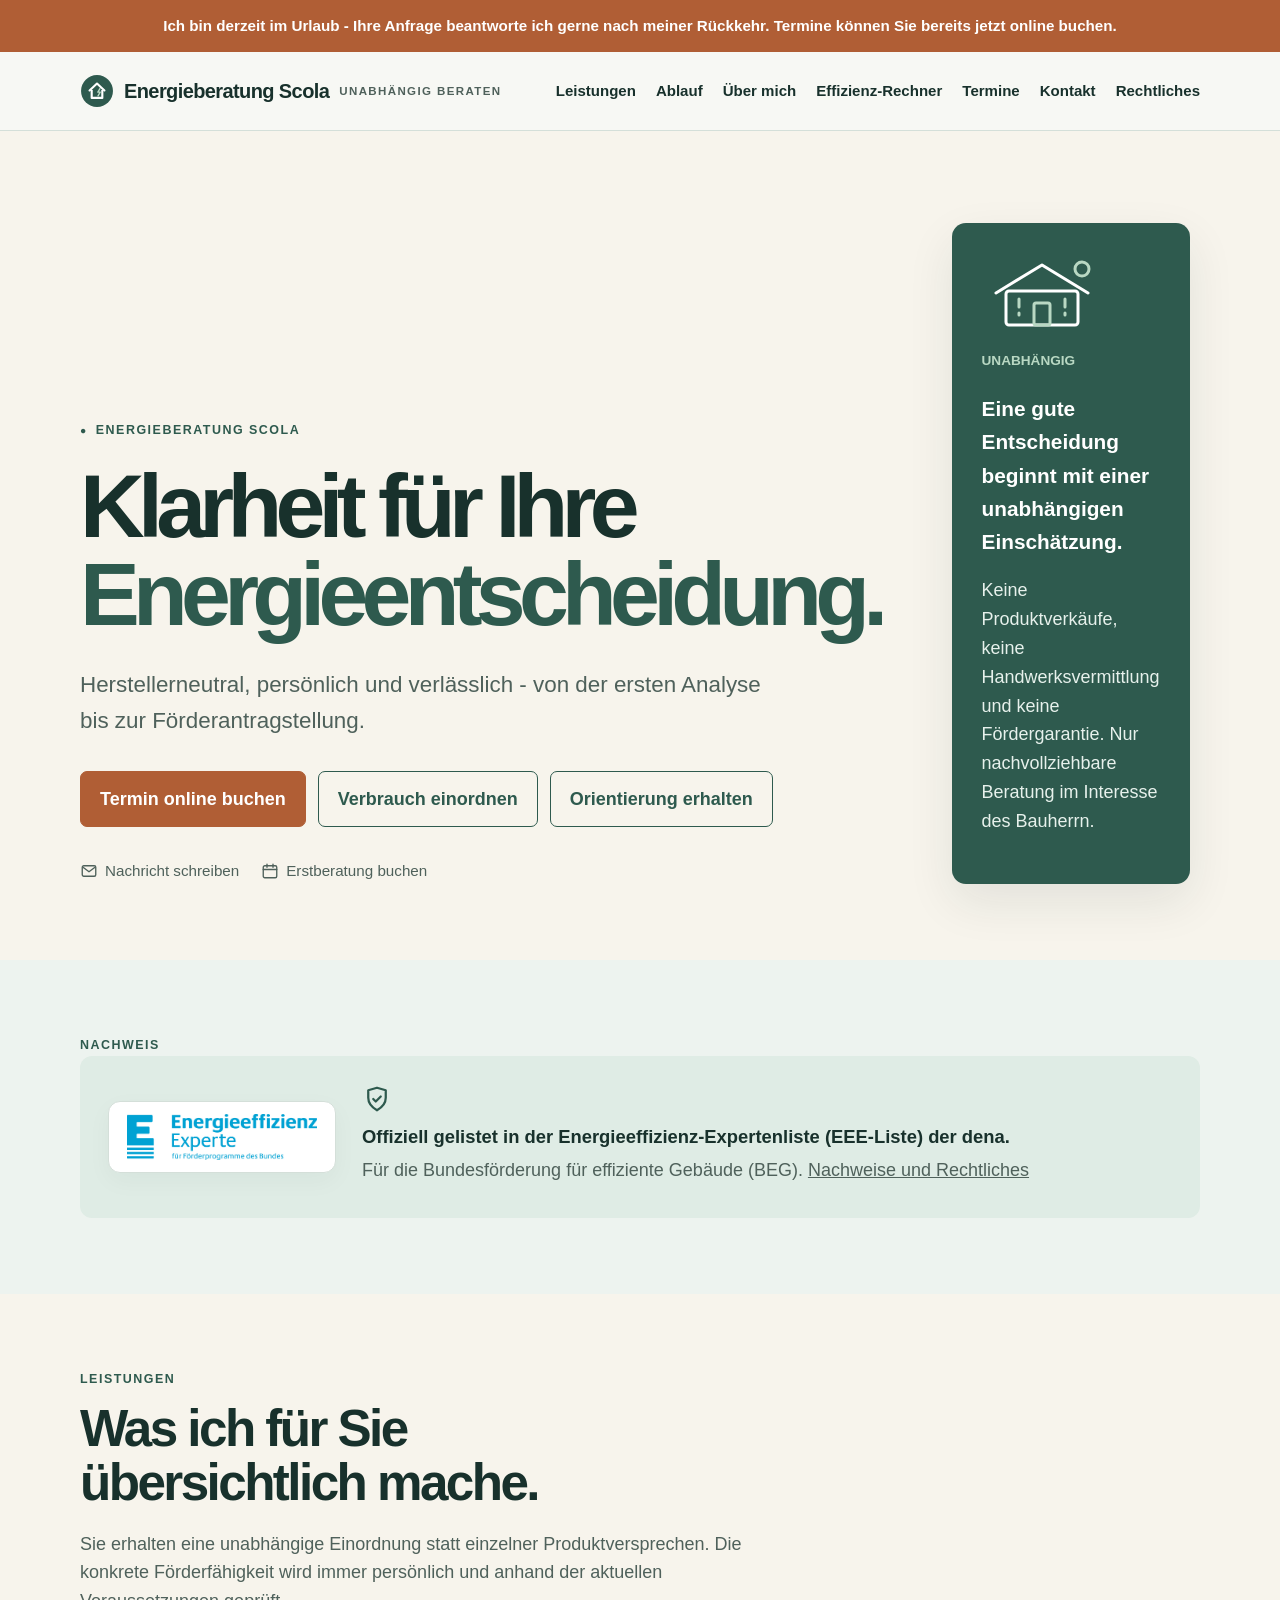
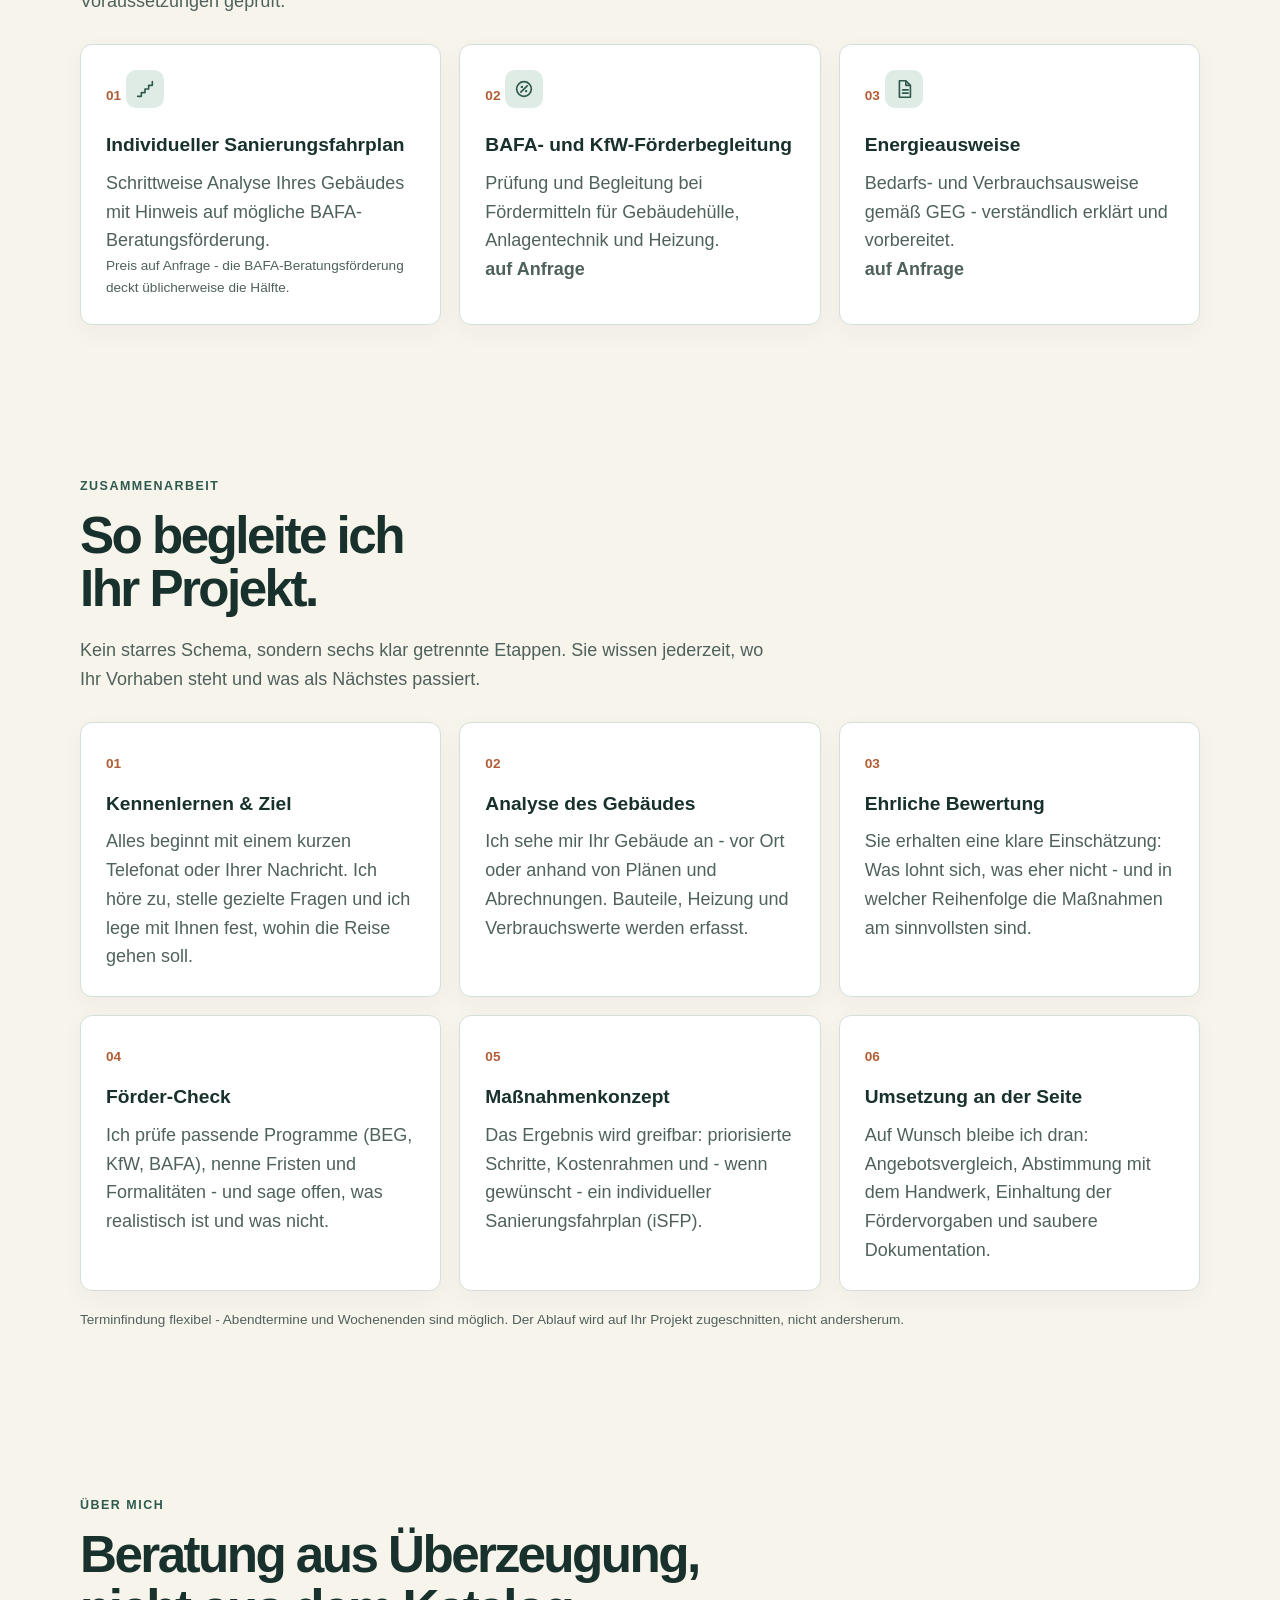
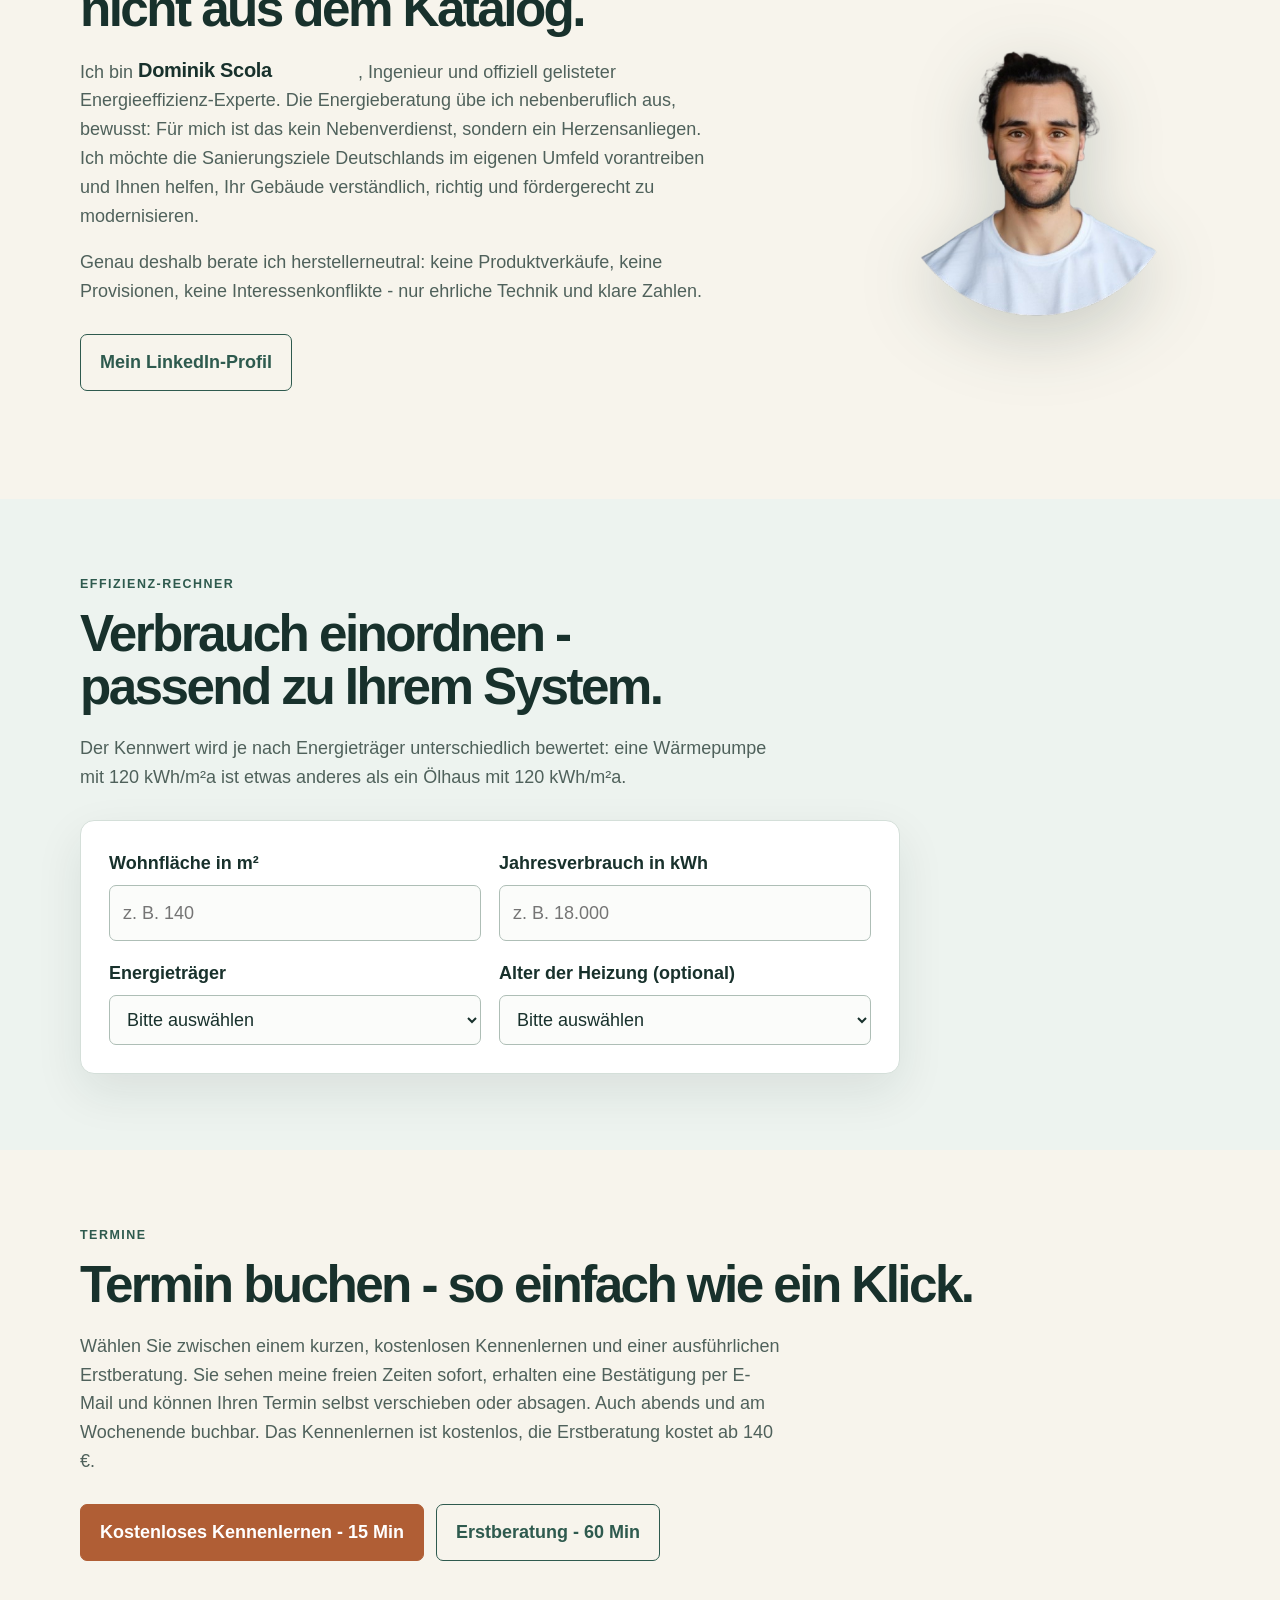
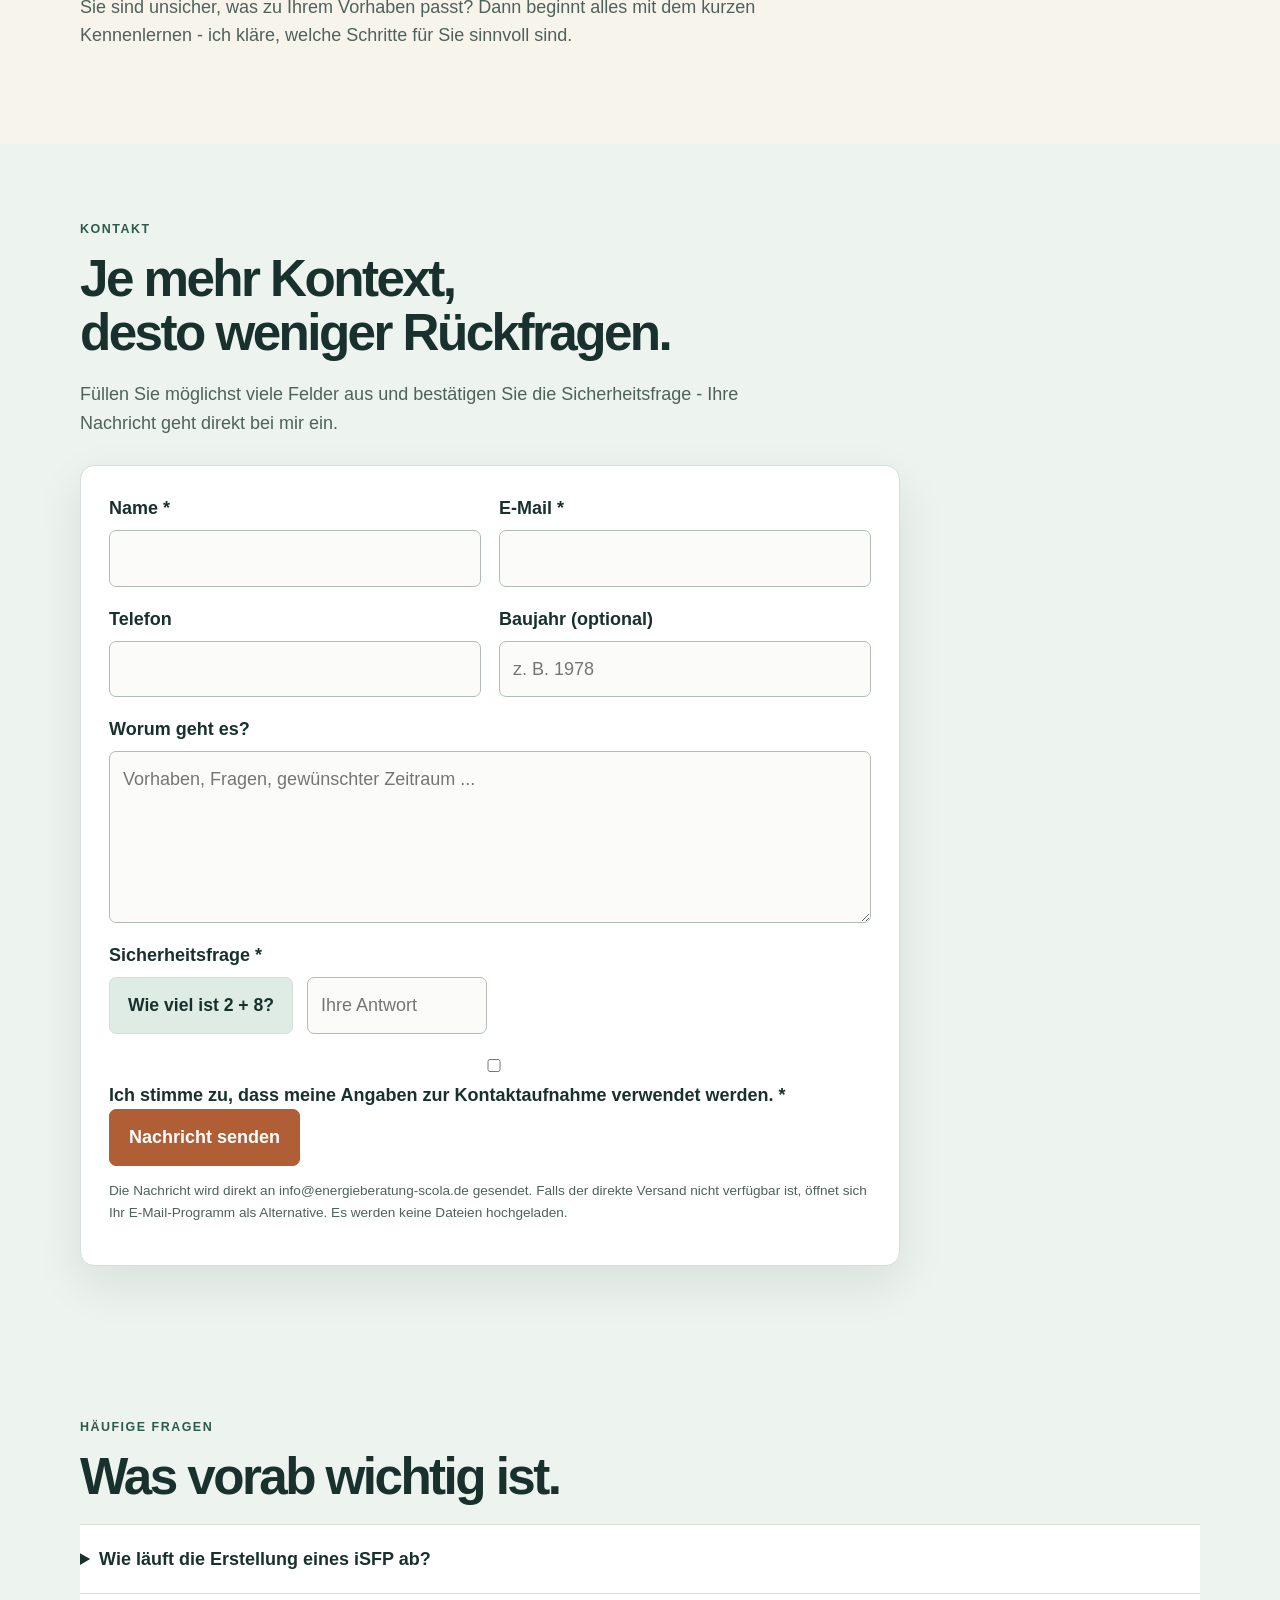
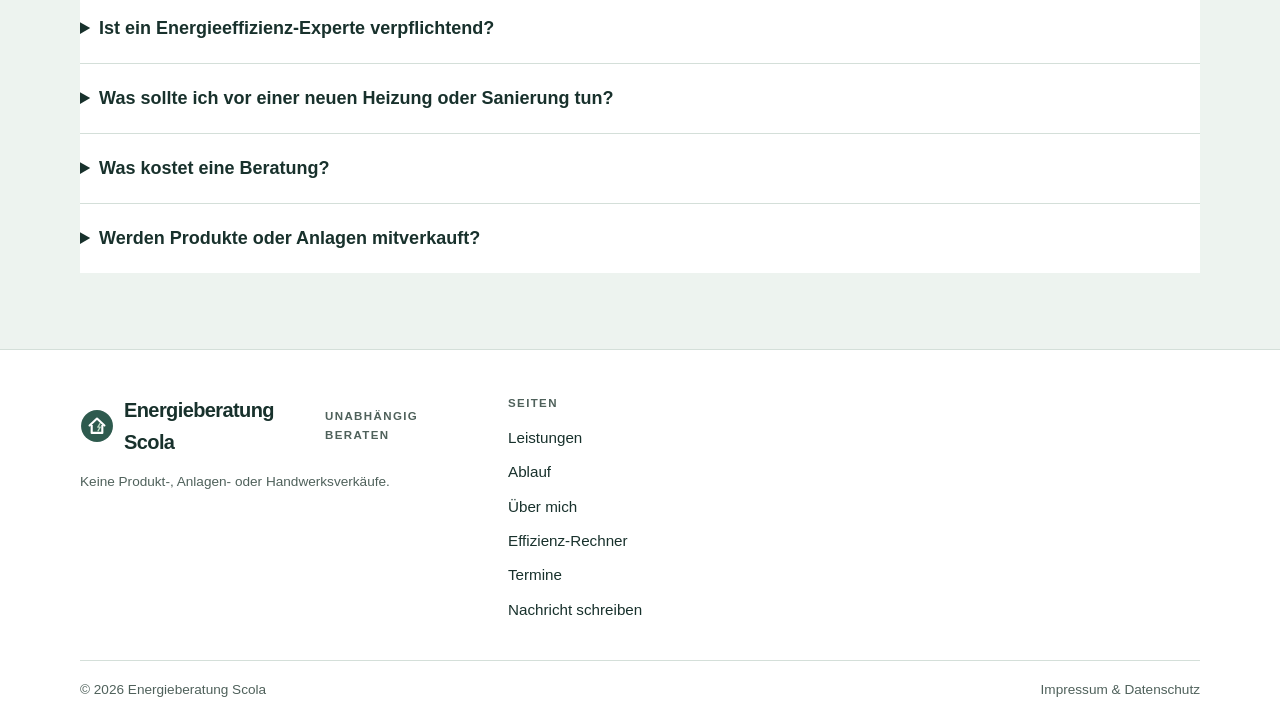
==== index.html @ 9a5abf7f "Ich-Form statt Wir-Form (Einzelunternehmen) auf allen Seiten" ====
<!doctype html>
<html lang="de">
<head>
<meta charset='utf-8'>
<meta name='viewport' content='width=device-width, initial-scale=1'>
<link rel='icon' type='image/svg+xml' href='icon.svg'>
<meta name='theme-color' content='#2e5a4e'>
<meta name='description' content='Energieberatung Scola - unabhängige Energieberatung und Effizienz-Rechner.'>
<title>Energieberatung Scola | Unabhängig. Klar. Persönlich.</title>
<link rel='canonical' href='https://energieberatung-scola.de/'>
<meta name='robots' content='index, follow'>
<meta property='og:type' content='website'>
<meta property='og:site_name' content='Energieberatung Scola'>
<meta property='og:title' content='Energieberatung Scola | Unabhängige Energieberatung in Aschaffenburg'>
<meta property='og:description' content='Herstellerneutrale Energieberatung: Sanierungsfahrplan (iSFP), BAFA- und KfW-Förderung, Energieausweise. Offiziell in der dena-EEE-Liste gelistet.'>
<meta property='og:url' content='https://energieberatung-scola.de/'>
<meta property='og:locale' content='de_DE'>
<meta property='og:image' content='https://energieberatung-scola.de/og-image.svg'>
<meta property='og:image:width' content='1200'>
<meta property='og:image:height' content='630'>
<meta property='og:image:alt' content='Energieberatung Scola - unabhängige Energieberatung'>
<meta name='twitter:card' content='summary_large_image'>
<meta name='twitter:image' content='https://energieberatung-scola.de/og-image.svg'>
<meta name='twitter:title' content='Energieberatung Scola | Unabhängige Energieberatung'>
<meta name='twitter:description' content='Herstellerneutrale Energieberatung: iSFP, Förderbegleitung, Energieausweise. Kostenlosen Effizienz-Rechner nutzen.'>
<meta name='keywords' content='Energieberatung, Energieberater, Aschaffenburg, Sanierungsfahrplan, iSFP, Energieausweis, BAFA, KfW, Förderung, Wärmepumpe, dena'>
<script type='application/ld+json'>
{
"@context":"https://schema.org",
"@type":"ProfessionalService",
















































"name":"Energieberatung Scola",
"url":"https://energieberatung-scola.de/",
"email":"info@energieberatung-scola.de",
"sameAs":["https://www.linkedin.com/in/dominikscola"],
"description":"Herstellerneutrale Energieberatung: individueller Sanierungsfahrplan (iSFP), BAFA- und KfW-Förderbegleitung, Energieausweise. Offiziell gelistet in der dena-EEE-Liste.",
"areaServed":"Aschaffenburg und Umgebung",

"knowsAbout":["Energieberatung","Sanierungsfahrplan","Energieausweis","BAFA-Förderung","KfW-Förderung","Wärmepumpe","Gebäudeenergieeffizienz"],
"makesOffer":[{"@type":"Offer","itemOffered":{"@type":"Service","name":"Individueller Sanierungsfahrplan (iSFP)"}},{"@type":"Offer","itemOffered":{"@type":"Service","name":"BAFA- und KfW-Förderbegleitung"}},{"@type":"Offer","itemOffered":{"@type":"Service","name":"Energieausweise (Bedarf und Verbrauch)"}}]
}
</script>
<style>
:root{--ink:#18312c;--muted:#4f615b;--green:#2e5a4e;--sage:#dfece5;--cream:#f7f4ec;
--line:#d4dfd9;--white:#fff;--accent:#b9d8c3;--warm:#b05e35;--shadow:0 18px 48px rgba(24,49,44,.09)}
*{box-sizing:border-box}html{scroll-behavior:smooth}
body{margin:0;background:var(--cream);color:var(--ink);font-family:Arial,Helvetica,system-ui,sans-serif;
font-size:18px;line-height:1.6}a{color:inherit}button,input,select,textarea{font:inherit}
button,a{touch-action:manipulation}
.wrap{width:min(1120px,calc(100% - 40px));margin:auto}
.skip{position:absolute;left:-9999px}
.skip:focus{left:16px;top:16px;background:var(--white);padding:10px;z-index:10}
#urlaub-banner{background:var(--warm);color:#fff;text-align:center;padding:14px 20px;font-weight:700;font-size:.95rem}
#urlaub-banner[hidden]{display:none}
.site-header{position:sticky;top:0;z-index:5;background:rgba(247,248,244,.96);border-bottom:1px solid var(--line);backdrop-filter:blur(10px)}
.nav{min-height:78px;display:flex;align-items:center;justify-content:space-between;gap:24px}
































































































.brand{text-decoration:none;font-weight:800;letter-spacing:-.03em;font-size:1.25rem}
.brand span{display:block;font-size:.72rem;letter-spacing:.12em;text-transform:uppercase;color:var(--muted);font-weight:700}












































.nav-links{display:flex;align-items:center;gap:20px}
.nav-links a{text-decoration:none;font-size:.94rem;font-weight:700}
.nav-links a:hover,.nav-links a:focus{color:var(--green);text-decoration:underline}
.menu{display:none;border:1px solid var(--line);background:var(--white);border-radius:8px;padding:8px 12px}
.hero{padding:92px 0 76px}

.eyebrow,.kicker{font-size:.78rem;font-weight:800;letter-spacing:.12em;text-transform:uppercase;color:var(--green)}

.eyebrow:before{content:'●';font-size:.65rem;margin-right:8px}
.hero-grid{display:grid;grid-template-columns:1.15fr .85fr;gap:70px;align-items:end}

.hero h1{font-size:clamp(2.7rem,7vw,5.7rem);line-height:.98;letter-spacing:-.075em;margin:22px 0 28px;max-width:850px}
.hero h1 em{font-style:normal;color:var(--green)}
.lead{font-size:clamp(1.1rem,2vw,1.4rem);max-width:700px;color:var(--muted)}
.actions{display:flex;flex-wrap:wrap;gap:12px;margin:32px 0}
.button{display:inline-flex;align-items:center;justify-content:center;gap:10px;border-radius:7px;padding:13px 19px;
text-decoration:none;font-weight:800;border:1px solid var(--green);cursor:pointer}
.button.primary{background:var(--warm);color:#fff;border-color:var(--warm)}
.button.secondary{background:transparent;color:var(--green)}
.button:hover,.button:focus{filter:brightness(.94);outline:3px solid var(--accent);outline-offset:2px}
.contact-row{display:flex;flex-wrap:wrap;gap:22px;color:var(--muted);font-size:.95rem}
.contact-row a{text-decoration:none}
.contact-row a:hover{text-decoration:underline}
.hero-card{background:var(--green);color:#fff;padding:30px;border-radius:14px;box-shadow:var(--shadow)}
.hero-card strong{font-size:1.3rem;display:block;margin:18px 0 8px}















































.hero-card p{color:#e7f1ec}























.section{padding:76px 0}
.section.light{background:#edf3ef}
.section h2{font-size:clamp(2rem,4vw,3.5rem);line-height:1.05;letter-spacing:-.05em;margin:12px 0 20px}
.section-intro{max-width:700px;color:var(--muted)}































































.grid-3{display:grid;grid-template-columns:repeat(3,1fr);gap:18px}
.card{background:var(--white);border:1px solid var(--line);border-radius:12px;padding:25px;box-shadow:0 8px 24px rgba(24,49,44,.04)}
.card h3{margin:12px 0 8px;font-size:1.2rem}
.card p{color:var(--muted);margin:0}
.number{font-weight:800;color:var(--green);font-size:.85rem}

.trust{display:flex;gap:18px;align-items:flex-start;background:var(--sage);padding:28px;border-radius:12px}
.trust strong{font-size:1.15rem}

.trust p{margin:5px 0;color:var(--muted)}

.calculator{background:var(--white);border:1px solid var(--line);border-radius:14px;padding:28px;box-shadow:var(--shadow);max-width:820px}

.fields{display:grid;grid-template-columns:repeat(2,1fr);gap:18px}
.field{display:flex;flex-direction:column;gap:7px}
.field.full{grid-column:1/-1}
.field label{font-weight:800}
.field input,.field select,.field textarea{width:100%;border:1px solid #aebeb6;background:#fbfcfa;border-radius:7px;padding:13px;color:var(--ink)}
.field input:focus,.field select:focus,.field textarea:focus{outline:3px solid var(--accent);border-color:var(--green)}
.result{margin-top:22px;padding:20px;border-left:5px solid var(--green);background:var(--sage);border-radius:6px}
.result[hidden]{display:none}
.result strong{display:block;font-size:1.2rem}
.result-detail{margin-top:10px;padding:14px;background:var(--white);border:1px solid var(--line);border-radius:8px}
.result-detail p{margin:4px 0;font-size:.95rem}
.muted{color:var(--muted)}
.faq details{background:var(--white);border-top:1px solid var(--line);padding:20px 0}
.faq summary{font-weight:800;cursor:pointer}














































.legal-grid{display:grid;grid-template-columns:1fr 1fr;gap:42px}
































.legal h3{margin-bottom:4px}
.legal p{color:var(--muted);margin-top:4px}
.footer{border-top:1px solid var(--line);padding:44px 0 0;background:var(--white)}
.footer-grid{display:grid;grid-template-columns:1.2fr 1fr 1fr;gap:32px;align-items:start}

































































.footer h4{font-size:.72rem;letter-spacing:.12em;text-transform:uppercase;color:var(--muted);margin:0 0 14px}
.footer nav{display:flex;flex-direction:column;gap:10px}
.footer a{text-decoration:none}
.footer a:hover{text-decoration:underline}
.footer .f-links{font-size:.95rem}

.footer-bottom{display:flex;justify-content:space-between;align-items:center;gap:14px;flex-wrap:wrap;border-top:1px solid var(--line);margin-top:38px;padding:18px 0 26px;font-size:.85rem;color:var(--muted)}
.small{font-size:.85rem;color:var(--muted)}
.price{color:var(--warm);font-weight:800;margin:10px 0 0}
.about-grid{display:grid;grid-template-columns:1.4fr 1fr;gap:40px;align-items:start}
.about-photo{width:100%;max-width:311px;height:auto;justify-self:end;align-self:center;filter:drop-shadow(0 18px 36px rgba(24,49,44,.22))}
.form-error{color:#a33;font-weight:700}
.form-error[hidden]{display:none}
.captcha{display:flex;align-items:center;gap:14px;flex-wrap:wrap}

.captcha .question{font-weight:800;background:var(--sage);border:1px solid var(--line);border-radius:7px;padding:13px 18px;font-size:1.1rem}
@media(max-width:760px){

body{font-size:17px}.wrap{width:min(100% - 28px,560px)}.nav{min-height:68px}.menu{display:block}
.nav-links{display:none;position:absolute;top:68px;left:0;right:0;background:var(--cream);border-bottom:1px solid var(--line);

padding:16px 14px;flex-direction:column;align-items:stretch}
.nav-links.open{display:flex}.nav-links a{padding:9px 4px}
.hero{padding:44px 0 40px}.hero-card{padding:22px 18px}.eyebrow{font-size:.85rem}











































.hero-grid,.grid-3,.legal-grid,.about-grid{grid-template-columns:1fr;gap:18px}.card{padding:20px 18px}






















































.about-photo{justify-self:center;max-width:300px;height:auto}























































































































































































































































































































.hero h1{font-size:clamp(2.1rem,9.5vw,3.4rem);letter-spacing:-.04em}.section{padding:44px 0}.section h2{font-size:clamp(1.7rem,6.5vw,2.4rem)}.section-intro{font-size:1rem}.calculator{padding:18px}

.fields{grid-template-columns:1fr;gap:14px}.field.full{grid-column:auto}.actions{flex-direction:column;align-items:stretch}.button{width:100%;min-height:52px;font-size:1.05rem}
.contact-row{flex-direction:column;align-items:flex-start;gap:10px}.trust{padding:22px 18px;flex-direction:column}.trust-badge{flex-direction:column;align-items:flex-start;gap:14px}

.footer-grid{grid-template-columns:1fr;gap:24px}.footer nav{gap:10px}}
@media(prefers-reduced-motion:reduce){html{scroll-behavior:auto}}
.logo-mark{flex:none;border-radius:50%}
.brand{display:inline-flex;align-items:center;gap:10px}
.brand svg{flex:none}
.contact-row a{display:inline-flex;align-items:center;gap:7px}

.ic{flex:none;vertical-align:-3px}
.card-ic{display:inline-flex;width:38px;height:38px;border-radius:10px;background:var(--sage);align-items:center;justify-content:center;margin-bottom:10px}
.card-ic svg{width:22px;height:22px}
.trust-ic{display:block;margin-bottom:10px}
.trust-badge{display:flex;gap:26px;align-items:center;flex-wrap:wrap}

.logo-card{flex:none;background:var(--white);border:1px solid var(--line);border-radius:12px;padding:12px 18px;box-shadow:0 8px 24px rgba(24,49,44,.04);transition:box-shadow .15s}
.logo-card:hover{box-shadow:var(--shadow)}









































.trust-text{flex:1;min-width:260px}
.trust-ic{display:block;margin-bottom:8px}
.card .number{color:var(--warm)}

.hero-card .number{color:var(--accent)}






















</style>
</head>
<body>




















<div id='urlaub-banner' role='status' hidden></div>
<a class='skip' href='#main'>Zum Inhalt springen</a>
<header class='site-header'><div class='wrap nav'>
<a class='brand' href='#start'><svg viewBox='0 0 32 32' width='34' height='34' aria-hidden='true' class='logo-mark'>
<circle cx='16' cy='16' r='15' fill='#2e5a4e'/>


















































































































<path d='M9 15.5 16 9l7 6.5' stroke='#fff' stroke-width='2' fill='none' stroke-linecap='round' stroke-linejoin='round'/>
<path d='M11 15v7.5h10V15' stroke='#fff' stroke-width='2' fill='none' stroke-linejoin='round'/>

<path d='M17 20.5l2-3.4h-2.2l2-3.4' stroke='#b9d8c3' stroke-width='1.3' fill='none' stroke-linecap='round' stroke-linejoin='round'/>

</svg>Energieberatung Scola<span>unabhängig beraten</span></a>
<button class='menu' id='menu' aria-expanded='false' aria-controls='nav-links'>Menü</button>
<nav class='nav-links' id='nav-links' aria-label='Hauptnavigation'>
<a href='#leistungen'>Leistungen</a>
<a href='#ablauf'>Ablauf</a>

<a href='#ueber-mich'>Über mich</a>
<a href='#effizienz'>Effizienz-Rechner</a>
<a href='#termine'>Termine</a>
<a href='#kontakt'>Kontakt</a>
<a href='impressum.html'>Rechtliches</a>
</nav></div></header>
<main id='main'>
<section class='hero' id='start'><div class='wrap hero-grid'><div>
<div class='eyebrow'>Energieberatung Scola</div>

<h1>Klarheit für Ihre <em>Energieentscheidung.</em></h1>
<p class='lead'>Herstellerneutral, persönlich und verlässlich - von der ersten Analyse bis zur Förderantragstellung.</p>

<div class='actions'><a class='button primary' href='#termine'>Termin online buchen</a>

















































































<a class='button secondary' href='#effizienz'>Verbrauch einordnen</a>





























<a class='button secondary' href='#leistungen'>Orientierung erhalten</a></div>









































































































































































<div class='contact-row'><a href='#kontakt'><svg class='ic' viewBox='0 0 24 24' width='18' height='18' aria-hidden='true'><rect x='3' y='5' width='18' height='14' rx='2' fill='none' stroke='currentColor' stroke-width='1.8'/><path d='m4 7 8 6 8-6' fill='none' stroke='currentColor' stroke-width='1.8' stroke-linejoin='round'/></svg>Nachricht schreiben</a>

























































































































































































































































<a href='#termine'><svg class='ic' viewBox='0 0 24 24' width='18' height='18' aria-hidden='true'><rect x='3' y='5' width='18' height='16' rx='2' fill='none' stroke='currentColor' stroke-width='1.8'/><path d='M3 10h18M8 3v4M16 3v4' fill='none' stroke='currentColor' stroke-width='1.8' stroke-linecap='round'/></svg>Erstberatung buchen</a></div></div>

<aside class='hero-card'><svg viewBox='0 0 120 78' width='120' height='78' aria-hidden='true' style='display:block;margin-bottom:14px'>
<path d='M14 40 60 12l46 28' stroke='#fff' stroke-width='3' fill='none' stroke-linecap='round' stroke-linejoin='round'/>
<rect x='24' y='38' width='72' height='34' rx='3' stroke='#fff' stroke-width='3' fill='none'/>
<rect x='52' y='50' width='16' height='22' rx='2' stroke='#b9d8c3' stroke-width='3' fill='none'/>

<circle cx='100' cy='16' r='7' stroke='#b9d8c3' stroke-width='3' fill='none'/>

<path d='M37 46v8M37 60v2M83 46v8M83 60v2' stroke='#b9d8c3' stroke-width='3' stroke-linecap='round'/>
</svg>
























































<span class='number'>UNABHÄNGIG</span>




















<strong>Eine gute Entscheidung beginnt mit einer unabhängigen Einschätzung.</strong>


































<p>Keine Produktverkäufe, keine Handwerksvermittlung und keine Fördergarantie.

Nur nachvollziehbare Beratung im Interesse des Bauherrn.</p></aside></div></section>







































































<section class='section light'><div class='wrap'><div class='kicker'>Nachweis</div>


























<div class='trust'><div class='trust-badge'>
<a class='logo-card' href='https://www.energie-effizienz-experten.de' target='_blank' rel='noopener'>

<img src='eee-experte-logo.jpg' alt='Logo: Energieeffizienz-Experte für Förderprogramme des Bundes' width='190' style='height:auto;display:block'></a>
<div class='trust-text'>




















































































































































































































































































































<svg class='trust-ic' viewBox='0 0 24 24' width='30' height='30' aria-hidden='true'><path d='M12 3l7 2v6c0 5-3.5 8-7 10-3.5-2-7-5-7-10V5Z' fill='none' stroke='#2e5a4e' stroke-width='1.8' stroke-linejoin='round'/><path d='m9 12 2 2 4-4' fill='none' stroke='#2e5a4e' stroke-width='1.8' stroke-linecap='round' stroke-linejoin='round'/></svg>
<strong>Offiziell gelistet in der Energieeffizienz-Expertenliste (EEE-Liste) der dena.</strong>
<p>Für die Bundesförderung für effiziente Gebäude (BEG). <a href='impressum.html'>Nachweise und Rechtliches</a></p>
</div></div></div></div></section>

<section class='section' id='leistungen'><div class='wrap'><div class='kicker'>Leistungen</div>
<h2>Was ich für Sie<br>übersichtlich mache.</h2>





















































































































<p class='section-intro'>Sie erhalten eine unabhängige Einordnung statt einzelner Produktversprechen.











































































Die konkrete Förderfähigkeit wird immer persönlich und anhand der aktuellen Voraussetzungen geprüft.</p>
<div class='grid-3' style='margin-top:28px'>












































<article class='card'><span class='number'>01</span>



































































































































































































































<span class='card-ic'><svg viewBox='0 0 24 24' aria-hidden='true'><path d='M4 20h4v-4h4v-4h4V8h4V4' fill='none' stroke='#2e5a4e' stroke-width='1.8' stroke-linecap='round' stroke-linejoin='round'/></svg></span><h3>Individueller Sanierungsfahrplan</h3>





















































































<p>Schrittweise Analyse Ihres Gebäudes mit Hinweis auf mögliche BAFA-Beratungsförderung.</p>
<p class='small'>Preis auf Anfrage - die BAFA-Beratungsförderung deckt üblicherweise die Hälfte.</p></article>
<article class='card'><span class='number'>02</span>

<span class='card-ic'><svg viewBox='0 0 24 24' aria-hidden='true'><circle cx='12' cy='12' r='8' fill='none' stroke='#2e5a4e' stroke-width='1.8'/><path d='m8.5 15.5 7-7' stroke='#2e5a4e' stroke-width='1.8' stroke-linecap='round'/><circle cx='9.7' cy='9.7' r='1.3' fill='#2e5a4e'/><circle cx='14.3' cy='14.3' r='1.3' fill='#2e5a4e'/></svg></span><h3>BAFA- und KfW-Förderbegleitung</h3>












































<p>Prüfung und Begleitung bei Fördermitteln für Gebäudehülle, Anlagentechnik und Heizung.</p>
<p class='price'>auf Anfrage</p></article>
<article class='card'><span class='number'>03</span>


























































































































































































































































































<span class='card-ic'><svg viewBox='0 0 24 24' aria-hidden='true'><path d='M7 3h7l5 5v13H7Z' fill='none' stroke='#2e5a4e' stroke-width='1.8' stroke-linejoin='round'/><path d='M14 3v5h5' fill='none' stroke='#2e5a4e' stroke-width='1.8' stroke-linejoin='round'/><path d='M10.5 13h6M10.5 16.5h6' stroke='#2e5a4e' stroke-width='1.8' stroke-linecap='round'/></svg></span><h3>Energieausweise</h3>






















































































<p>Bedarfs- und Verbrauchsausweise gemäß GEG - verständlich erklärt und vorbereitet.</p>
<p class='price'>auf Anfrage</p></article>
</div></div></section>
<section class='section' id='ablauf'><div class='wrap'><div class='kicker'>Zusammenarbeit</div>
<h2>So begleite ich<br>Ihr Projekt.</h2>












































































<p class='section-intro'>Kein starres Schema, sondern sechs klar getrennte Etappen.
Sie wissen jederzeit, wo Ihr Vorhaben steht und was als Nächstes passiert.</p>

<div class='grid-3' style='margin-top:28px'>
<article class='card'><span class='number'>01</span><h3>Kennenlernen &amp; Ziel</h3>






























































































































<p>Alles beginnt mit einem kurzen Telefonat oder Ihrer Nachricht. Ich höre zu, stelle gezielte Fragen und ich lege mit Ihnen fest, wohin die Reise gehen soll.</p></article>
<article class='card'><span class='number'>02</span><h3>Analyse des Gebäudes</h3>
<p>Ich sehe mir Ihr Gebäude an - vor Ort oder anhand von Plänen und Abrechnungen. Bauteile, Heizung und Verbrauchswerte werden erfasst.</p></article>

<article class='card'><span class='number'>03</span><h3>Ehrliche Bewertung</h3>


























































































































<p>Sie erhalten eine klare Einschätzung: Was lohnt sich, was eher nicht - und in welcher Reihenfolge die Maßnahmen am sinnvollsten sind.</p></article>
<article class='card'><span class='number'>04</span><h3>Förder-Check</h3>
















































































































































<p>Ich prüfe passende Programme (BEG, KfW, BAFA), nenne Fristen und Formalitäten - und sage offen, was realistisch ist und was nicht.</p></article>
<article class='card'><span class='number'>05</span><h3>Maßnahmenkonzept</h3>
























































































































































<p>Das Ergebnis wird greifbar: priorisierte Schritte, Kostenrahmen und - wenn gewünscht - ein individueller Sanierungsfahrplan (iSFP).</p></article>
<article class='card'><span class='number'>06</span><h3>Umsetzung an der Seite</h3>
<p>Auf Wunsch bleibe ich dran: Angebotsvergleich, Abstimmung mit dem Handwerk, Einhaltung der Fördervorgaben und saubere Dokumentation.</p></article>
</div>































































































































<p class='small' style='margin-top:18px'>Terminfindung flexibel - Abendtermine und Wochenenden sind möglich.
Der Ablauf wird auf Ihr Projekt zugeschnitten, nicht andersherum.</p>
</div></section>

<section class='section' id='ueber-mich'><div class='wrap'><div class='kicker'>Über mich</div>
<div class='about-grid'>
<div class='about-text'><h2>Beratung aus Überzeugung,<br>nicht aus dem Katalog.</h2>





























































































































































































































































































































































































































































































































































































































<p class='section-intro'>Ich bin <img src='name-impressum.svg' alt='Name des Beraters' width='220' height='28' style='vertical-align:-6px'>, Ingenieur und offiziell gelisteter Energieeffizienz-Experte. Die Energieberatung übe ich nebenberuflich aus, bewusst: Für mich ist das kein Nebenverdienst, sondern ein Herzensanliegen. Ich möchte die Sanierungsziele Deutschlands im eigenen Umfeld vorantreiben und Ihnen helfen, Ihr Gebäude verständlich, richtig und fördergerecht zu modernisieren.</p>
<p class='section-intro'>Genau deshalb berate ich herstellerneutral: keine Produktverkäufe, keine Provisionen, keine Interessenkonflikte - nur ehrliche Technik und klare Zahlen.</p>
<div class='actions' style='margin-top:28px'><a class='button secondary' href='https://www.linkedin.com/in/dominikscola' target='_blank' rel='noopener'>Mein LinkedIn-Profil</a></div>
</div>
























































































































<img class='about-photo' src='foto.png' alt='Energieberater in Aschaffenburg' width='420' height='560' loading='lazy'>
</div></div></section>
<section class='section light' id='effizienz'><div class='wrap'><div class='kicker'>Effizienz-Rechner</div>
<h2>Verbrauch einordnen -<br>passend zu Ihrem System.</h2>
<p class='section-intro'>Der Kennwert wird je nach Energieträger unterschiedlich bewertet:





















































































eine Wärmepumpe mit 120 kWh/m²a ist etwas anderes als ein Ölhaus mit 120 kWh/m²a.</p>
<div class='calculator' style='margin-top:28px'><div class='fields'>

<div class='field'><label for='area'>Wohnfläche in m²</label>















































<input id='area' type='number' min='1' inputmode='decimal' placeholder='z. B. 140'></div>

<div class='field'><label for='consumption'>Jahresverbrauch in kWh</label>
<input id='consumption' type='number' min='1' inputmode='decimal' placeholder='z. B. 18.000'></div>




















































<div class='field'><label for='energy'>Energieträger</label>













































































<select id='energy'><option value=''>Bitte auswählen</option>
<option value='gas'>Gas</option><option value='oel'>Öl</option>

<option value='wp'>Wärmepumpe</option><option value='fw'>Fernwärme</option>

<option value='holz'>Holz / Pellets</option><option value='strom'>Strom (direkt)</option></select></div>

<div class='field'><label for='heating-age'>Alter der Heizung (optional)</label>

<select id='heating-age'><option value=''>Bitte auswählen</option>

<option value='neu'>Unter 10 Jahre</option><option value='mittel'>10-20 Jahre</option>
<option value='alt'>Über 20 Jahre</option><option value='unbekannt'>Unbekannt</option></select></div>
</div>
<div class='result' id='eff-result' hidden aria-live='polite'>
<strong id='eff-title'></strong><span id='eff-text'></span>
<div class='result-detail' id='eff-detail' hidden>






























<p id='eff-class'></p><p id='eff-hint' class='muted'></p></div>
<div class='actions' style='margin-bottom:0'>
<a class='button primary' href='#kontakt'>Ergebnis besprechen</a></div></div>












































</div></div></section>
<section class='section' id='termine'><div class='wrap'><div class='kicker'>Termine</div>
<h2>Termin buchen - so einfach wie ein Klick.</h2>
































































































































































































































































































<p class='section-intro'>Wählen Sie zwischen einem kurzen, kostenlosen Kennenlernen und einer ausführlichen Erstberatung. Sie sehen meine freien Zeiten sofort, erhalten eine Bestätigung per E-Mail und können Ihren Termin selbst verschieben oder absagen. Auch abends und am Wochenende buchbar. Das Kennenlernen ist kostenlos, die Erstberatung kostet ab 140 €.</p>




























































































<div class='actions' style='margin-top:28px'><a class='button primary' href='https://cal.com/energieberatungs/kostenloses-kennenlernen' target='_blank' rel='noopener'>Kostenloses Kennenlernen - 15 Min</a>
<a class='button secondary' href='https://cal.com/energieberatungs/erstberatung' target='_blank' rel='noopener'>Erstberatung - 60 Min</a></div>






























































<p class='section-intro' style='margin-top:22px'>Sie sind unsicher, was zu Ihrem Vorhaben passt? Dann beginnt alles mit dem kurzen Kennenlernen - ich kläre, welche Schritte für Sie sinnvoll sind.</p>
</div></section>

<section class='section light' id='kontakt'><div class='wrap'><div class='kicker'>Kontakt</div>
<h2>Je mehr Kontext,<br>desto weniger Rückfragen.</h2>

<p class='section-intro'>Füllen Sie möglichst viele Felder aus und bestätigen Sie die Sicherheitsfrage - Ihre Nachricht geht direkt bei mir ein.</p>
<form class='calculator' id='contact-form' style='margin-top:28px'><div class='fields'>
<div class='field'><label for='name'>Name *</label>




















<input id='name' required autocomplete='name'></div>
<div class='field'><label for='email'>E-Mail *</label>

<input id='email' type='email' autocomplete='email'></div>
<div class='field'><label for='phone'>Telefon</label>
<input id='phone' type='tel' autocomplete='tel'></div>
<div class='field'><label for='year'>Baujahr (optional)</label>

<input id='year' placeholder='z. B. 1978'></div>













































































<div class='field full'><label for='message'>Worum geht es?</label>
































<textarea id='message' rows='5' placeholder='Vorhaben, Fragen, gewünschter Zeitraum ...'></textarea></div>

<div class='field full'><label for='captcha'>Sicherheitsfrage *</label>
<div class='captcha'><span class='question' id='captcha-question'>Wie viel ist 3 + 4?</span>







































































<input id='captcha' inputmode='numeric' placeholder='Ihre Antwort' style='max-width:180px'></div></div>

<div class='field full'><label><input id='consent' type='checkbox' required>

Ich stimme zu, dass meine Angaben zur Kontaktaufnahme verwendet werden. *</label></div>
</div>
<p class='form-error' id='form-error' hidden role='alert'></p>
<button class='button primary' type='submit'>Nachricht senden</button>
<p class='small'>Die Nachricht wird direkt an info@energieberatung-scola.de gesendet.




































Falls der direkte Versand nicht verfügbar ist, öffnet sich Ihr E-Mail-Programm als Alternative.
Es werden keine Dateien hochgeladen.</p>
<div class='result' id='contact-result' hidden aria-live='polite'>
<strong>Vielen Dank für Ihre Nachricht!</strong>

<span>Sie wurde direkt an info@energieberatung-scola.de gesendet. Sie erhalten schnellstmöglich eine Antwort.</span></div>
</form></div></section>

<section class='section light' id='faq'><div class='wrap faq'><div class='kicker'>Häufige Fragen</div>
<h2>Was vorab wichtig ist.</h2>
<details><summary>Wie läuft die Erstellung eines iSFP ab?</summary>





















<p class='muted'>Zuerst werden Gebäudezustand, Nutzung und Verbrauch aufgenommen.
Danach werden sinnvolle Sanierungsschritte geordnet dargestellt.
Eine mögliche Beratungsförderung wird anhand der aktuellen Voraussetzungen geprüft.</p></details>

<details><summary>Ist ein Energieeffizienz-Experte verpflichtend?</summary>






























































<p class='muted'>Das hängt von der Maßnahme und dem jeweiligen Förderprogramm ab.

Bei vielen Förderwegen ist eine fachliche Bestätigung oder Begleitung erforderlich.



































































































Das wird vor Antragstellung geklärt.</p></details>
<details><summary>Was sollte ich vor einer neuen Heizung oder Sanierung tun?</summary>
<p class='muted'>Möglichst vor Beauftragung oder Kauf beraten lassen.












































So können Bestand, Ziel, Reihenfolge und mögliche Förderbedingungen gemeinsam geprüft werden.</p></details>
<details><summary>Was kostet eine Beratung?</summary>

<p class='muted'>Das hängt vom Umfang ab - von der kurzen Erst-Einordnung bis zum vollständigen Sanierungsfahrplan.

Sie erhalten vorab immer eine klare, verbindliche Angabe. Für viele Beratungen ist eine BAFA-Förderung möglich, die ich mitprüfe.</p></details>
<details><summary>Werden Produkte oder Anlagen mitverkauft?</summary>





































































































































<p class='muted'>Nein. Es gibt keine Produkt-, Anlagen- oder Handwerksverkäufe und keine Vermittlungsprovisionen.
Die Beratung bleibt ausschließlich hersteller- und produktneutral - Sie erhalten eine ehrliche, unabhängige Empfehlung.</p></details></div></section>
</main>
<footer class='footer'><div class='wrap footer-grid'><div>

<a class='brand' href='#start'><svg viewBox='0 0 32 32' width='34' height='34' aria-hidden='true' class='logo-mark'>
<circle cx='16' cy='16' r='15' fill='#2e5a4e'/>

<path d='M9 15.5 16 9l7 6.5' stroke='#fff' stroke-width='2' fill='none' stroke-linecap='round' stroke-linejoin='round'/>
<path d='M11 15v7.5h10V15' stroke='#fff' stroke-width='2' fill='none' stroke-linejoin='round'/>
<path d='M17 20.5l2-3.4h-2.2l2-3.4' stroke='#b9d8c3' stroke-width='1.3' fill='none' stroke-linecap='round' stroke-linejoin='round'/>

















































</svg>Energieberatung Scola<span>unabhängig beraten</span></a>












































<p class='small'>Keine Produkt-, Anlagen- oder Handwerksverkäufe.</p></div>
<div class='f-links'><h4>Seiten</h4>
<nav aria-label='Footer Navigation'><a href='#leistungen'>Leistungen</a>
<a href='#ablauf'>Ablauf</a>
<a href='#ueber-mich'>Über mich</a>
<a href='#effizienz'>Effizienz-Rechner</a>
<a href='#termine'>Termine</a>
<a href='#kontakt'>Nachricht schreiben</a></nav></div>
</div>
<div class='wrap footer-bottom'>
<span>© 2026 Energieberatung Scola</span>
<a href='impressum.html'>Impressum &amp; Datenschutz</a>
</div></footer>
<script>
var $=function(id){return document.getElementById(id)};
var NL=String.fromCharCode(10);
var ACCESS_KEY='9642304c-5e7b-47de-91de-d3c23bcbee2f';
$('menu').addEventListener('click',function(){





















var open=$('nav-links').classList.toggle('open');
$('menu').setAttribute('aria-expanded',open)});
document.querySelectorAll('.nav-links a').forEach(function(a){
a.addEventListener('click',function(){
$('nav-links').classList.remove('open');
$('menu').setAttribute('aria-expanded','false')})});
var LIMITS={
wp:{low:50,mid:100,label:'Wärmepumpe',note:'Bei Wärmepumpen zählt der Stromverbrauch - niedrige Werte sind hier normal.'},
fw:{low:55,mid:110,label:'Fernwärme',note:'Fernwärme wird je nach Netz anders bewertet.'},





























strom:{low:50,mid:100,label:'Stromheizung',note:'Direktstromheizungen sind meist sehr ineffizient.'},

































































































gas:{low:70,mid:160,label:'Gas',note:'Ein Gas-Altbestand liegt oft deutlich über 160 kWh/m²a.'},































oel:{low:70,mid:160,label:'Öl',note:'Ölheizungen über 20 Jahre sind häufig Sanierungskandidaten.'},
holz:{low:80,mid:170,label:'Holz / Pellets',note:'Ältere Holz-Anlagen verlieren mit der Zeit Wirkungsgrad.'}
};
function updateEfficiency(){
var a=parseFloat($('area').value),c=parseFloat($('consumption').value);























































var e=$('energy').value,r=$('eff-result');
if(!a||!c||!e){r.hidden=true;return}
var v=Math.round(c/a),L2=LIMITS[e],age=$('heating-age').value;
var level=v<L2.low?'niedrigen Verbrauch':v<L2.mid?'mittleren Verbrauch':'erhöhten Verbrauch';
$('eff-title').textContent=v+' kWh/m²a - '+level;
$('eff-text').textContent='Bewertung für '+L2.label+': bis ca. '+L2.low+' niedrig, bis ca. '+L2.mid+' mittel (kWh/m²a).';
$('eff-detail').hidden=false;
var klass=v<L2.low?'Gute energetische Ausgangslage.':v<L2.mid?'Durchschnittlicher Wert - Verbesserungspotenzial vorhanden.':'Erhöhter Verbrauch - Sanierungsbedarf wahrscheinlich.';
$('eff-class').textContent=klass+' '+L2.note;
var hint='';
if(age==='alt'){hint='Ihre Heizung ist über 20 Jahre alt - ein Anlagen-Check oder Tausch ist oft der wirksamste Schritt.'}









else if(age==='mittel'){hint='Bei einer 10-20 Jahre alten Heizung lohnt eine Effizienzprüfung.'}
else if(age==='neu'){hint='Ihre Heizung ist relativ neu - Verbesserungen sind vor allem an der Gebäudehülle möglich.'}
if(v>=L2.mid){hint=(hint?hint+' ':'')+'Für eine belastbare Bewertung ist eine Gebäudeanalyse sinnvoll.'}
if(!hint){hint='Der Kennwert ist eine grobe Orientierung und ersetzt keinen Energieausweis.'}
$('eff-hint').textContent=hint;
r.hidden=false;
}
['area','consumption'].forEach(function(id){$(id).addEventListener('input',updateEfficiency)});
































['energy','heating-age'].forEach(function(id){$(id).addEventListener('change',updateEfficiency)});
var capA=3,capB=4;


















function newCaptcha(){






























capA=1+Math.floor(Math.random()*9);


























capB=1+Math.floor(Math.random()*9);























$('captcha-question').textContent='Wie viel ist '+capA+' + '+capB+'?';
}
newCaptcha();
























$('contact-form').addEventListener('submit',function(e){
e.preventDefault();
var err=$('form-error');
err.hidden=true;
























































var name=$('name').value.trim(),email=$('email').value.trim();
var phone=$('phone').value.trim(),cap=$('captcha').value.trim();
if(!name){err.textContent='Bitte geben Sie Ihren Namen ein.';err.hidden=false;return}
if(!email&&!phone){err.textContent='Bitte geben Sie eine E-Mail-Adresse oder Telefonnummer an.';err.hidden=false;return}
if(parseInt(cap,10)!==capA+capB){
err.textContent='Die Sicherheitsfrage wurde nicht richtig beantwortet.';err.hidden=false;newCaptcha();return}
var lines=['Name: '+name];
if(email){lines.push('E-Mail: '+email)}
if(phone){lines.push('Telefon: '+phone)}
if($('year').value.trim()){lines.push('Baujahr: '+$('year').value.trim())}
lines.push('','Nachricht:',$('message').value.trim()||'(keine Nachricht)');
var subject='Anfrage über Website - '+name;






















































































var mailto='mailto:info@energieberatung-scola.de?subject='+encodeURIComponent(subject)+'&body='+encodeURIComponent(lines.join(NL));
function fallbackMail(){window.location.href=mailto;$('contact-result').innerHTML='<strong>Ihr E-Mail-Programm wurde geöffnet.</strong><span>Bitte senden Sie die vorbereitete Nachricht dort ab.</span>';$('contact-result').hidden=false;}
if(!ACCESS_KEY||ACCESS_KEY.indexOf('HIER_')===0){fallbackMail();return}
var btn=this.querySelector('button[type=submit]');
if(btn){btn.disabled=true;btn.textContent='Wird gesendet ...'}
fetch('https://api.web3forms.com/submit',{method:'POST',headers:{'Content-Type':'application/json',Accept:'application/json'},body:JSON.stringify({














































access_key:ACCESS_KEY,subject:subject,from_name:name,











replyto:email||'',




































































message:lines.join(NL)})}).then(function(res){return res.json()}).then(function(d){



















































































































































if(d&&d.success){$('contact-result').innerHTML='<strong>Vielen Dank für Ihre Nachricht!</strong><span>Sie wurde direkt an info@energieberatung-scola.de gesendet. Sie erhalten schnellstmöglich eine Antwort.</span>';$('contact-result').hidden=false;$('contact-form').reset();newCaptcha();$('contact-result').scrollIntoView({behavior:'smooth'});}
else{fallbackMail()}
}).catch(function(){fallbackMail()}).then(function(){
if(btn){btn.disabled=false;btn.textContent='Nachricht senden'}





});});
</script>
<script>
function zeigeUrlaubsBanner(){
fetch('urlaub.json?t='+Date.now()).then(function(r){return r.json()}).catch(function(){return null}).then(function(b){
if(!b||!b.aktiv)return;
if(b.bis){var end=new Date(b.bis+'T23:59:59');if(new Date()>end)return}
var el=document.getElementById('urlaub-banner');
if(!el)return;
el.textContent=b.text||'Ich bin derzeit im Urlaub.';
el.hidden=false;
});}
if(document.readyState!=='loading'){zeigeUrlaubsBanner()}
else{document.addEventListener('DOMContentLoaded',zeigeUrlaubsBanner)}
</script>
</body>
</html>
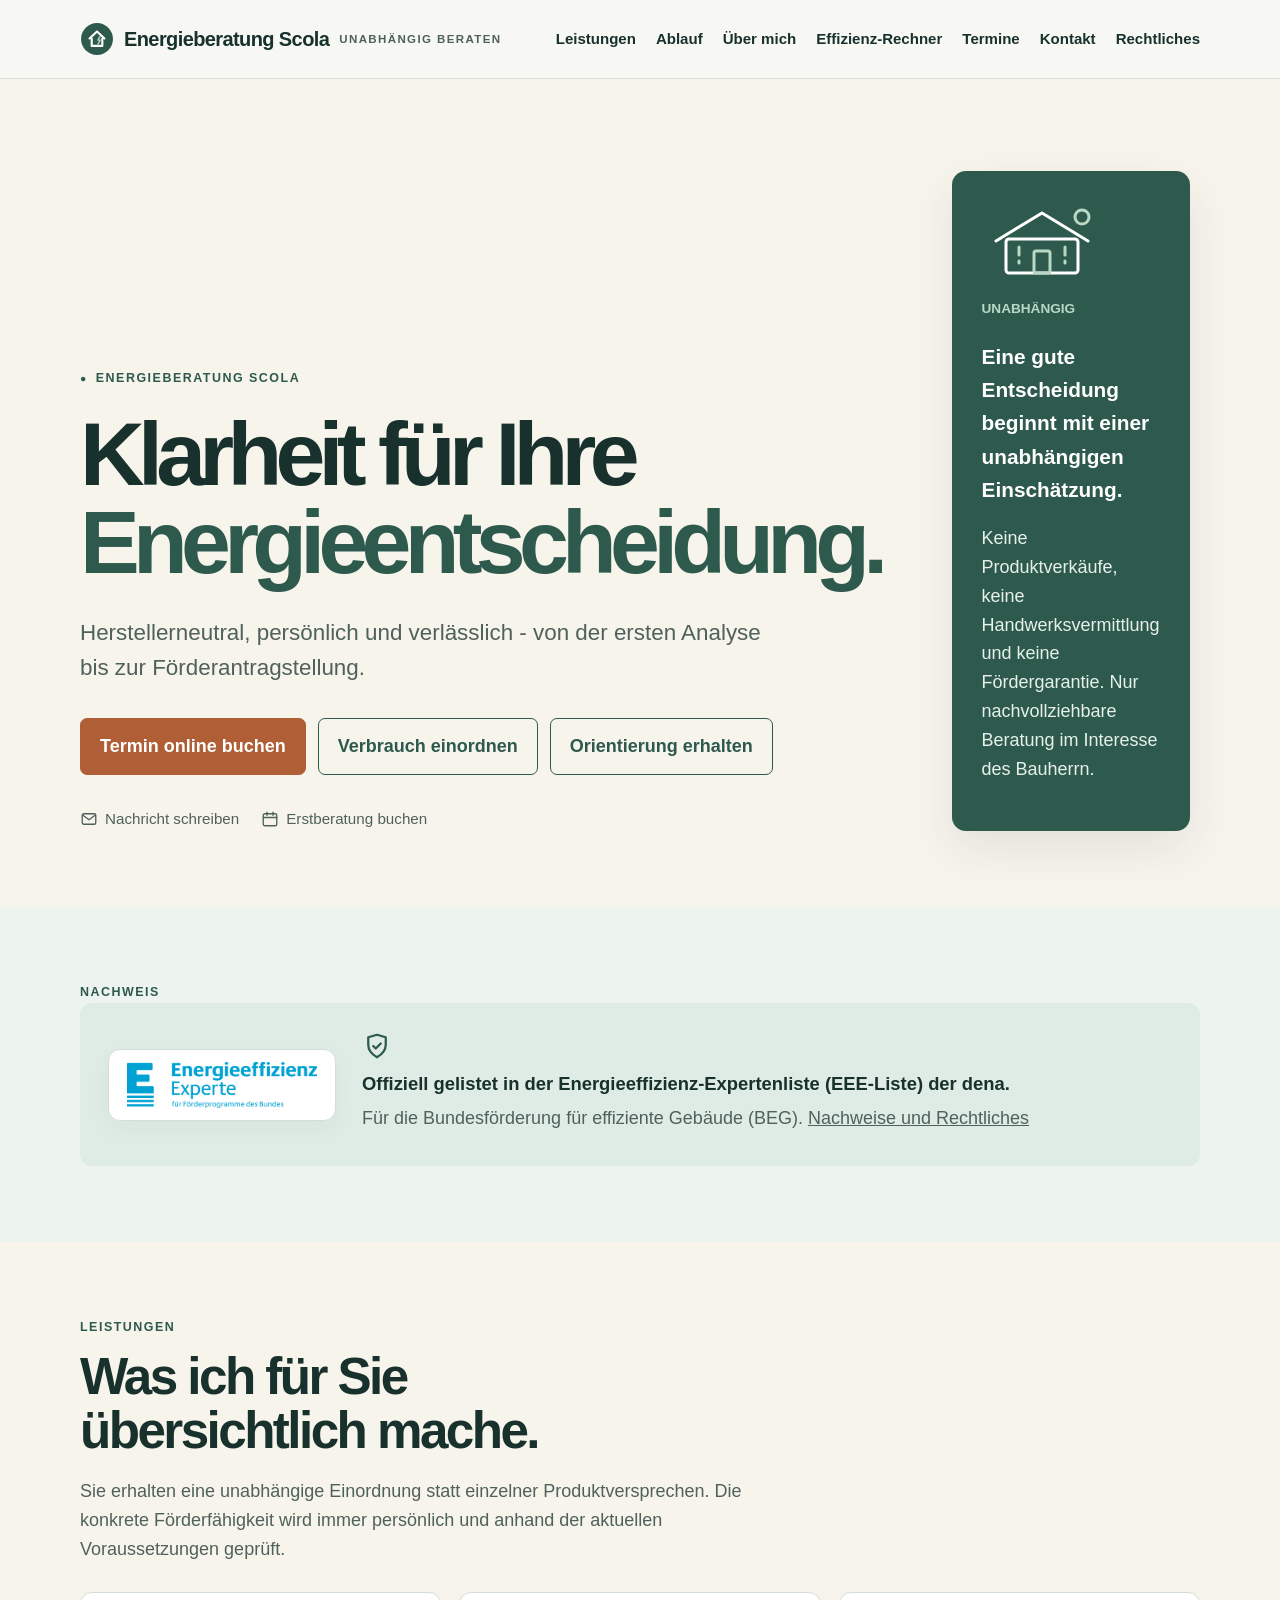
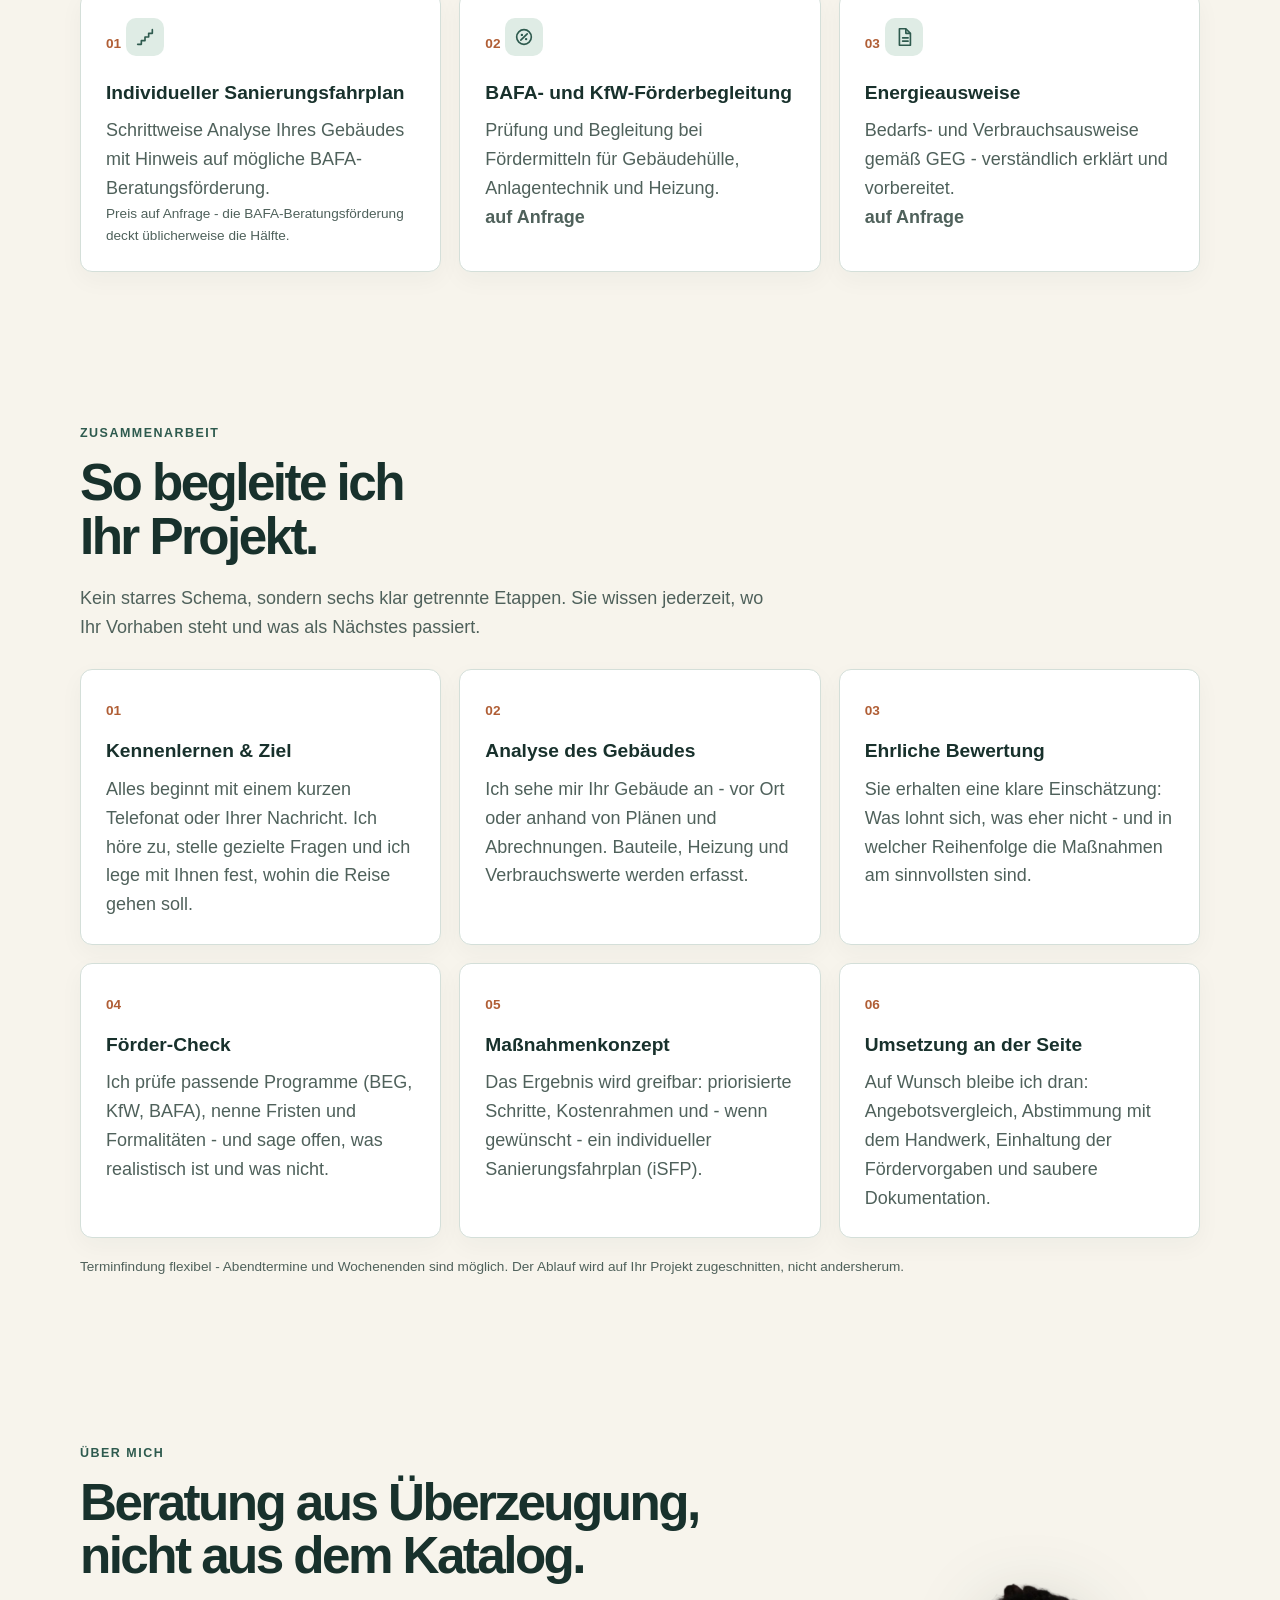
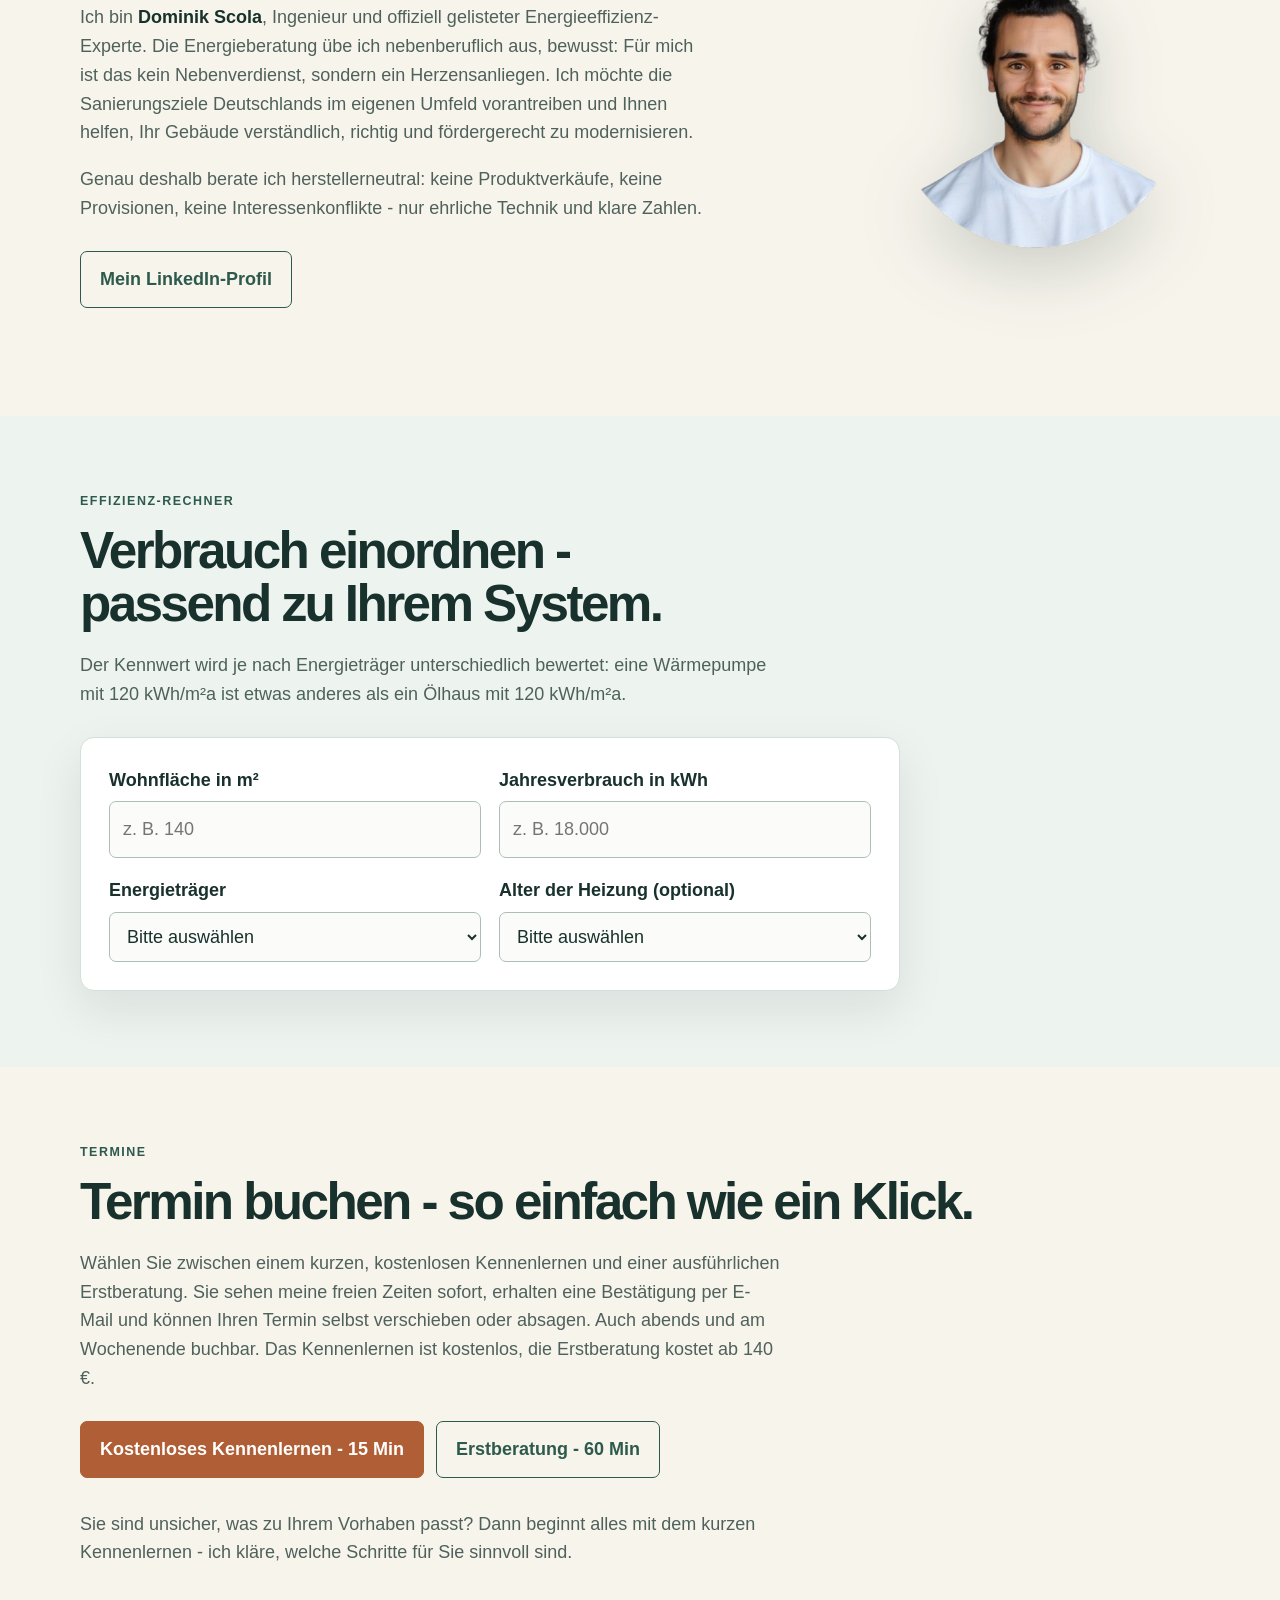
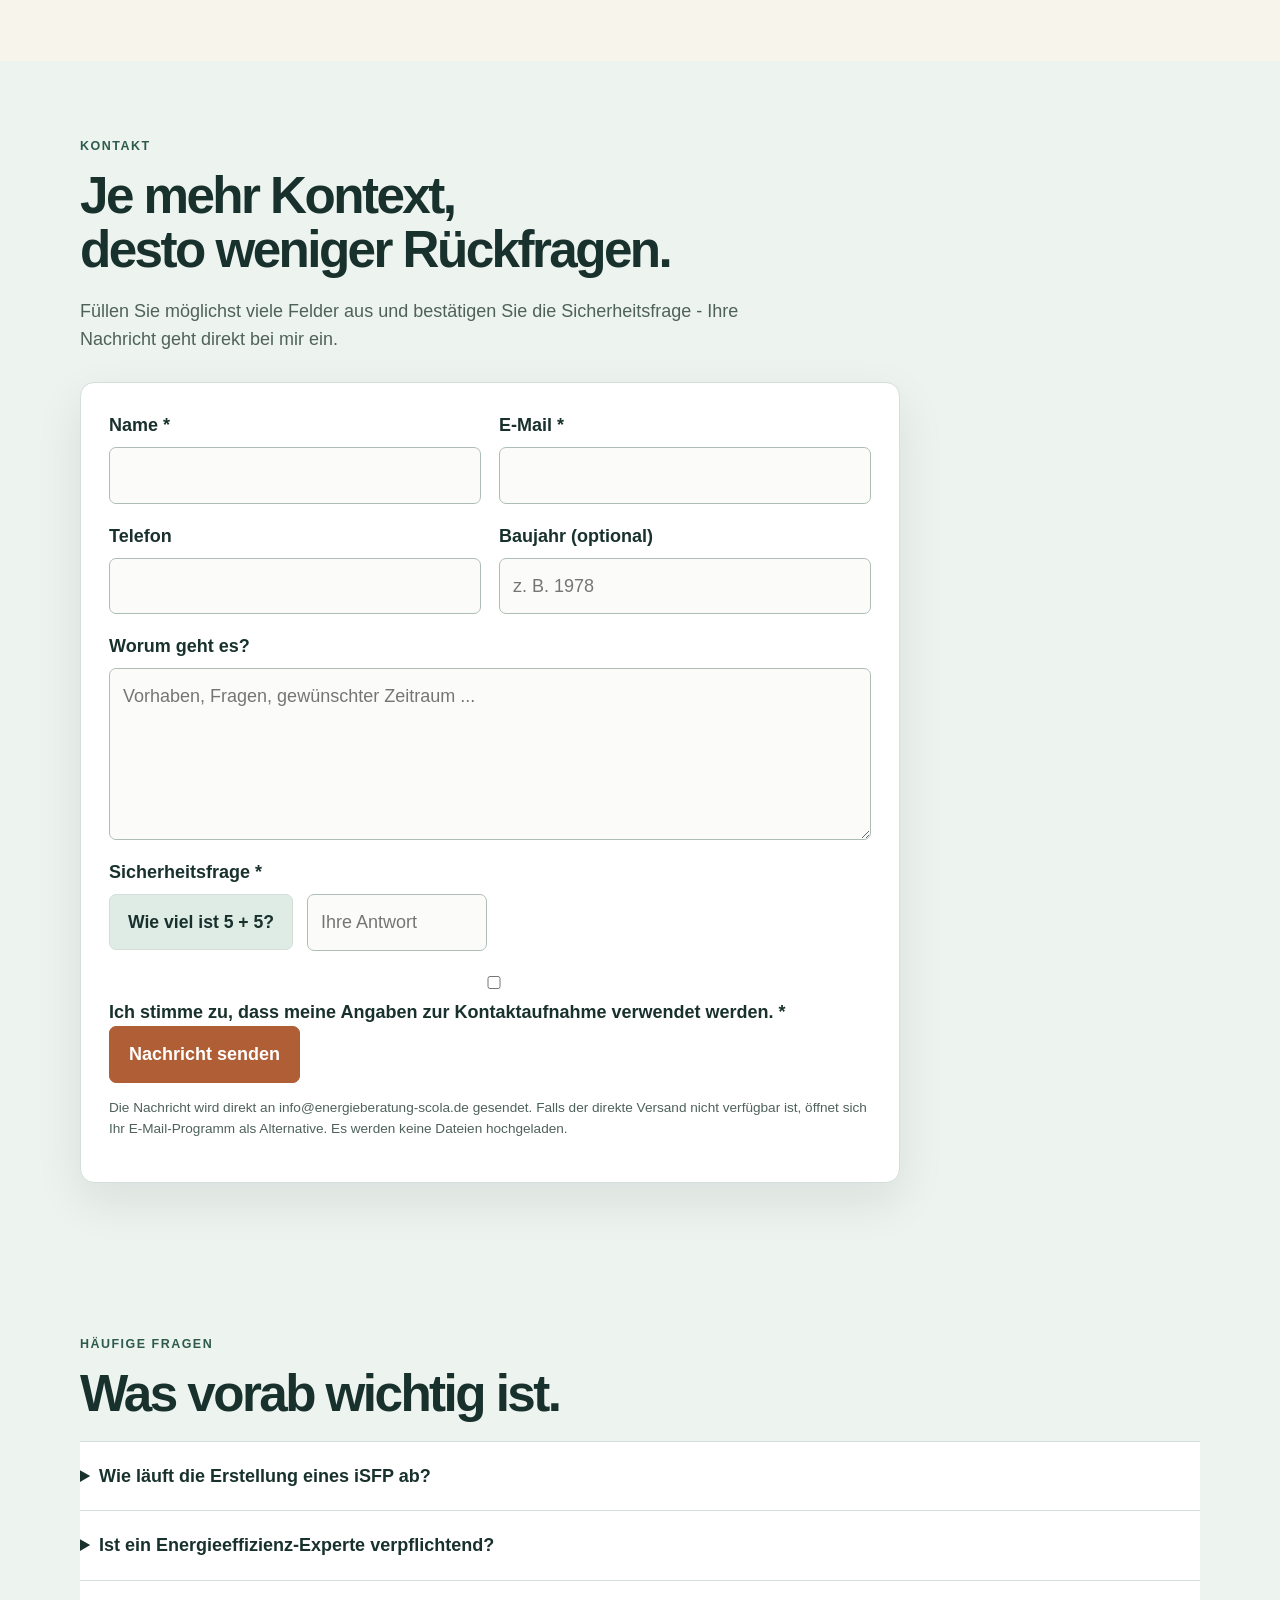
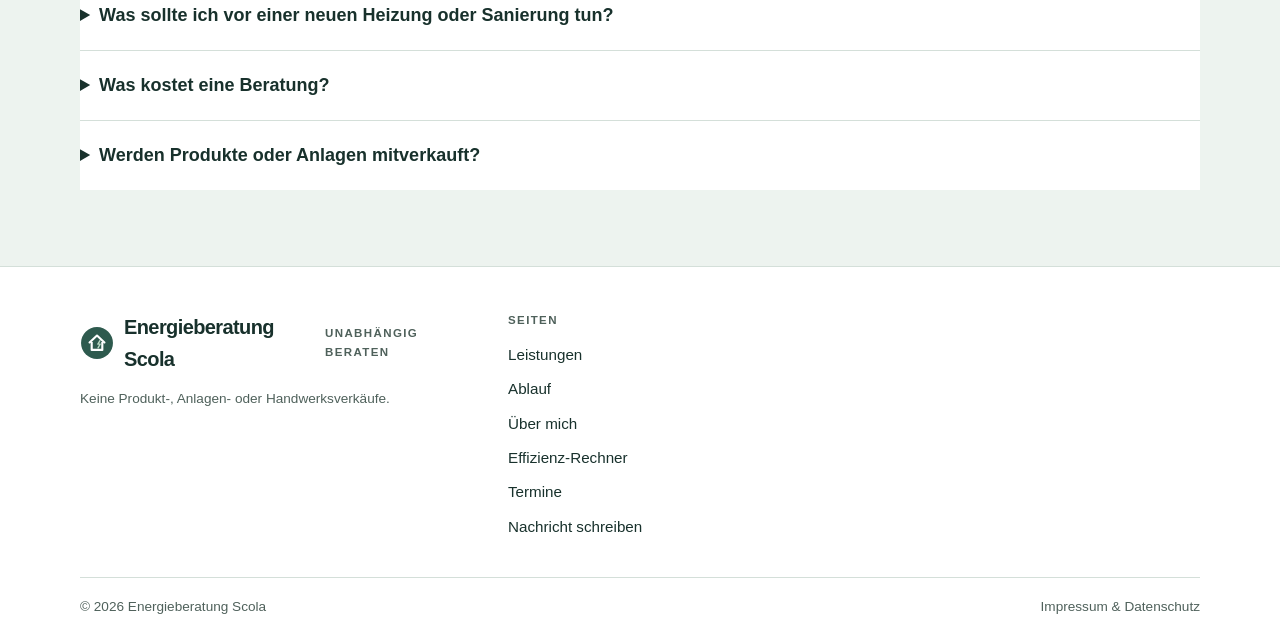
==== commit c9f629ea: "Fix: Name im Ueber-mich-Abschnitt als Text statt zu breitem SVG - Abstand entfernt" ====
--- a/index.html
+++ b/index.html
@@ -4701,7 +4701,7 @@
 
 
 
-<p class='section-intro'>Ich bin <img src='name-impressum.svg' alt='Name des Beraters' width='220' height='28' style='vertical-align:-6px'>, Ingenieur und offiziell gelisteter Energieeffizienz-Experte. Die Energieberatung übe ich nebenberuflich aus, bewusst: Für mich ist das kein Nebenverdienst, sondern ein Herzensanliegen. Ich möchte die Sanierungsziele Deutschlands im eigenen Umfeld vorantreiben und Ihnen helfen, Ihr Gebäude verständlich, richtig und fördergerecht zu modernisieren.</p>
+<p class='section-intro'>Ich bin <strong style='color:#18312c'>Dominik Scola</strong>, Ingenieur und offiziell gelisteter Energieeffizienz-Experte. Die Energieberatung übe ich nebenberuflich aus, bewusst: Für mich ist das kein Nebenverdienst, sondern ein Herzensanliegen. Ich möchte die Sanierungsziele Deutschlands im eigenen Umfeld vorantreiben und Ihnen helfen, Ihr Gebäude verständlich, richtig und fördergerecht zu modernisieren.</p>
 <p class='section-intro'>Genau deshalb berate ich herstellerneutral: keine Produktverkäufe, keine Provisionen, keine Interessenkonflikte - nur ehrliche Technik und klare Zahlen.</p>
 <div class='actions' style='margin-top:28px'><a class='button secondary' href='https://www.linkedin.com/in/dominikscola' target='_blank' rel='noopener'>Mein LinkedIn-Profil</a></div>
 </div>
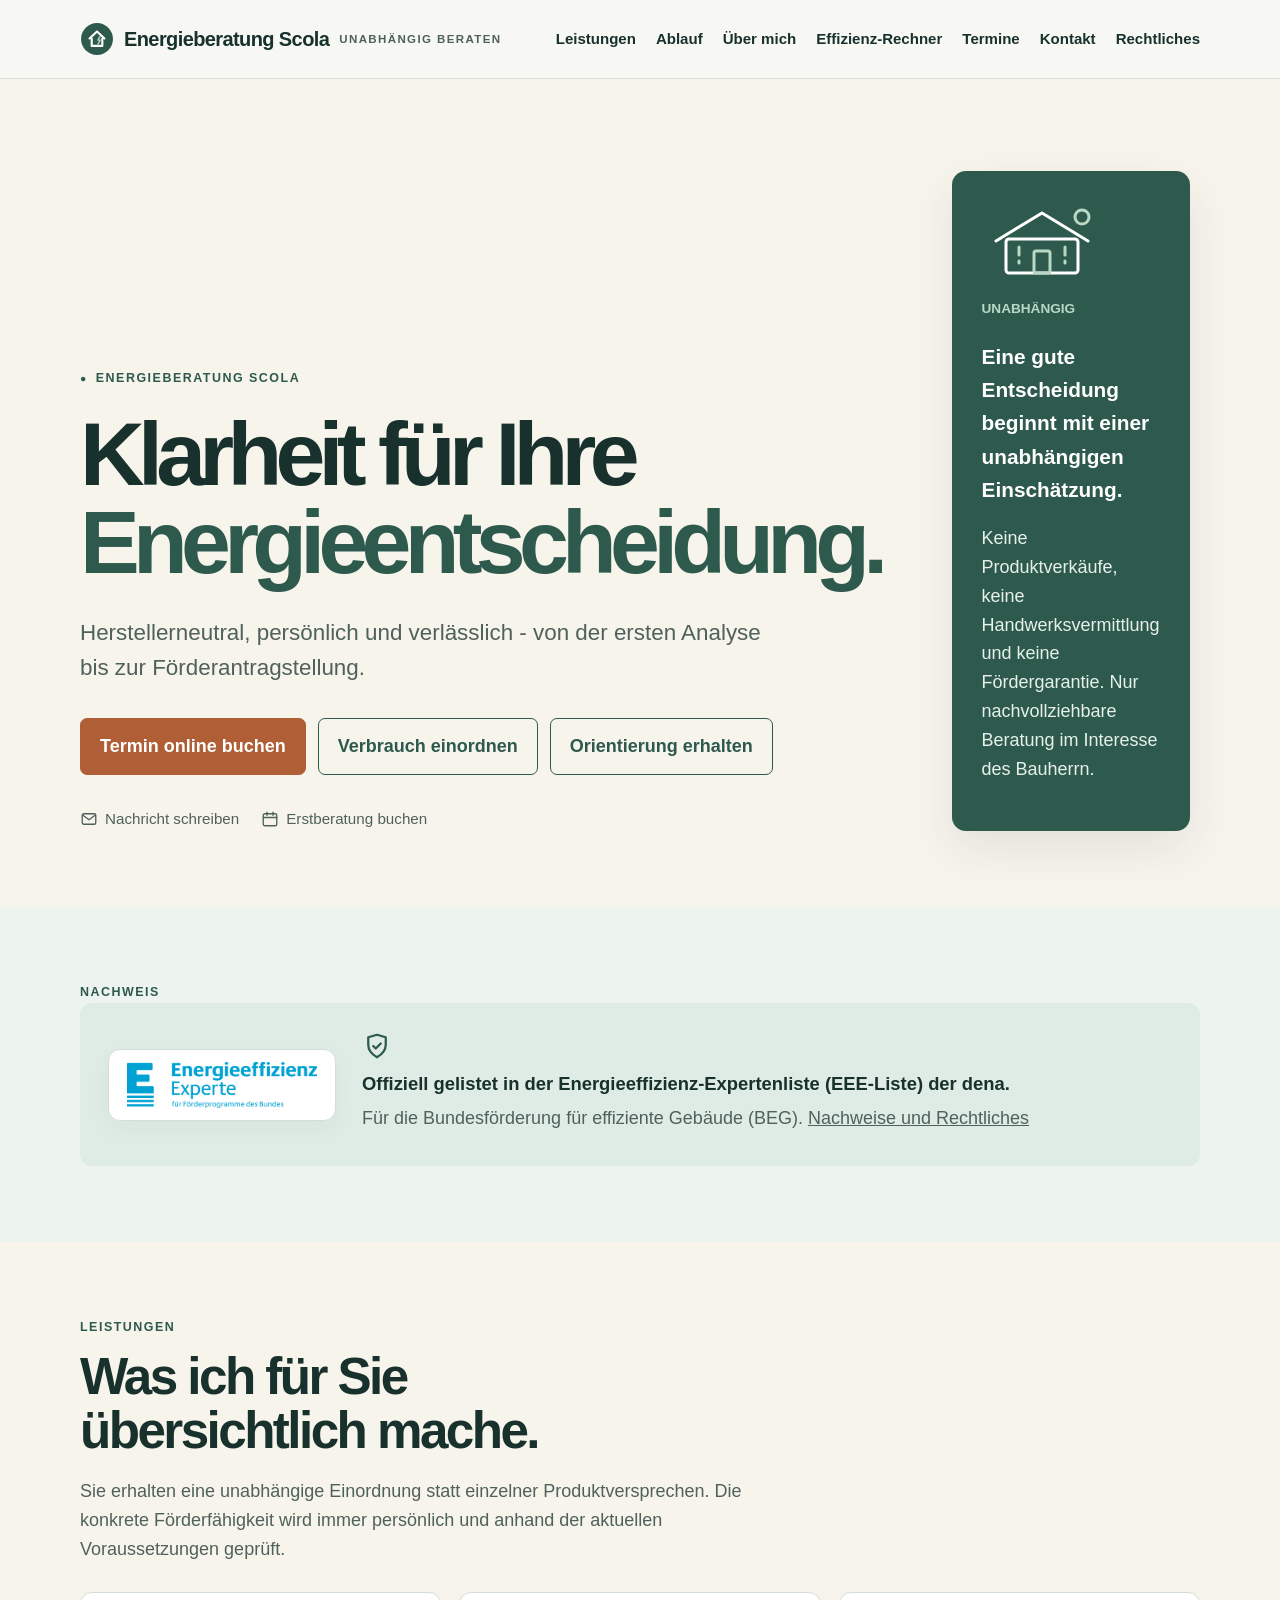
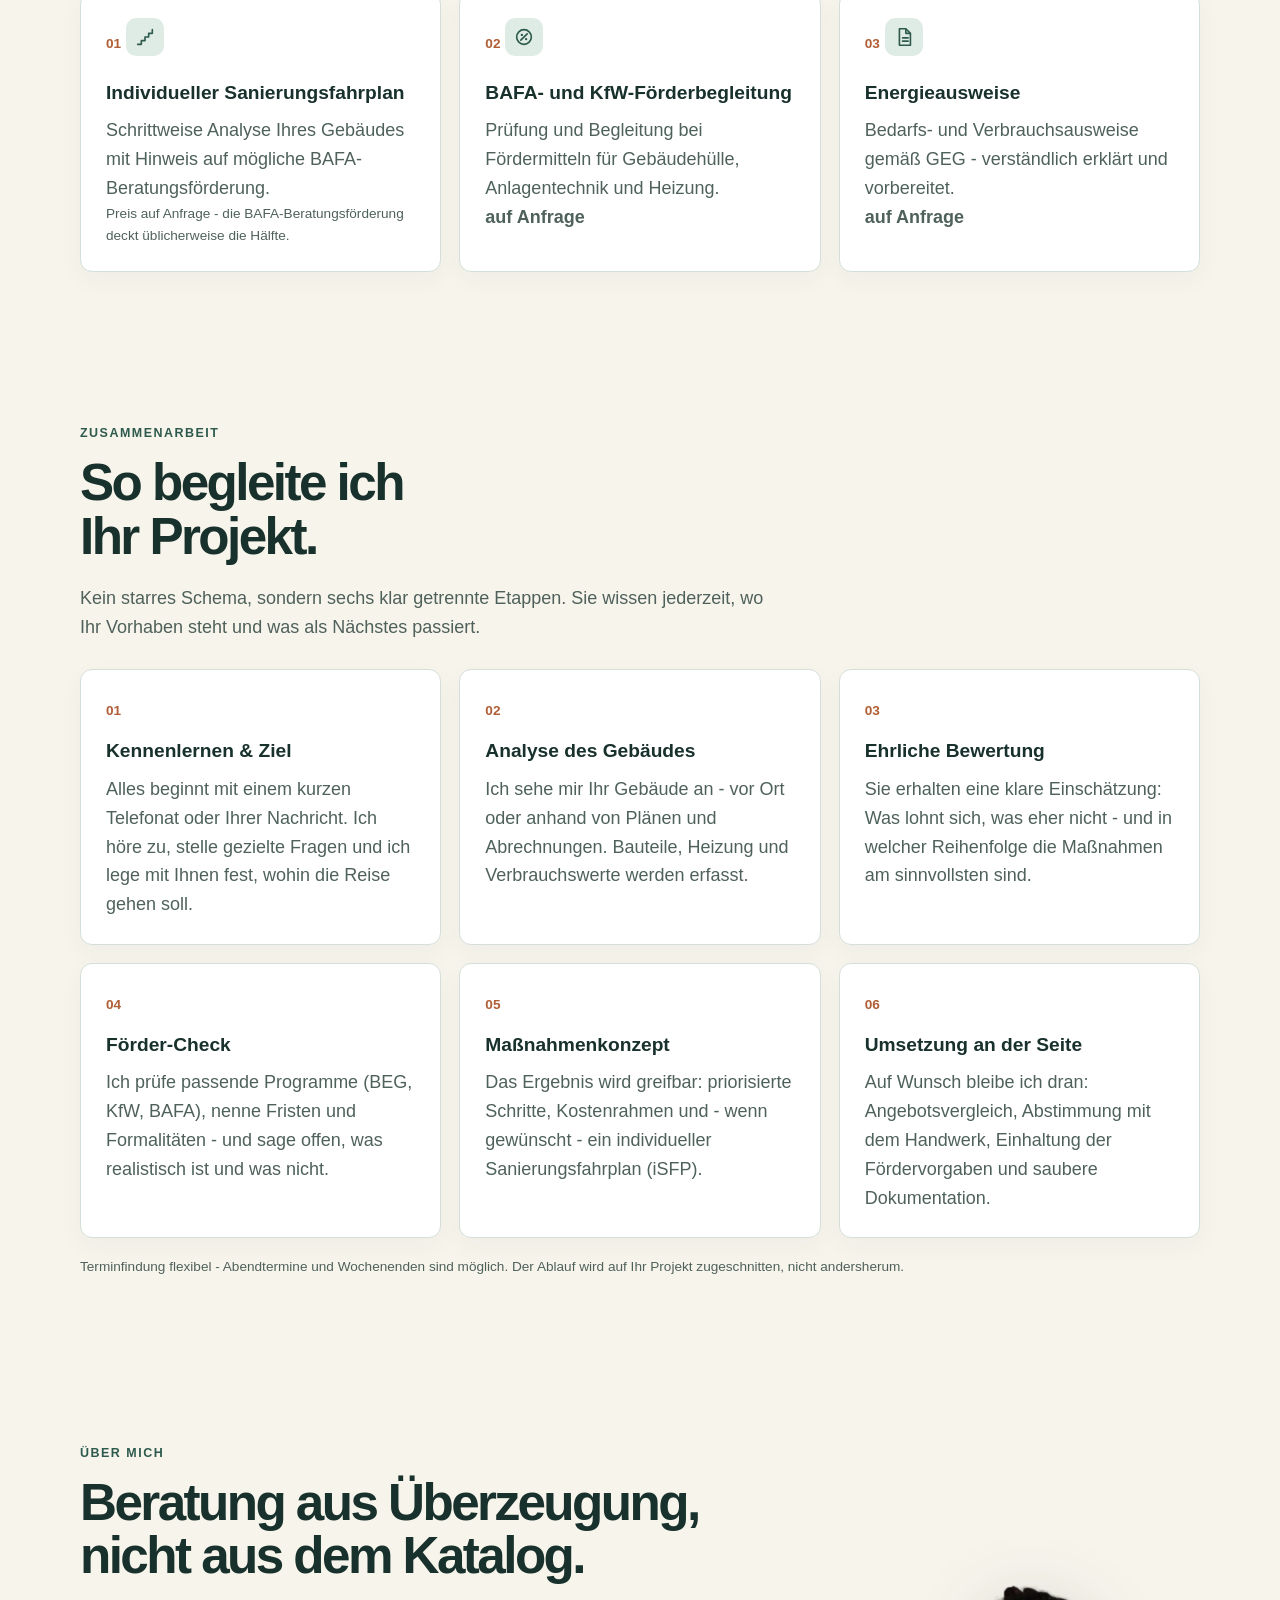
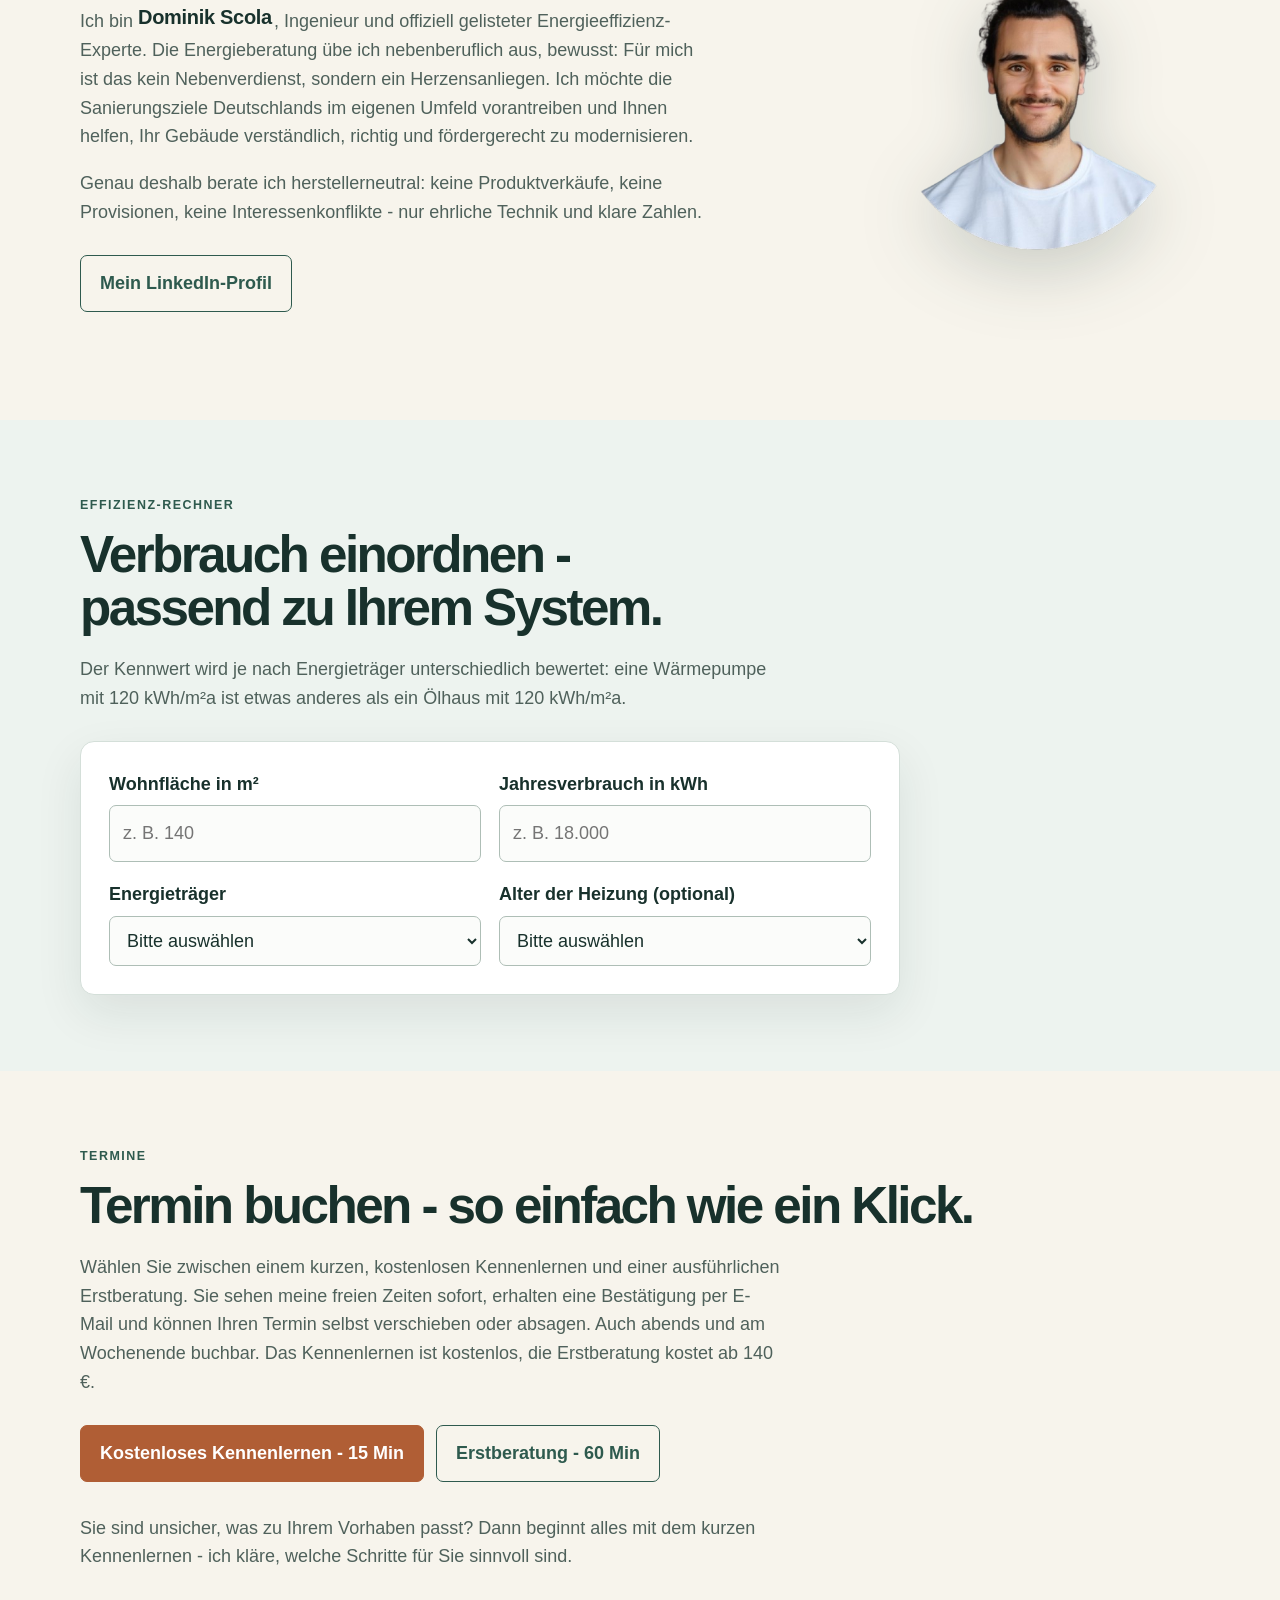
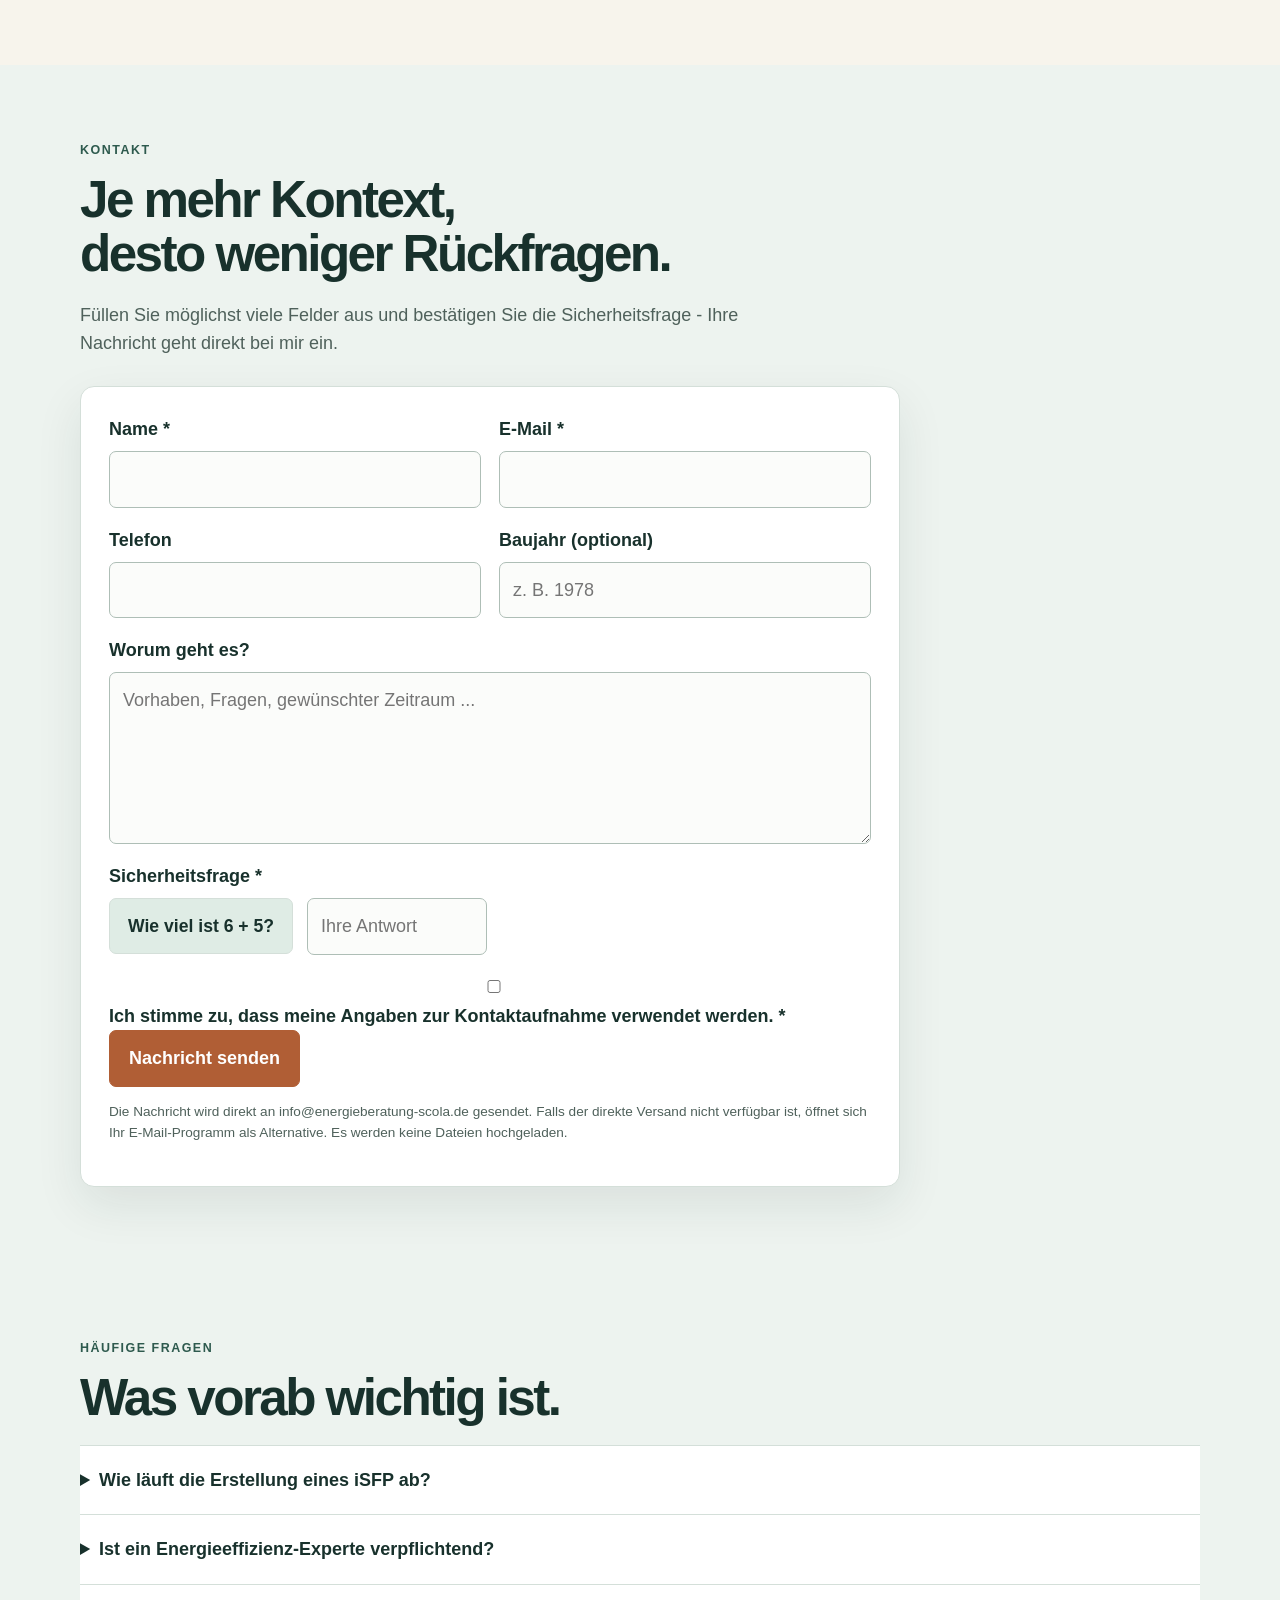
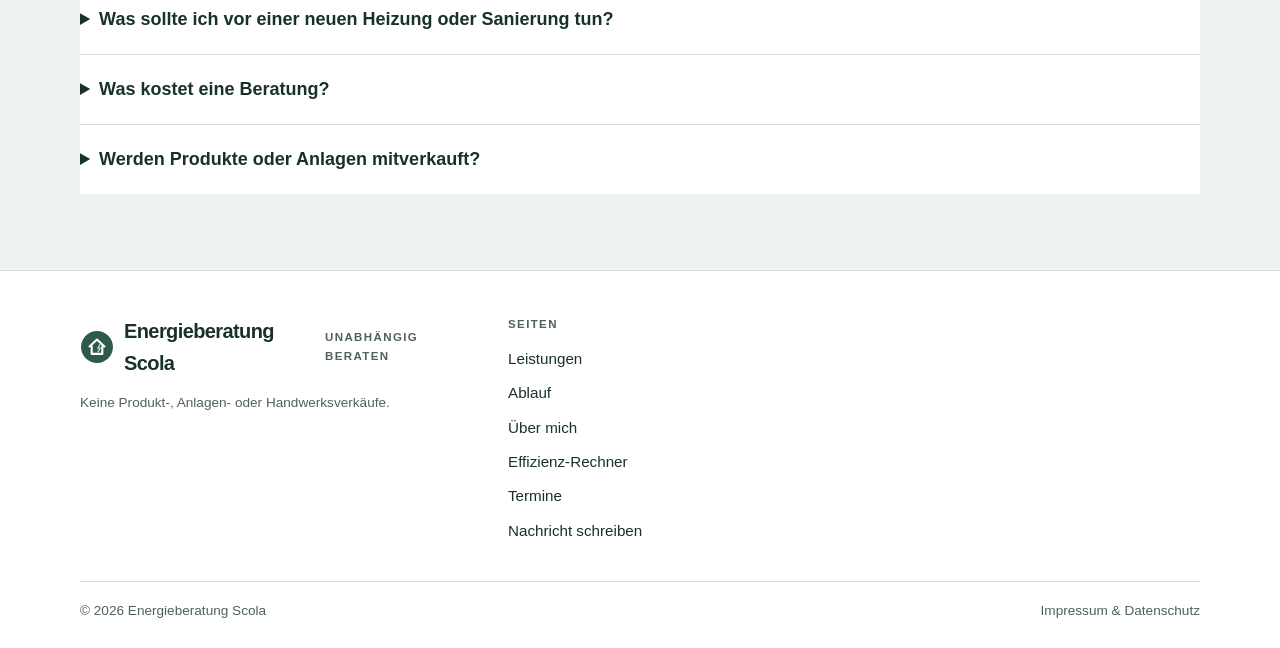
==== commit 59a5d915: "Name im Ueber-mich-Abschnitt wieder als Grafik - exakt zugeschnitten ohne Leerraum" ====
--- a/index.html
+++ b/index.html
@@ -4701,7 +4701,7 @@
 
 
 
-<p class='section-intro'>Ich bin <strong style='color:#18312c'>Dominik Scola</strong>, Ingenieur und offiziell gelisteter Energieeffizienz-Experte. Die Energieberatung übe ich nebenberuflich aus, bewusst: Für mich ist das kein Nebenverdienst, sondern ein Herzensanliegen. Ich möchte die Sanierungsziele Deutschlands im eigenen Umfeld vorantreiben und Ihnen helfen, Ihr Gebäude verständlich, richtig und fördergerecht zu modernisieren.</p>
+<p class='section-intro'>Ich bin <img src='name-ueber-mich.svg' alt='Dominik Scola' width='136' height='28' style='vertical-align:-4px'>, Ingenieur und offiziell gelisteter Energieeffizienz-Experte. Die Energieberatung übe ich nebenberuflich aus, bewusst: Für mich ist das kein Nebenverdienst, sondern ein Herzensanliegen. Ich möchte die Sanierungsziele Deutschlands im eigenen Umfeld vorantreiben und Ihnen helfen, Ihr Gebäude verständlich, richtig und fördergerecht zu modernisieren.</p>
 <p class='section-intro'>Genau deshalb berate ich herstellerneutral: keine Produktverkäufe, keine Provisionen, keine Interessenkonflikte - nur ehrliche Technik und klare Zahlen.</p>
 <div class='actions' style='margin-top:28px'><a class='button secondary' href='https://www.linkedin.com/in/dominikscola' target='_blank' rel='noopener'>Mein LinkedIn-Profil</a></div>
 </div>
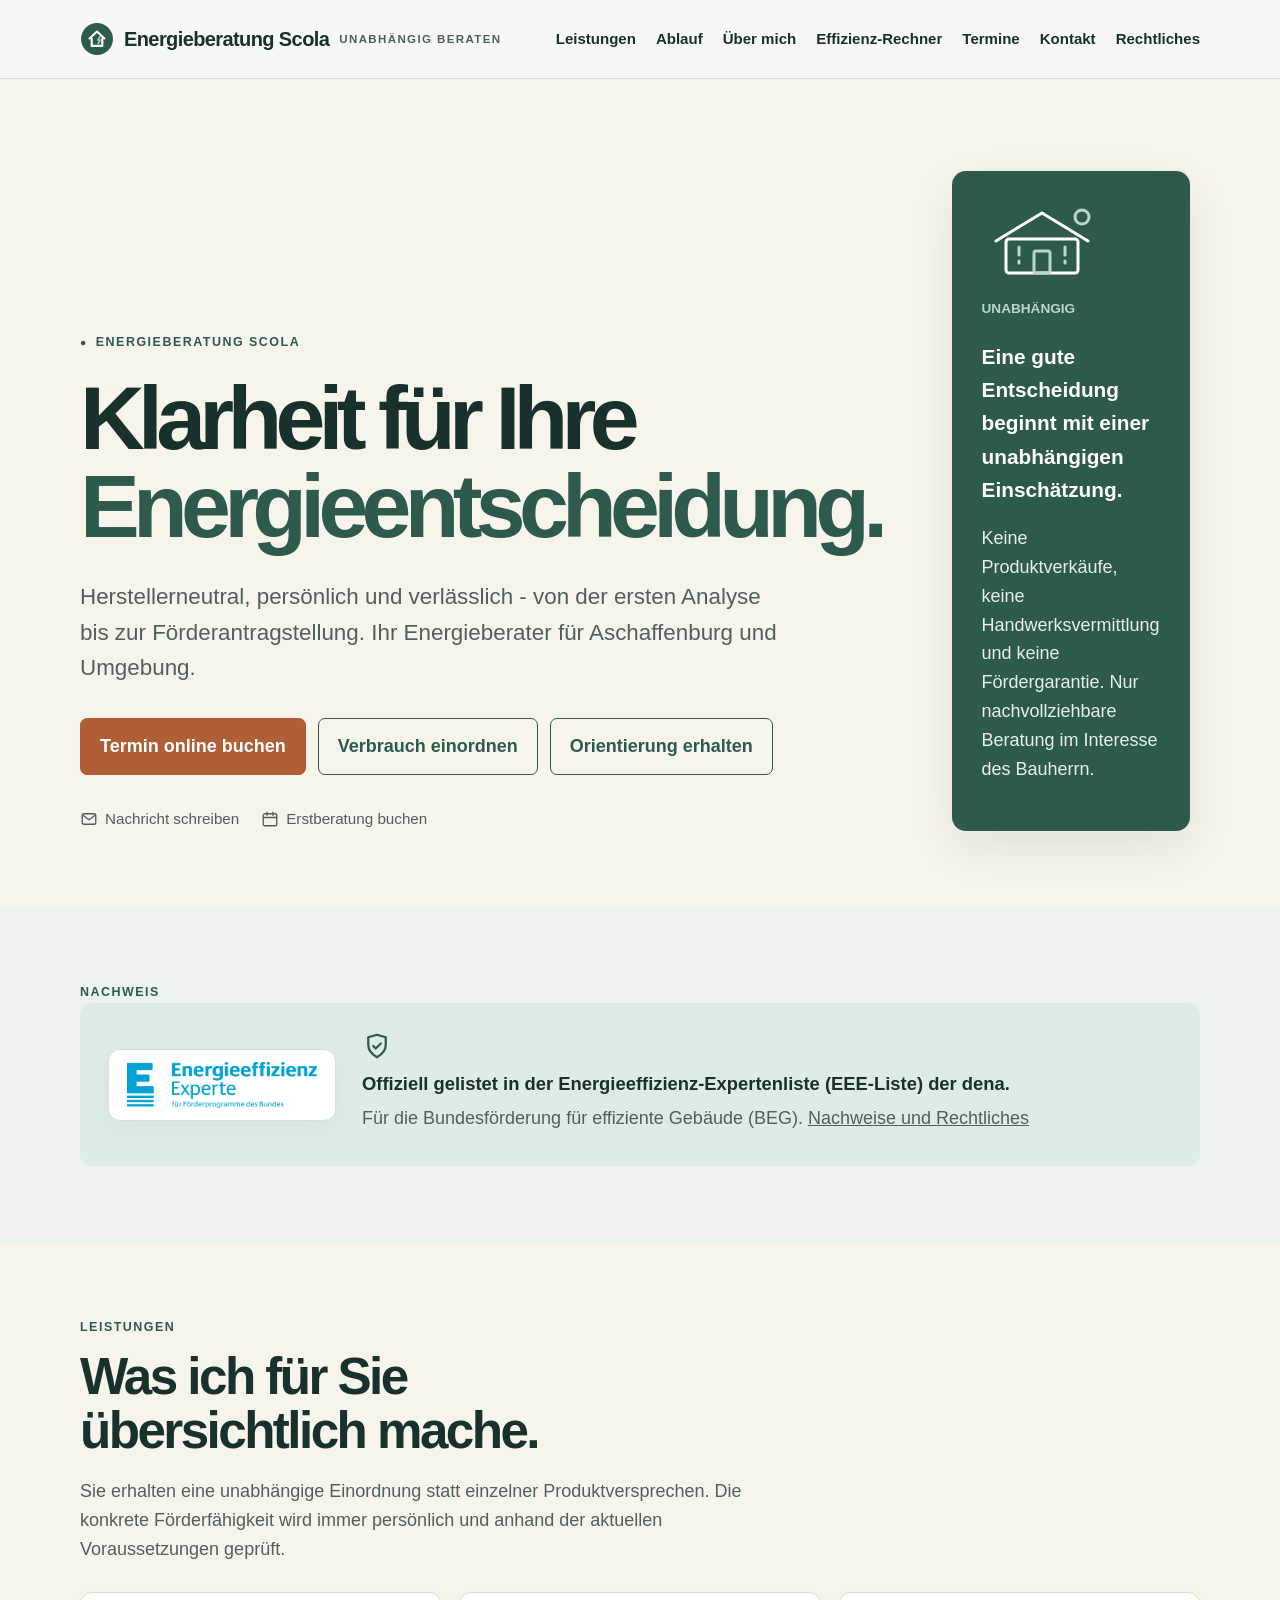
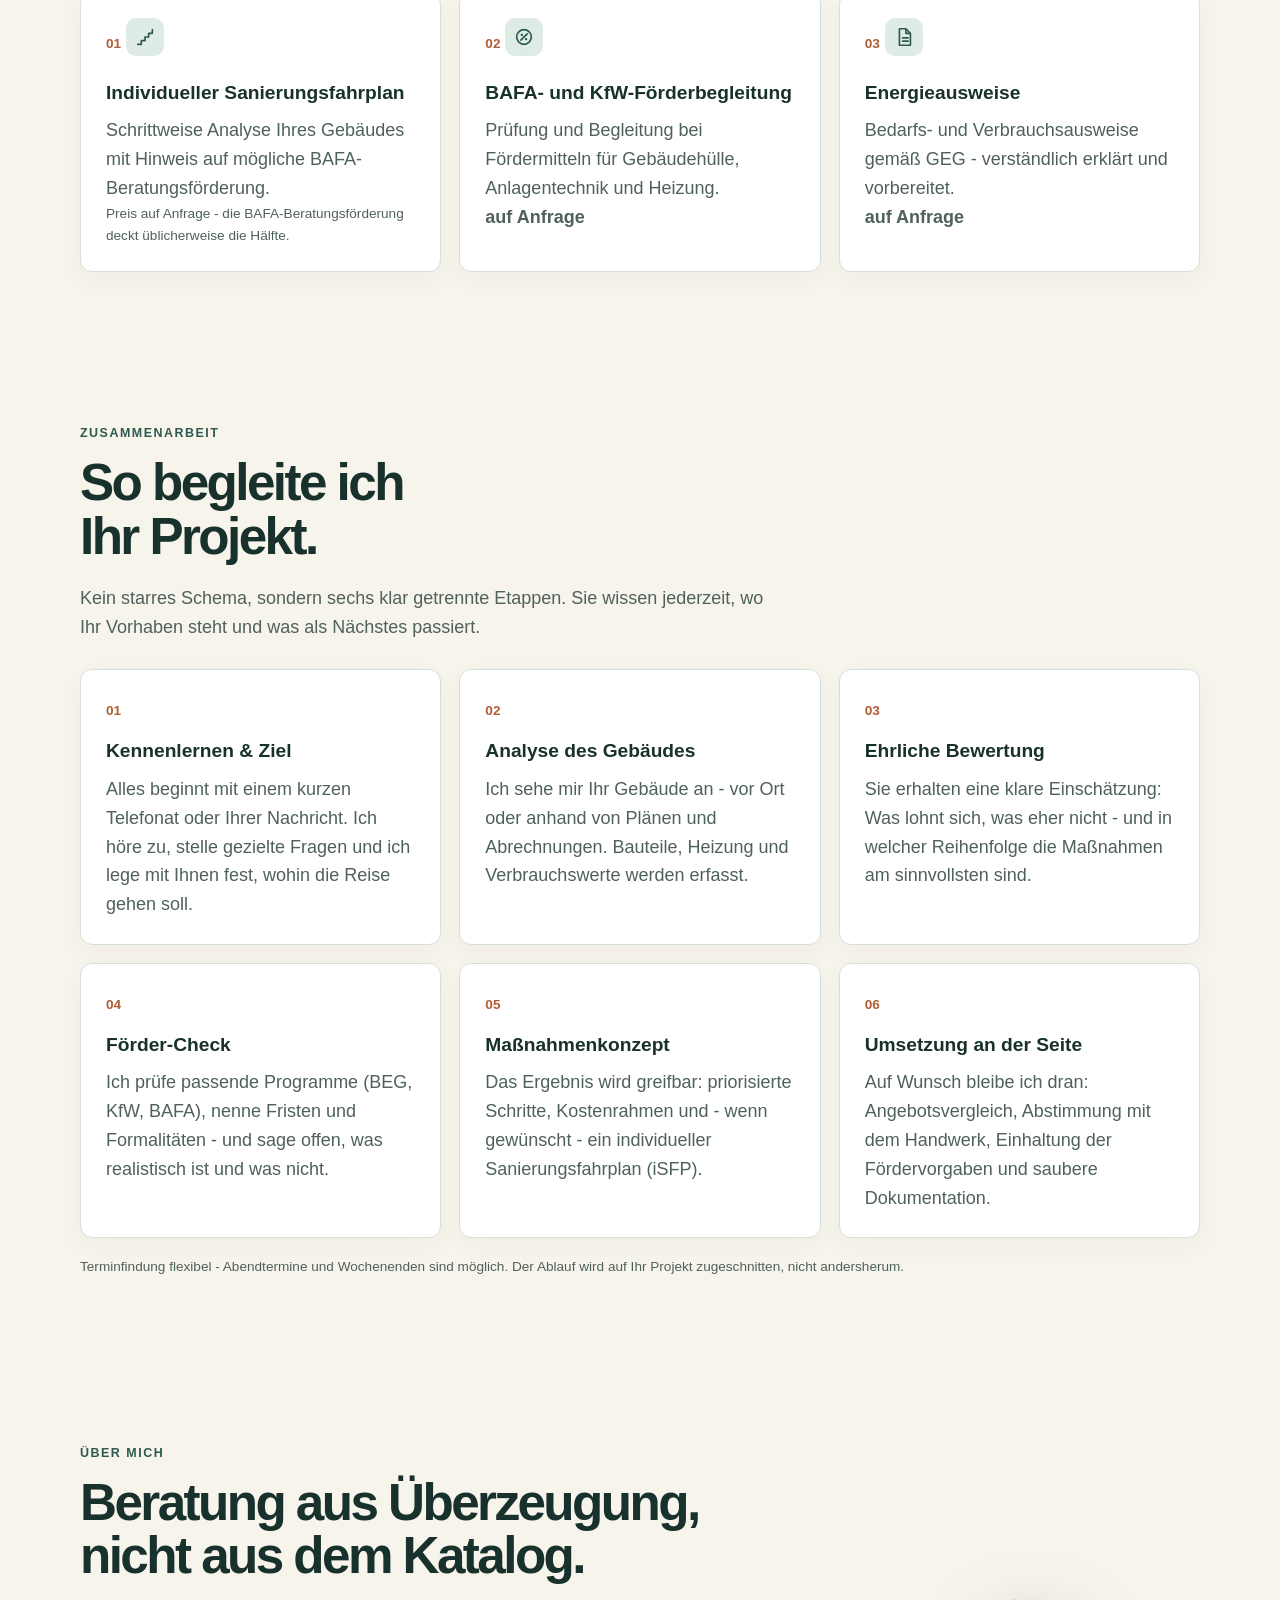
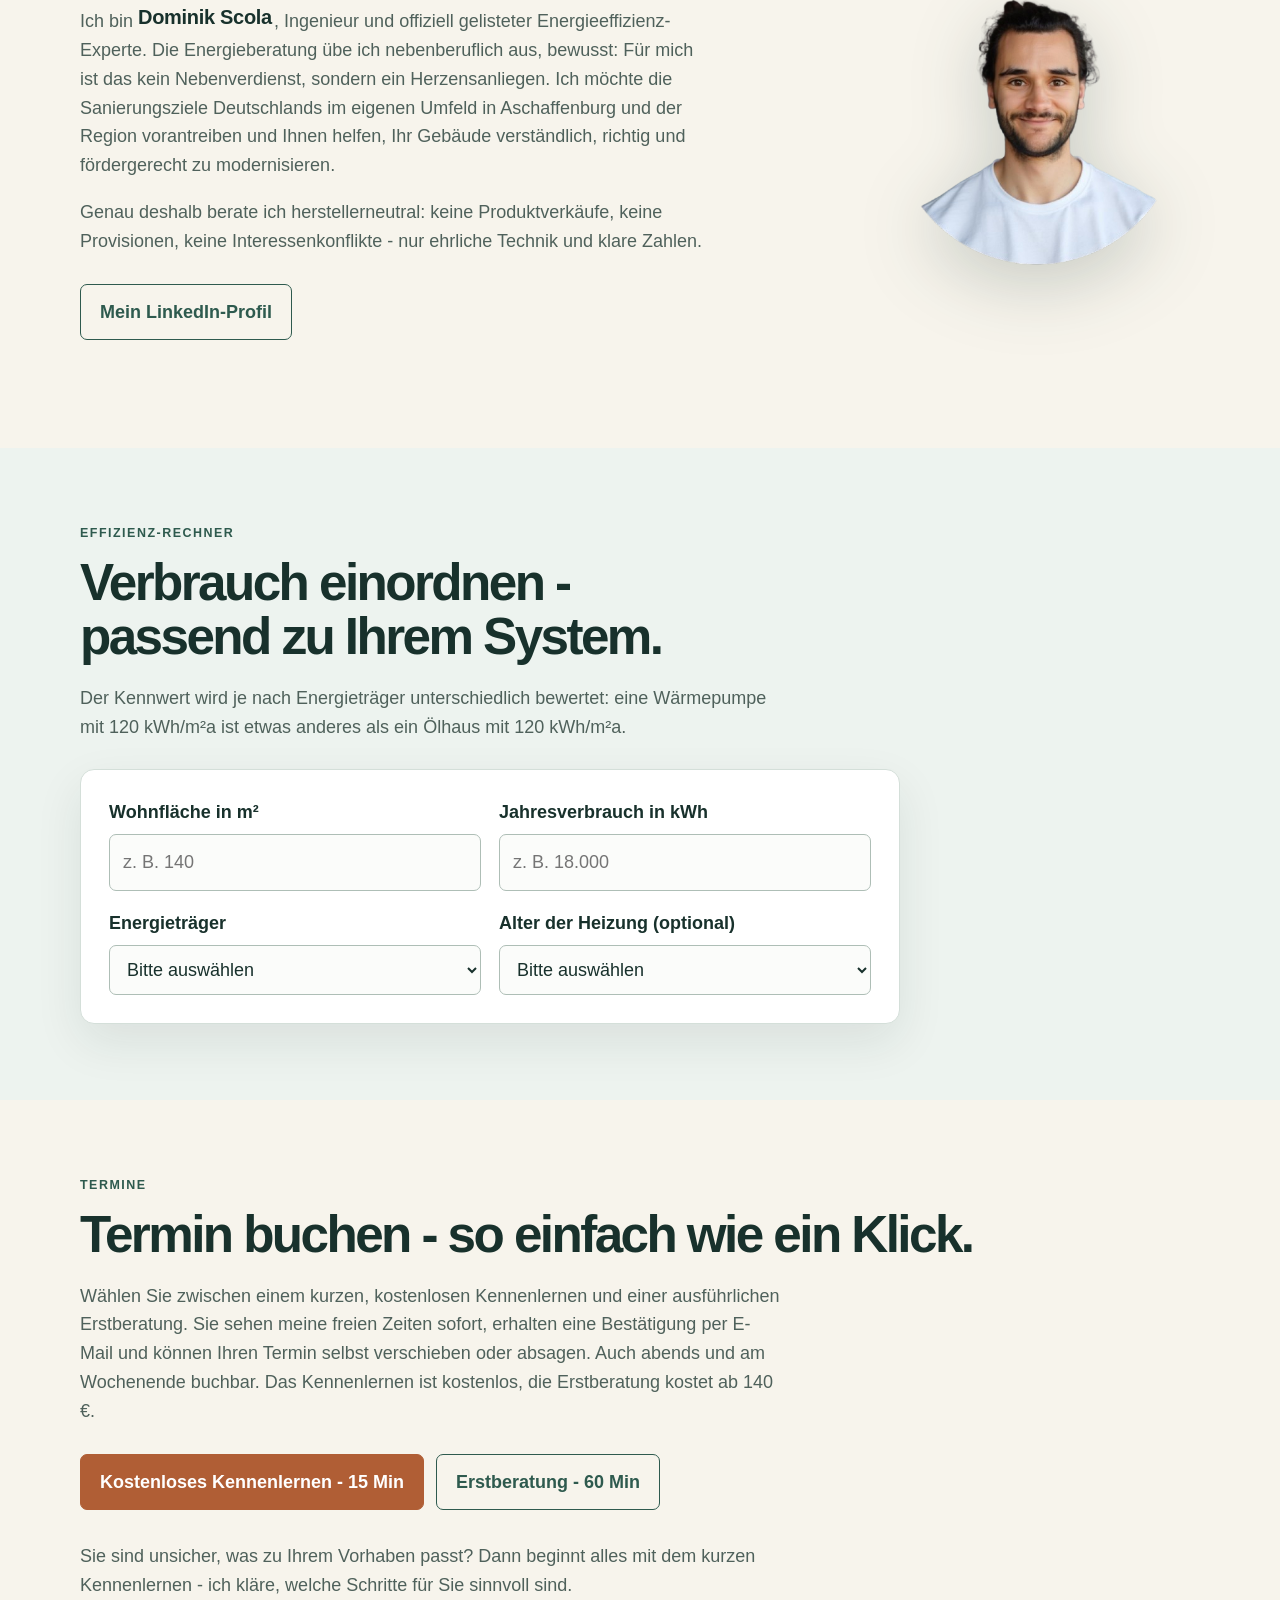
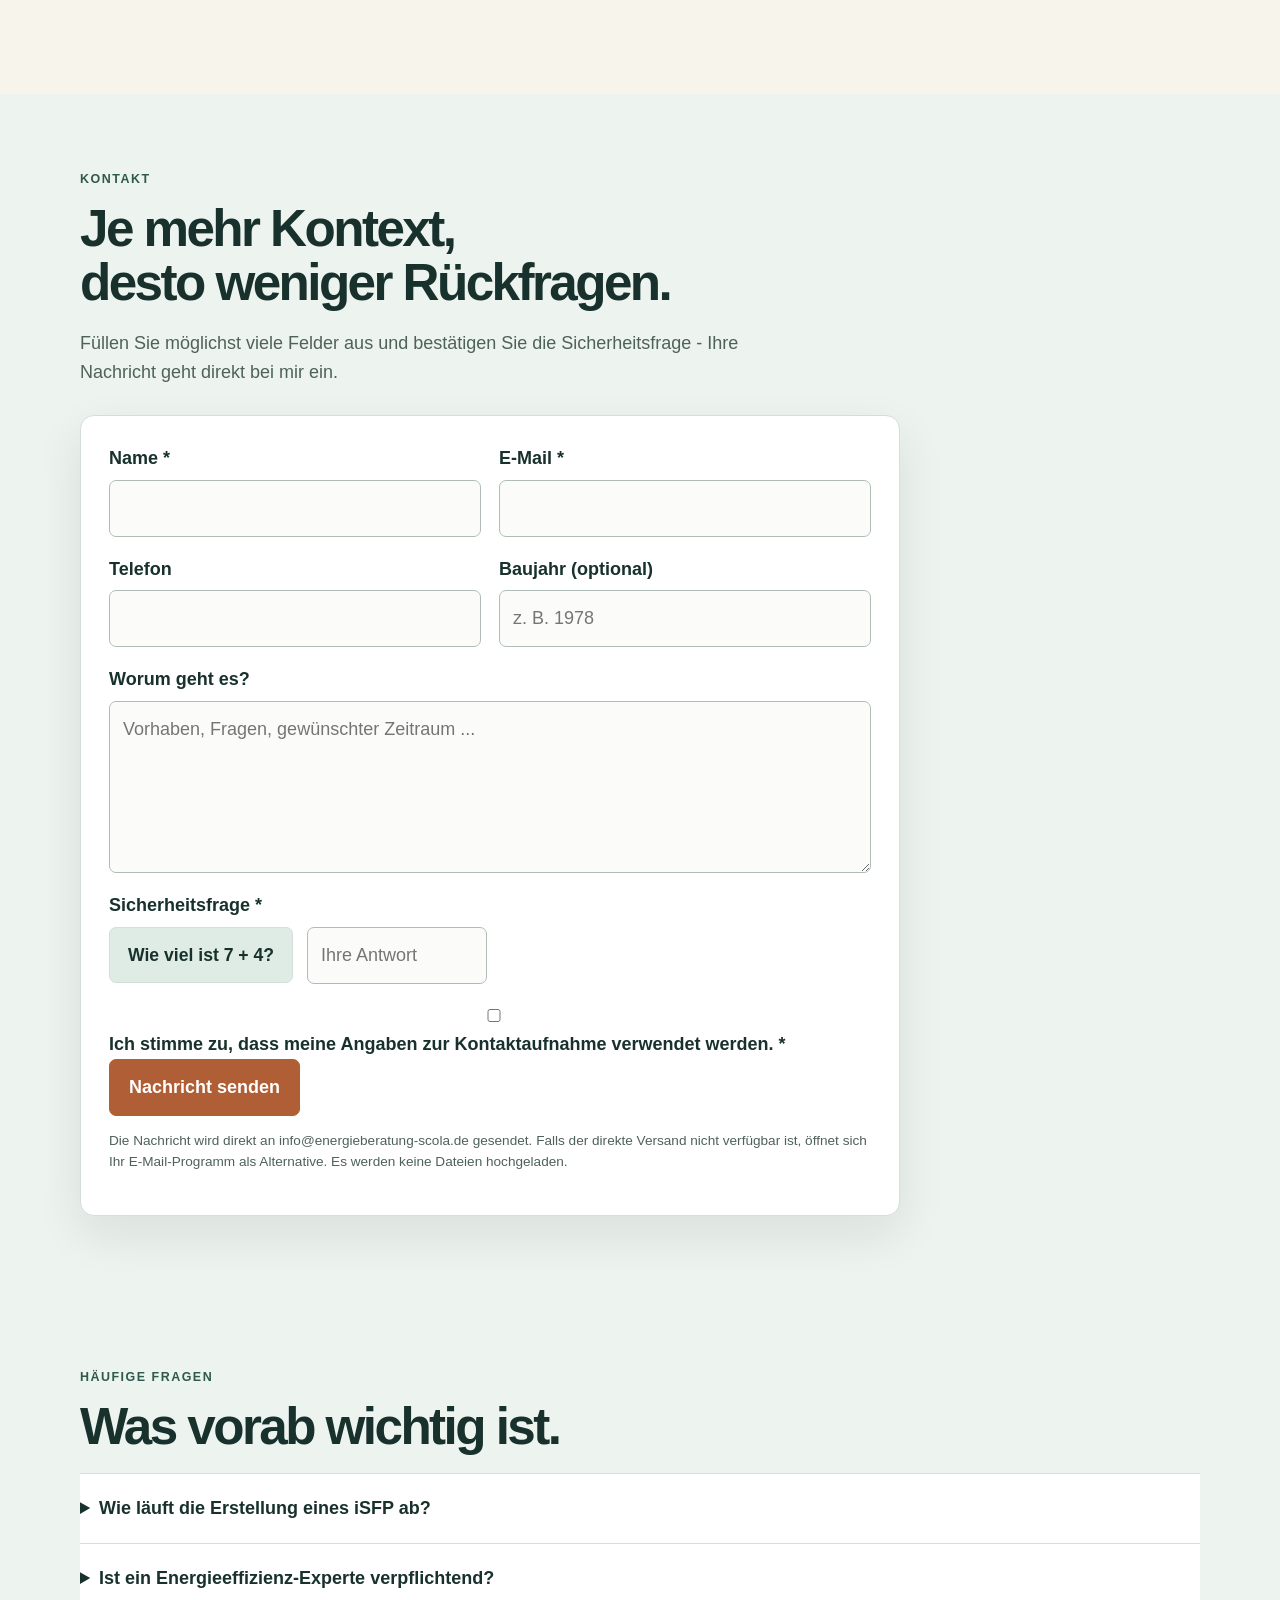
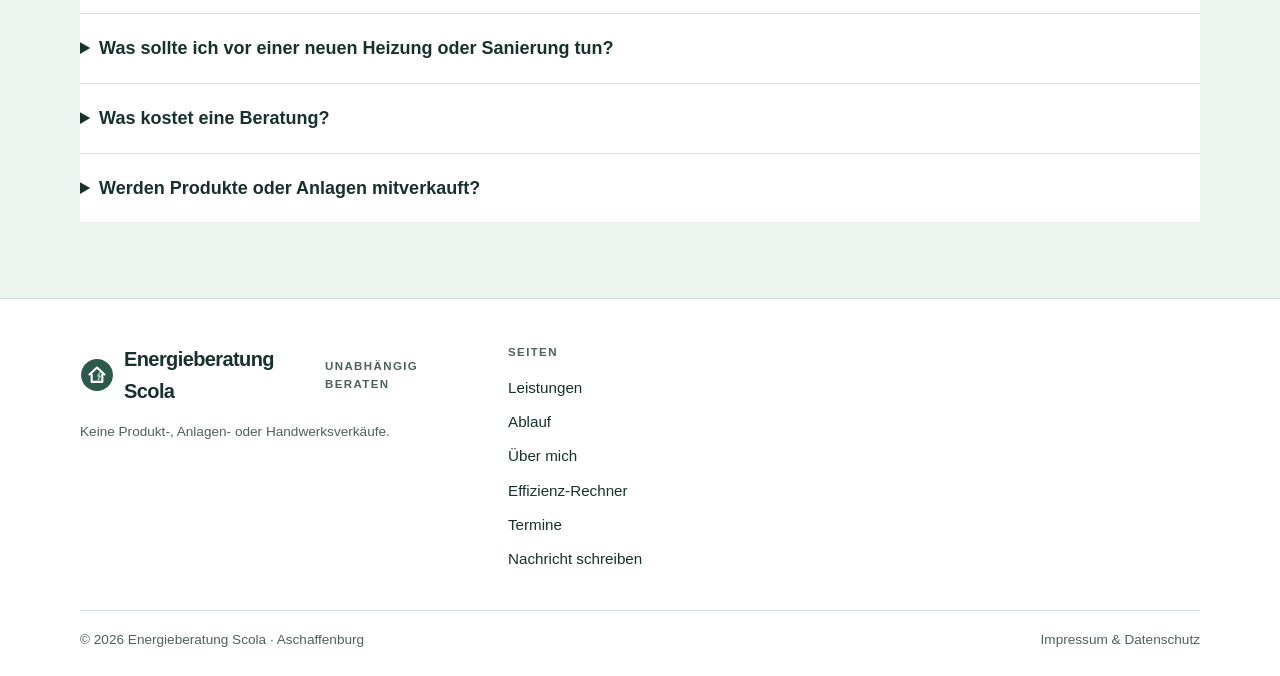
==== commit 14c7a877: "SEO: Aschaffenburg regional verankert (Title, Description, Hero, Ueber-mich, Footer)" ====
--- a/index.html
+++ b/index.html
@@ -5,8 +5,8 @@
 <meta name='viewport' content='width=device-width, initial-scale=1'>
 <link rel='icon' type='image/svg+xml' href='icon.svg'>
 <meta name='theme-color' content='#2e5a4e'>
-<meta name='description' content='Energieberatung Scola - unabhängige Energieberatung und Effizienz-Rechner.'>
-<title>Energieberatung Scola | Unabhängig. Klar. Persönlich.</title>
+<meta name='description' content='Energieberatung Scola - unabhängige Energieberatung in Aschaffenburg: iSFP-Sanierungsfahrplan, BAFA-Förderung, Energieausweise und Effizienz-Rechner.'>
+<title>Energieberatung Scola | Energieberater in Aschaffenburg & Umgebung</title>
 <link rel='canonical' href='https://energieberatung-scola.de/'>
 <meta name='robots' content='index, follow'>
 <meta property='og:type' content='website'>
@@ -1267,7 +1267,7 @@
 <div class='eyebrow'>Energieberatung Scola</div>
 
 <h1>Klarheit für Ihre <em>Energieentscheidung.</em></h1>
-<p class='lead'>Herstellerneutral, persönlich und verlässlich - von der ersten Analyse bis zur Förderantragstellung.</p>
+<p class='lead'>Herstellerneutral, persönlich und verlässlich - von der ersten Analyse bis zur Förderantragstellung. Ihr Energieberater für Aschaffenburg und Umgebung.</p>
 
 <div class='actions'><a class='button primary' href='#termine'>Termin online buchen</a>
 
@@ -4701,7 +4701,7 @@
 
 
 
-<p class='section-intro'>Ich bin <img src='name-ueber-mich.svg' alt='Dominik Scola' width='136' height='28' style='vertical-align:-4px'>, Ingenieur und offiziell gelisteter Energieeffizienz-Experte. Die Energieberatung übe ich nebenberuflich aus, bewusst: Für mich ist das kein Nebenverdienst, sondern ein Herzensanliegen. Ich möchte die Sanierungsziele Deutschlands im eigenen Umfeld vorantreiben und Ihnen helfen, Ihr Gebäude verständlich, richtig und fördergerecht zu modernisieren.</p>
+<p class='section-intro'>Ich bin <img src='name-ueber-mich.svg' alt='Dominik Scola' width='136' height='28' style='vertical-align:-4px'>, Ingenieur und offiziell gelisteter Energieeffizienz-Experte. Die Energieberatung übe ich nebenberuflich aus, bewusst: Für mich ist das kein Nebenverdienst, sondern ein Herzensanliegen. Ich möchte die Sanierungsziele Deutschlands im eigenen Umfeld in Aschaffenburg und der Region vorantreiben und Ihnen helfen, Ihr Gebäude verständlich, richtig und fördergerecht zu modernisieren.</p>
 <p class='section-intro'>Genau deshalb berate ich herstellerneutral: keine Produktverkäufe, keine Provisionen, keine Interessenkonflikte - nur ehrliche Technik und klare Zahlen.</p>
 <div class='actions' style='margin-top:28px'><a class='button secondary' href='https://www.linkedin.com/in/dominikscola' target='_blank' rel='noopener'>Mein LinkedIn-Profil</a></div>
 </div>
@@ -6413,7 +6413,7 @@
 <a href='#kontakt'>Nachricht schreiben</a></nav></div>
 </div>
 <div class='wrap footer-bottom'>
-<span>© 2026 Energieberatung Scola</span>
+<span>© 2026 Energieberatung Scola · Aschaffenburg</span>
 <a href='impressum.html'>Impressum &amp; Datenschutz</a>
 </div></footer>
 <script>
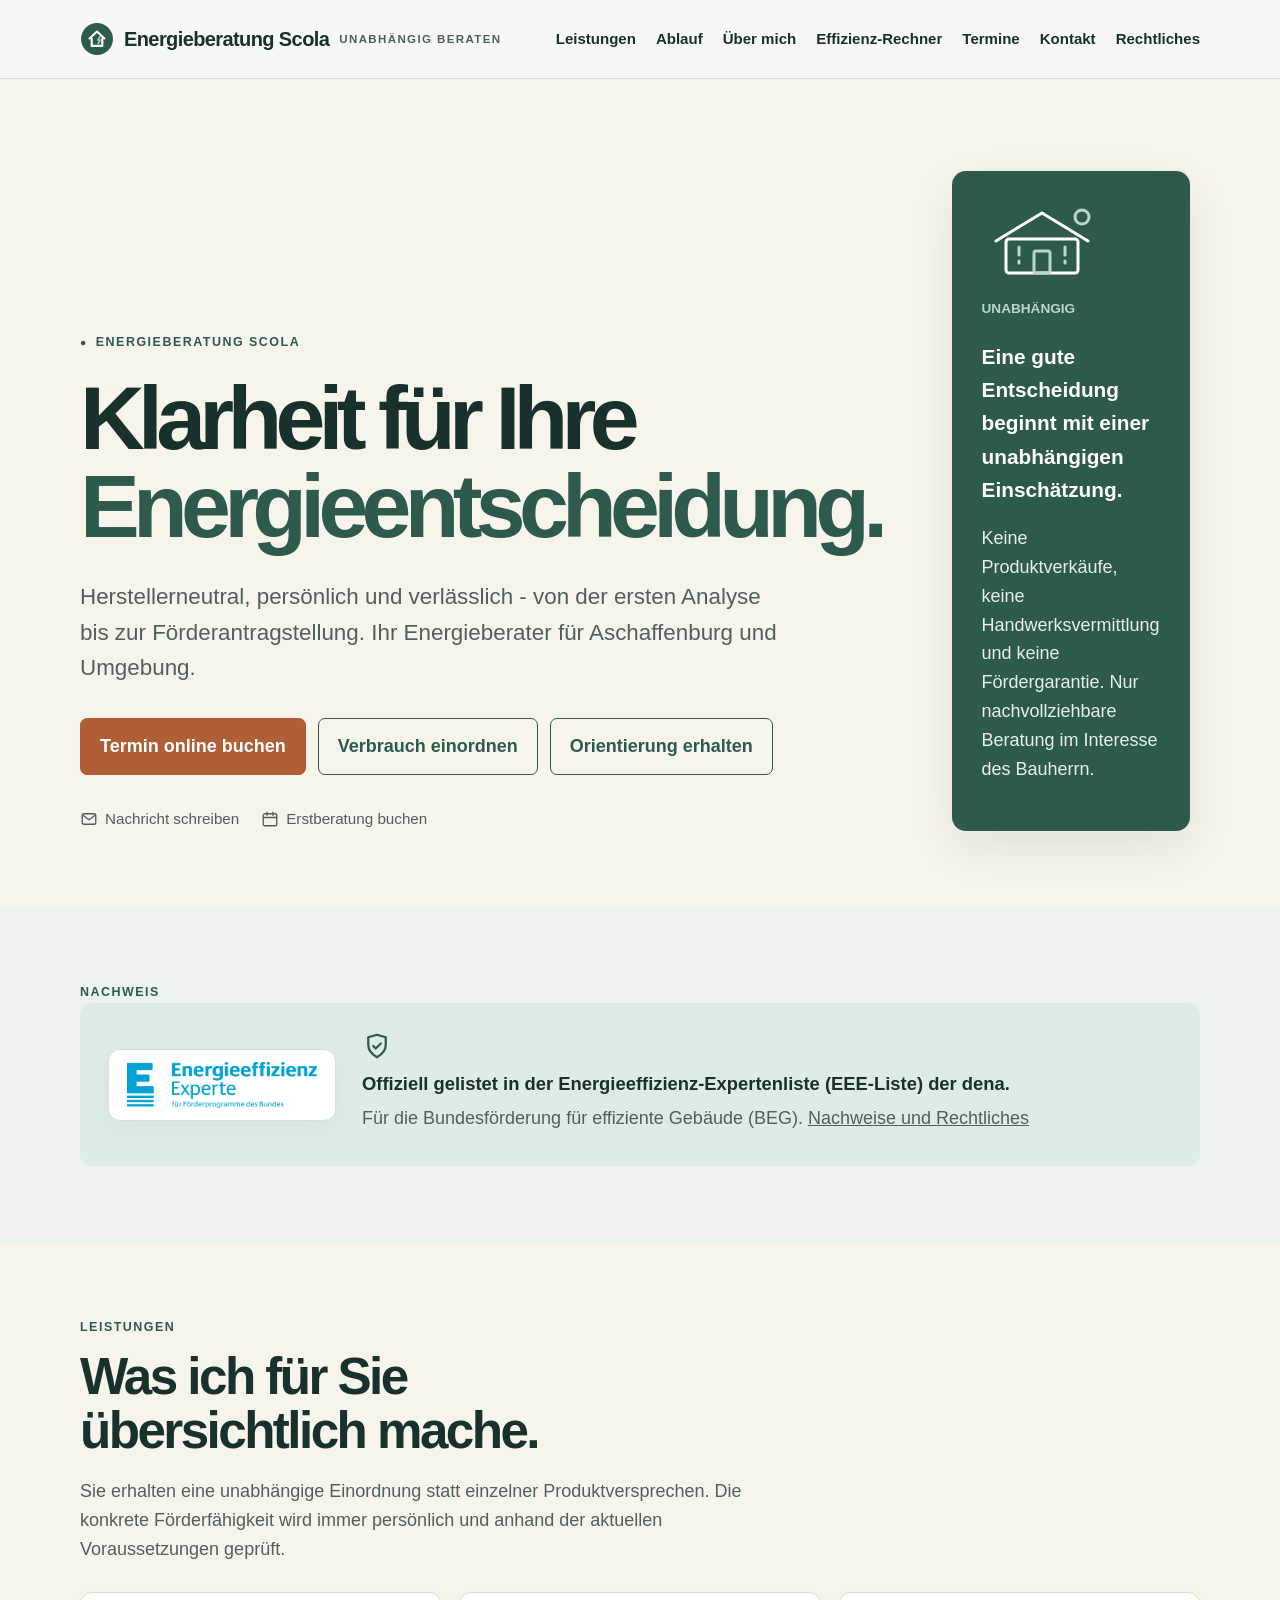
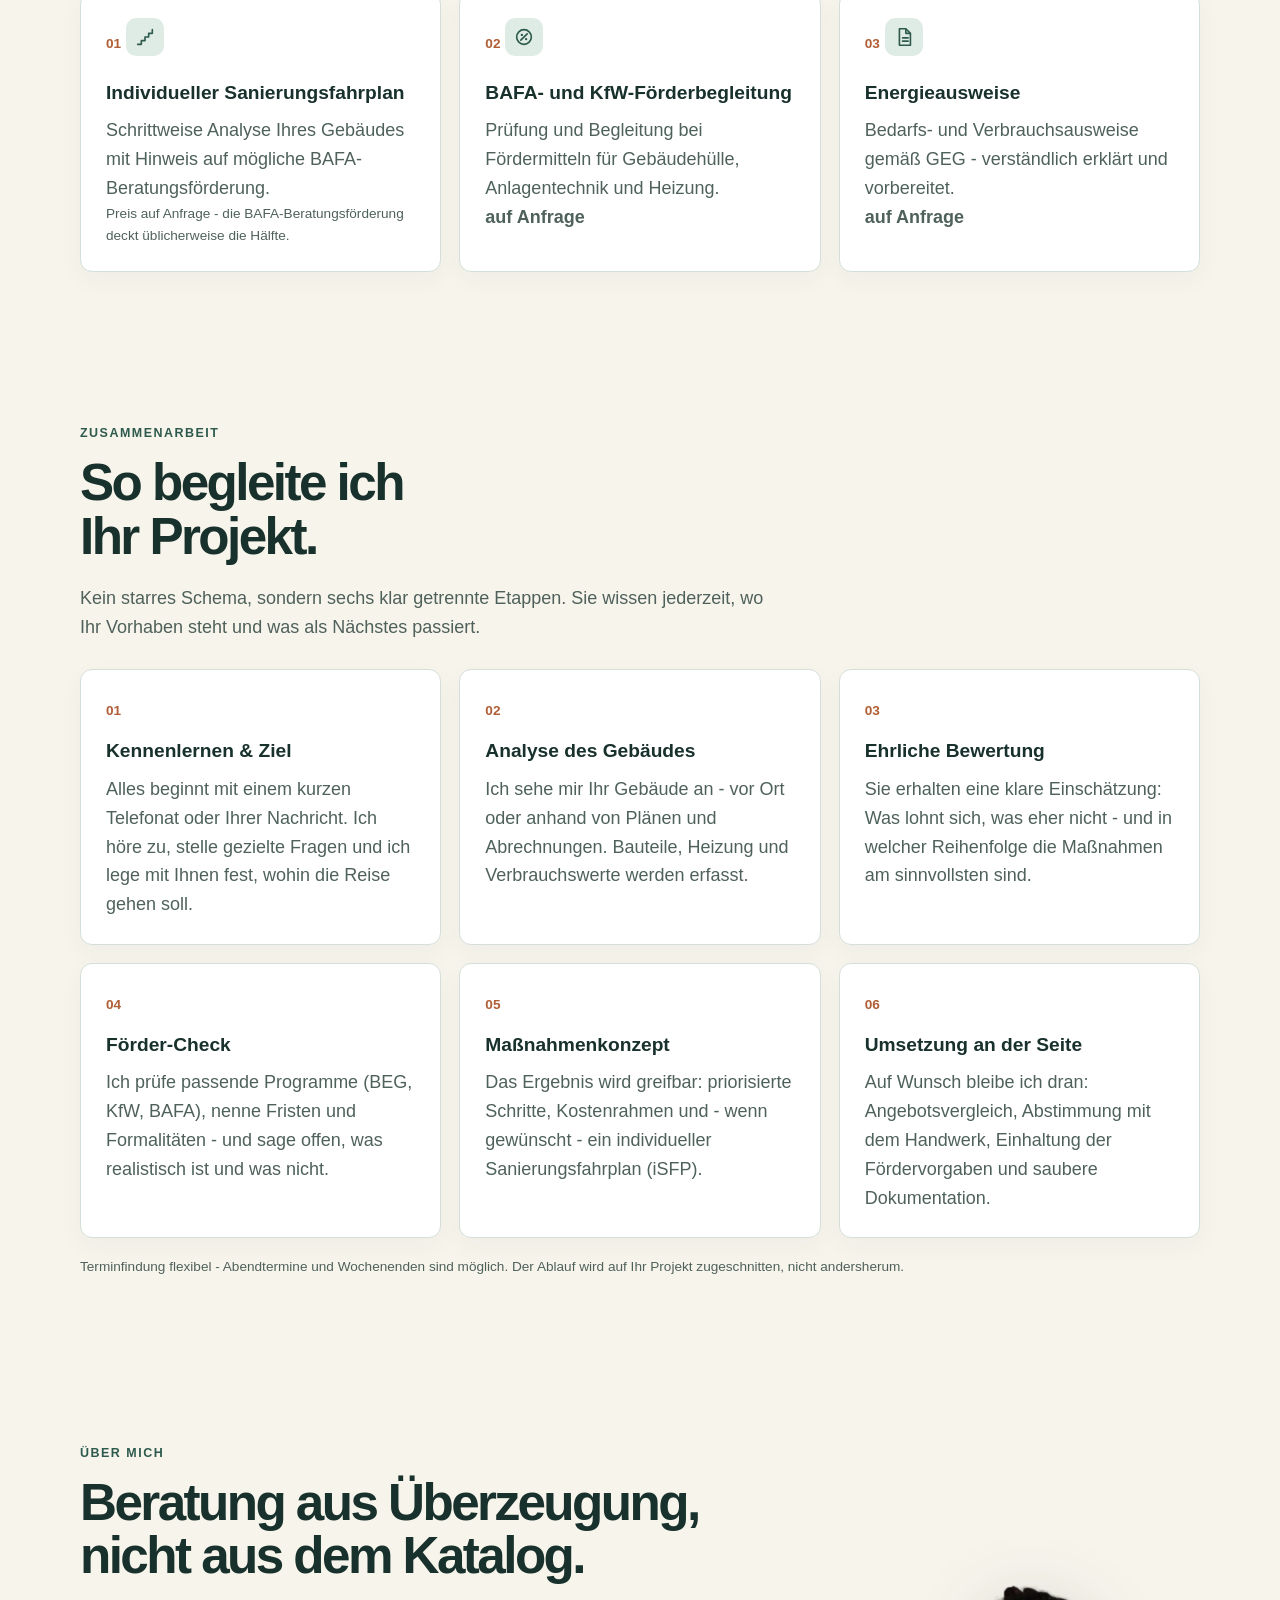
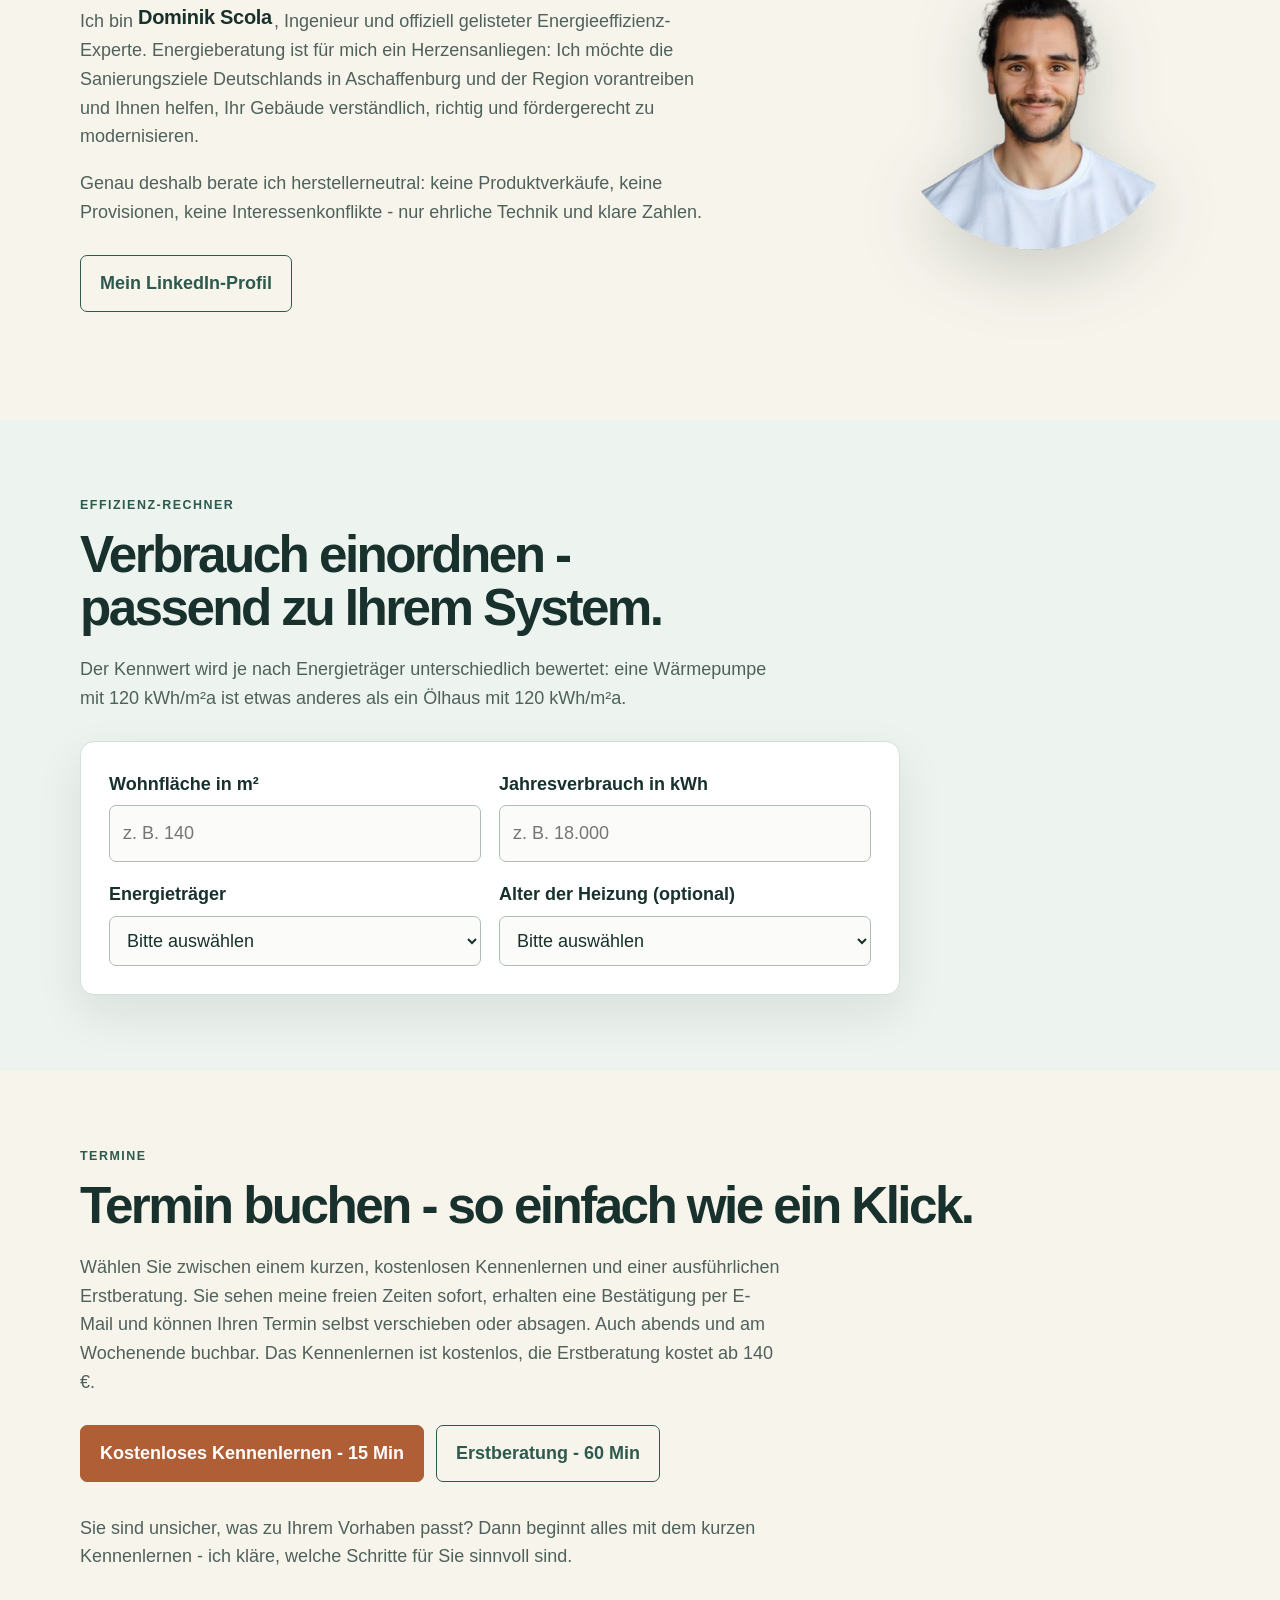
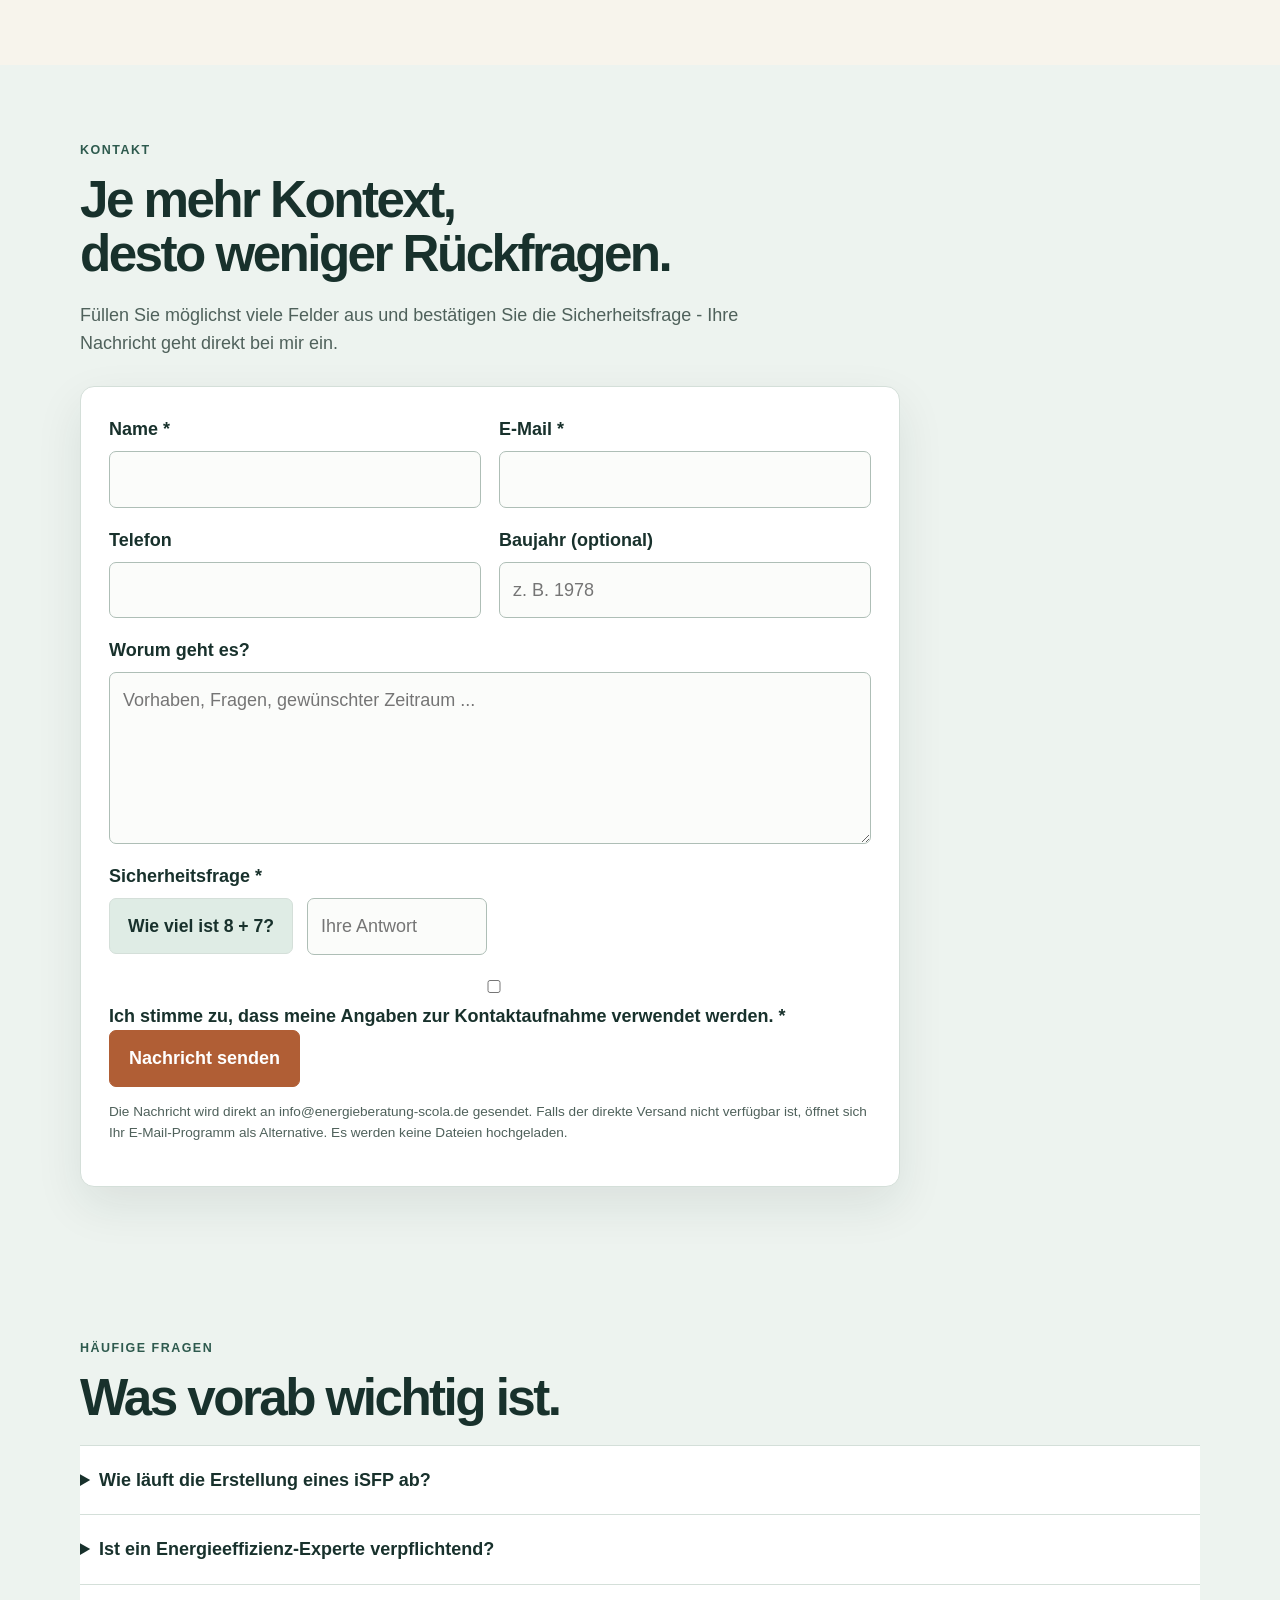
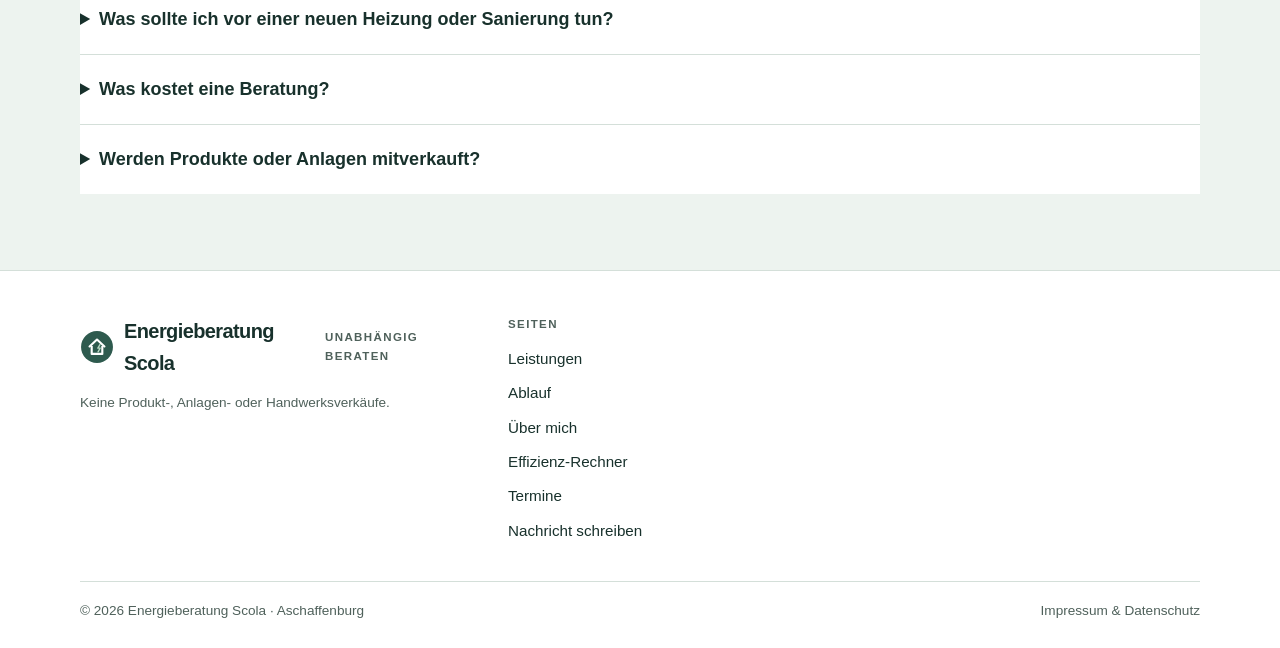
==== commit 97e3a5b8: "Ueber-mich: nebenberuflich-Formulierung durch staerkere Vertrauensformulierung ersetzt" ====
--- a/index.html
+++ b/index.html
@@ -4701,7 +4701,7 @@
 
 
 
-<p class='section-intro'>Ich bin <img src='name-ueber-mich.svg' alt='Dominik Scola' width='136' height='28' style='vertical-align:-4px'>, Ingenieur und offiziell gelisteter Energieeffizienz-Experte. Die Energieberatung übe ich nebenberuflich aus, bewusst: Für mich ist das kein Nebenverdienst, sondern ein Herzensanliegen. Ich möchte die Sanierungsziele Deutschlands im eigenen Umfeld in Aschaffenburg und der Region vorantreiben und Ihnen helfen, Ihr Gebäude verständlich, richtig und fördergerecht zu modernisieren.</p>
+<p class='section-intro'>Ich bin <img src='name-ueber-mich.svg' alt='Dominik Scola' width='136' height='28' style='vertical-align:-4px'>, Ingenieur und offiziell gelisteter Energieeffizienz-Experte. Energieberatung ist für mich ein Herzensanliegen: Ich möchte die Sanierungsziele Deutschlands in Aschaffenburg und der Region vorantreiben und Ihnen helfen, Ihr Gebäude verständlich, richtig und fördergerecht zu modernisieren.</p>
 <p class='section-intro'>Genau deshalb berate ich herstellerneutral: keine Produktverkäufe, keine Provisionen, keine Interessenkonflikte - nur ehrliche Technik und klare Zahlen.</p>
 <div class='actions' style='margin-top:28px'><a class='button secondary' href='https://www.linkedin.com/in/dominikscola' target='_blank' rel='noopener'>Mein LinkedIn-Profil</a></div>
 </div>
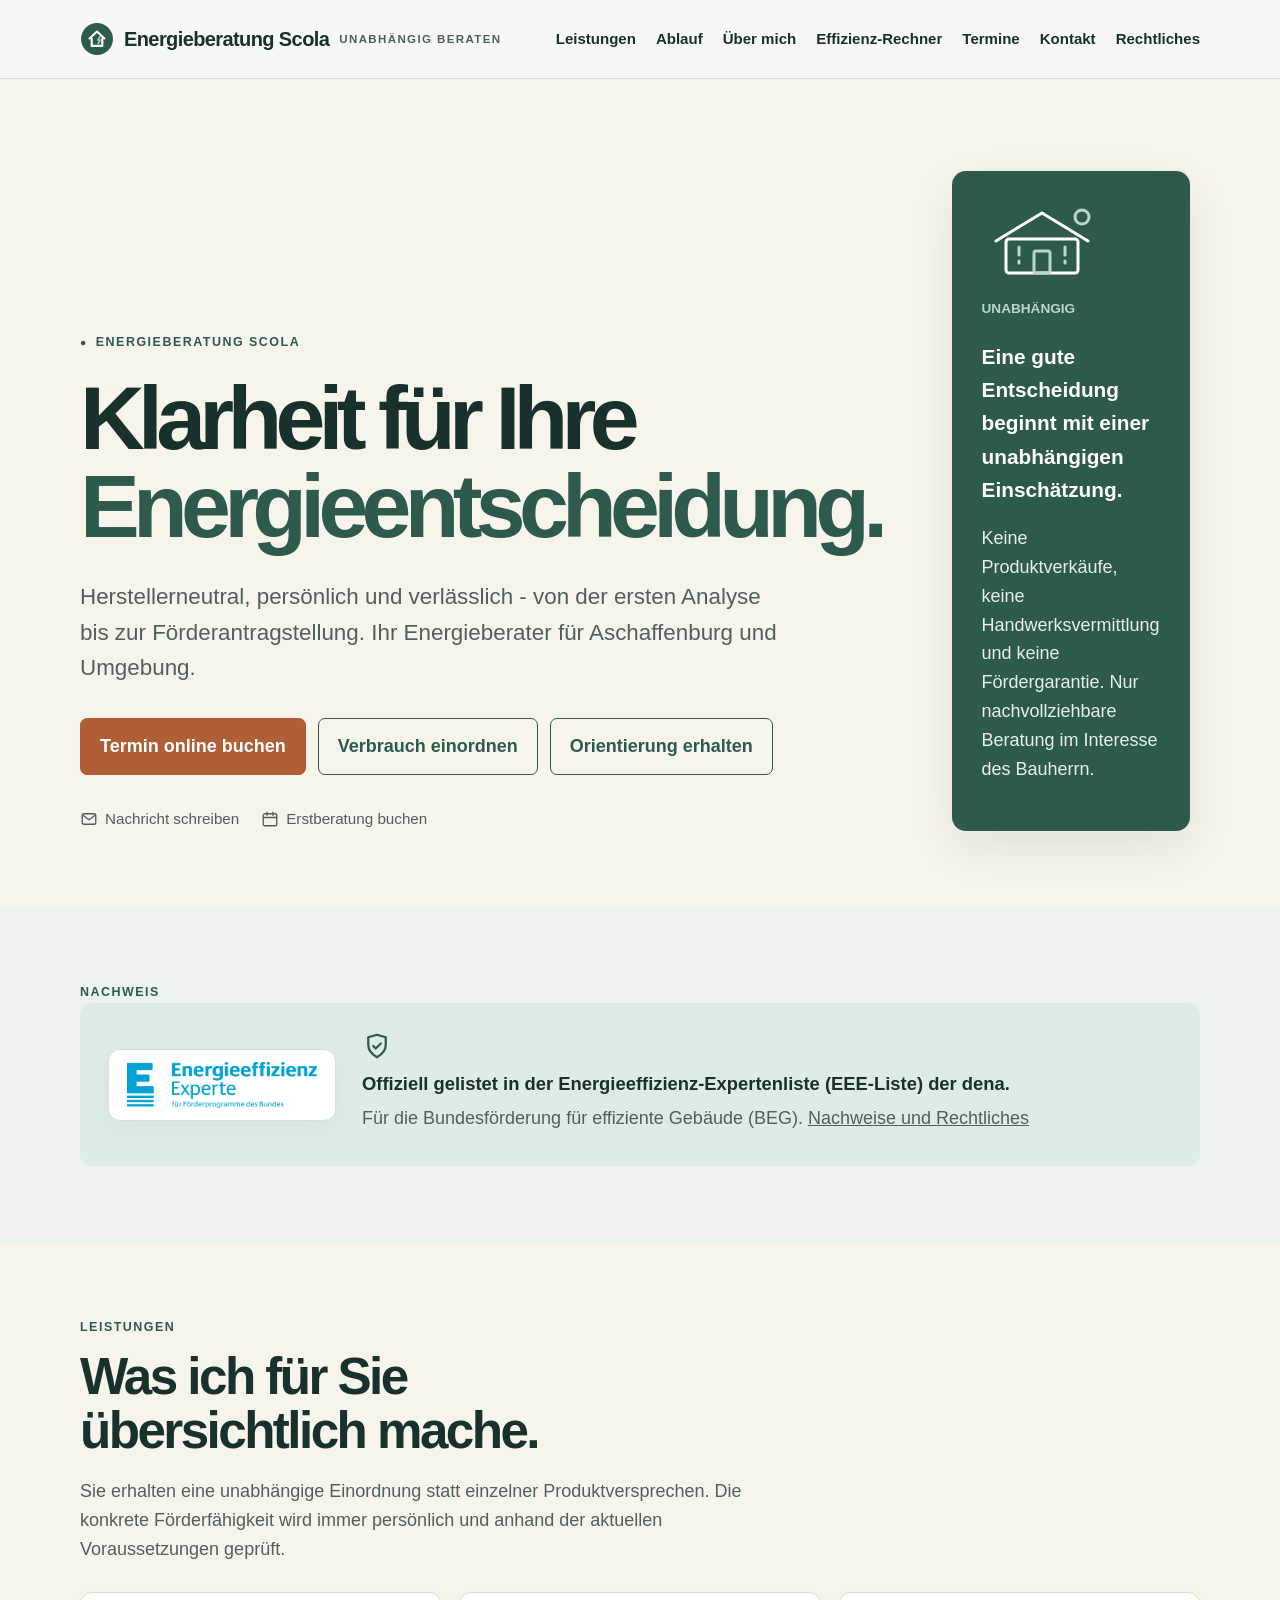
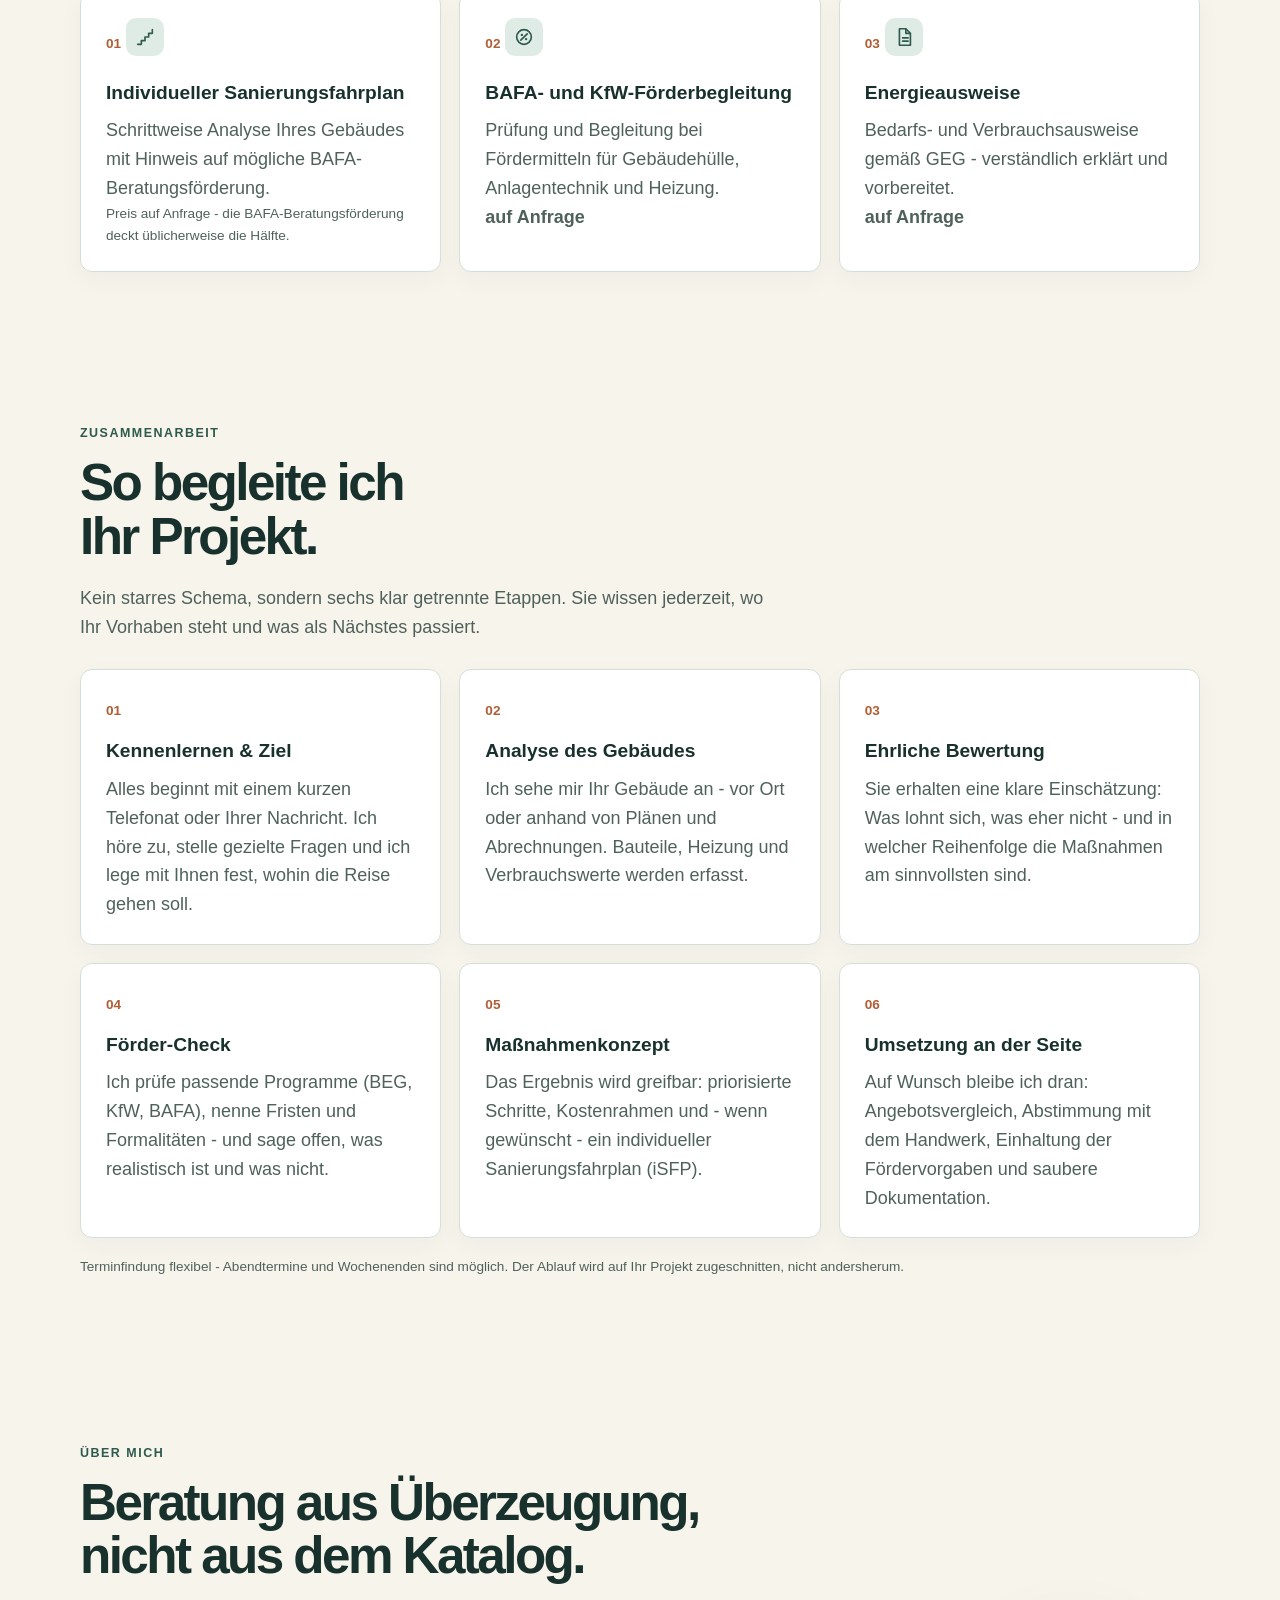
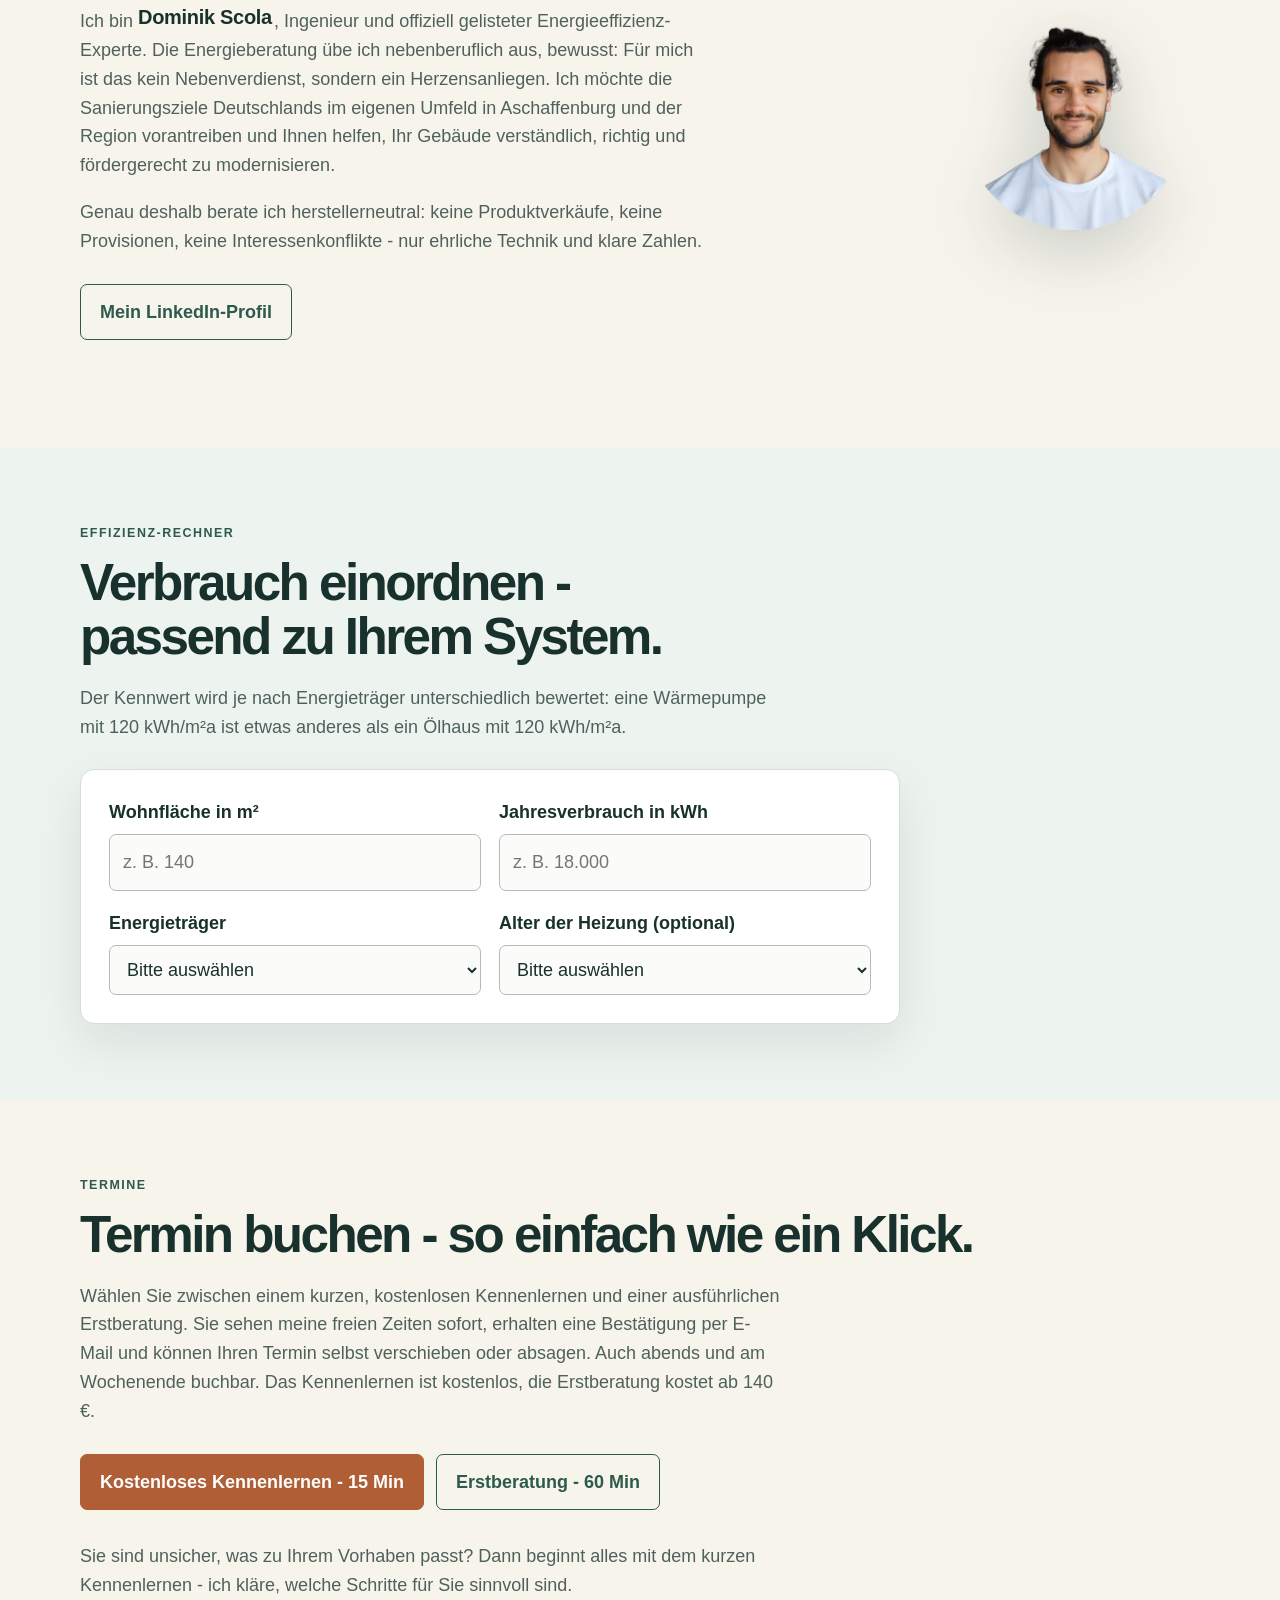
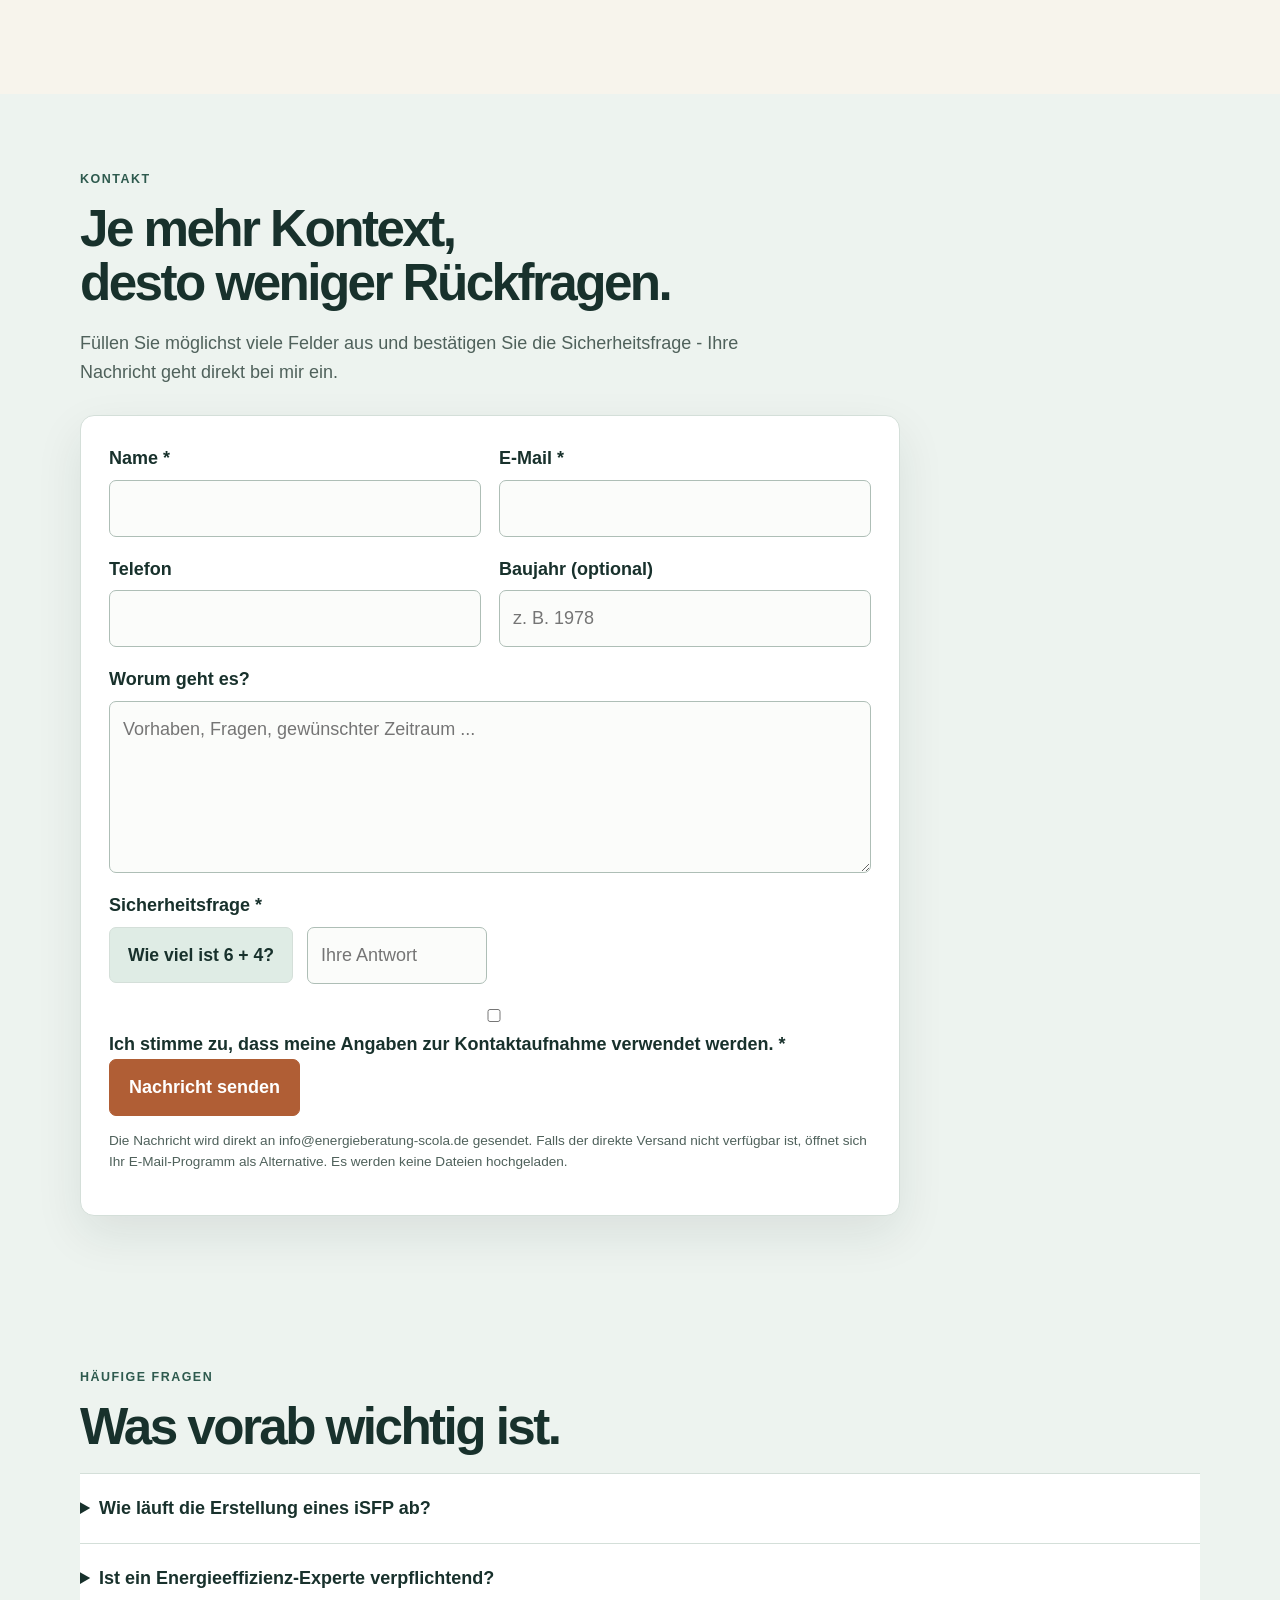
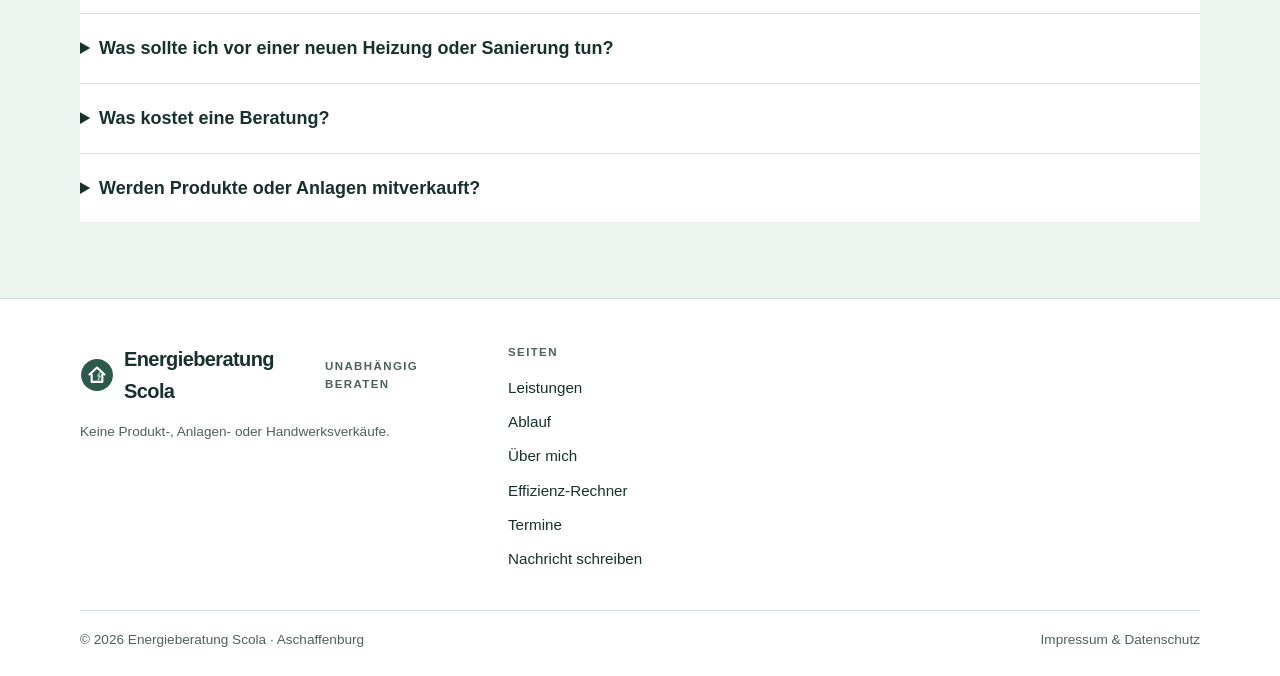
==== commit e5d68d3a: "Foto im Ueber-mich kleiner (240/220px), HTML-Masse korrigiert, JSON-LD mit Ortsangabe erweitert" ====
--- a/index.html
+++ b/index.html
@@ -82,6 +82,7 @@
 "sameAs":["https://www.linkedin.com/in/dominikscola"],
 "description":"Herstellerneutrale Energieberatung: individueller Sanierungsfahrplan (iSFP), BAFA- und KfW-Förderbegleitung, Energieausweise. Offiziell gelistet in der dena-EEE-Liste.",
 "areaServed":"Aschaffenburg und Umgebung",
+"address":{"@type":"PostalAddress","addressLocality":"Aschaffenburg","addressRegion":"Bayern","addressCountry":"DE"},
 
 "knowsAbout":["Energieberatung","Sanierungsfahrplan","Energieausweis","BAFA-Förderung","KfW-Förderung","Wärmepumpe","Gebäudeenergieeffizienz"],
 "makesOffer":[{"@type":"Offer","itemOffered":{"@type":"Service","name":"Individueller Sanierungsfahrplan (iSFP)"}},{"@type":"Offer","itemOffered":{"@type":"Service","name":"BAFA- und KfW-Förderbegleitung"}},{"@type":"Offer","itemOffered":{"@type":"Service","name":"Energieausweise (Bedarf und Verbrauch)"}}]
@@ -591,7 +592,7 @@
 .small{font-size:.85rem;color:var(--muted)}
 .price{color:var(--warm);font-weight:800;margin:10px 0 0}
 .about-grid{display:grid;grid-template-columns:1.4fr 1fr;gap:40px;align-items:start}
-.about-photo{width:100%;max-width:311px;height:auto;justify-self:end;align-self:center;filter:drop-shadow(0 18px 36px rgba(24,49,44,.22))}
+.about-photo{width:100%;max-width:240px;height:auto;justify-self:end;align-self:center;filter:drop-shadow(0 18px 36px rgba(24,49,44,.22))}
 .form-error{color:#a33;font-weight:700}
 .form-error[hidden]{display:none}
 .captcha{display:flex;align-items:center;gap:14px;flex-wrap:wrap}
@@ -703,7 +704,7 @@
 
 
 
-.about-photo{justify-self:center;max-width:300px;height:auto}
+.about-photo{justify-self:center;max-width:220px;height:auto}
 
 
 
@@ -4701,7 +4702,7 @@
 
 
 
-<p class='section-intro'>Ich bin <img src='name-ueber-mich.svg' alt='Dominik Scola' width='136' height='28' style='vertical-align:-4px'>, Ingenieur und offiziell gelisteter Energieeffizienz-Experte. Energieberatung ist für mich ein Herzensanliegen: Ich möchte die Sanierungsziele Deutschlands in Aschaffenburg und der Region vorantreiben und Ihnen helfen, Ihr Gebäude verständlich, richtig und fördergerecht zu modernisieren.</p>
+<p class='section-intro'>Ich bin <img src='name-ueber-mich.svg' alt='Dominik Scola' width='136' height='28' style='vertical-align:-4px'>, Ingenieur und offiziell gelisteter Energieeffizienz-Experte. Die Energieberatung übe ich nebenberuflich aus, bewusst: Für mich ist das kein Nebenverdienst, sondern ein Herzensanliegen. Ich möchte die Sanierungsziele Deutschlands im eigenen Umfeld in Aschaffenburg und der Region vorantreiben und Ihnen helfen, Ihr Gebäude verständlich, richtig und fördergerecht zu modernisieren.</p>
 <p class='section-intro'>Genau deshalb berate ich herstellerneutral: keine Produktverkäufe, keine Provisionen, keine Interessenkonflikte - nur ehrliche Technik und klare Zahlen.</p>
 <div class='actions' style='margin-top:28px'><a class='button secondary' href='https://www.linkedin.com/in/dominikscola' target='_blank' rel='noopener'>Mein LinkedIn-Profil</a></div>
 </div>
@@ -4825,7 +4826,7 @@
 
 
 
-<img class='about-photo' src='foto.png' alt='Energieberater in Aschaffenburg' width='420' height='560' loading='lazy'>
+<img class='about-photo' src='foto.png' alt='Energieberater in Aschaffenburg' width='240' height='239' loading='lazy'>
 </div></div></section>
 <section class='section light' id='effizienz'><div class='wrap'><div class='kicker'>Effizienz-Rechner</div>
 <h2>Verbrauch einordnen -<br>passend zu Ihrem System.</h2>
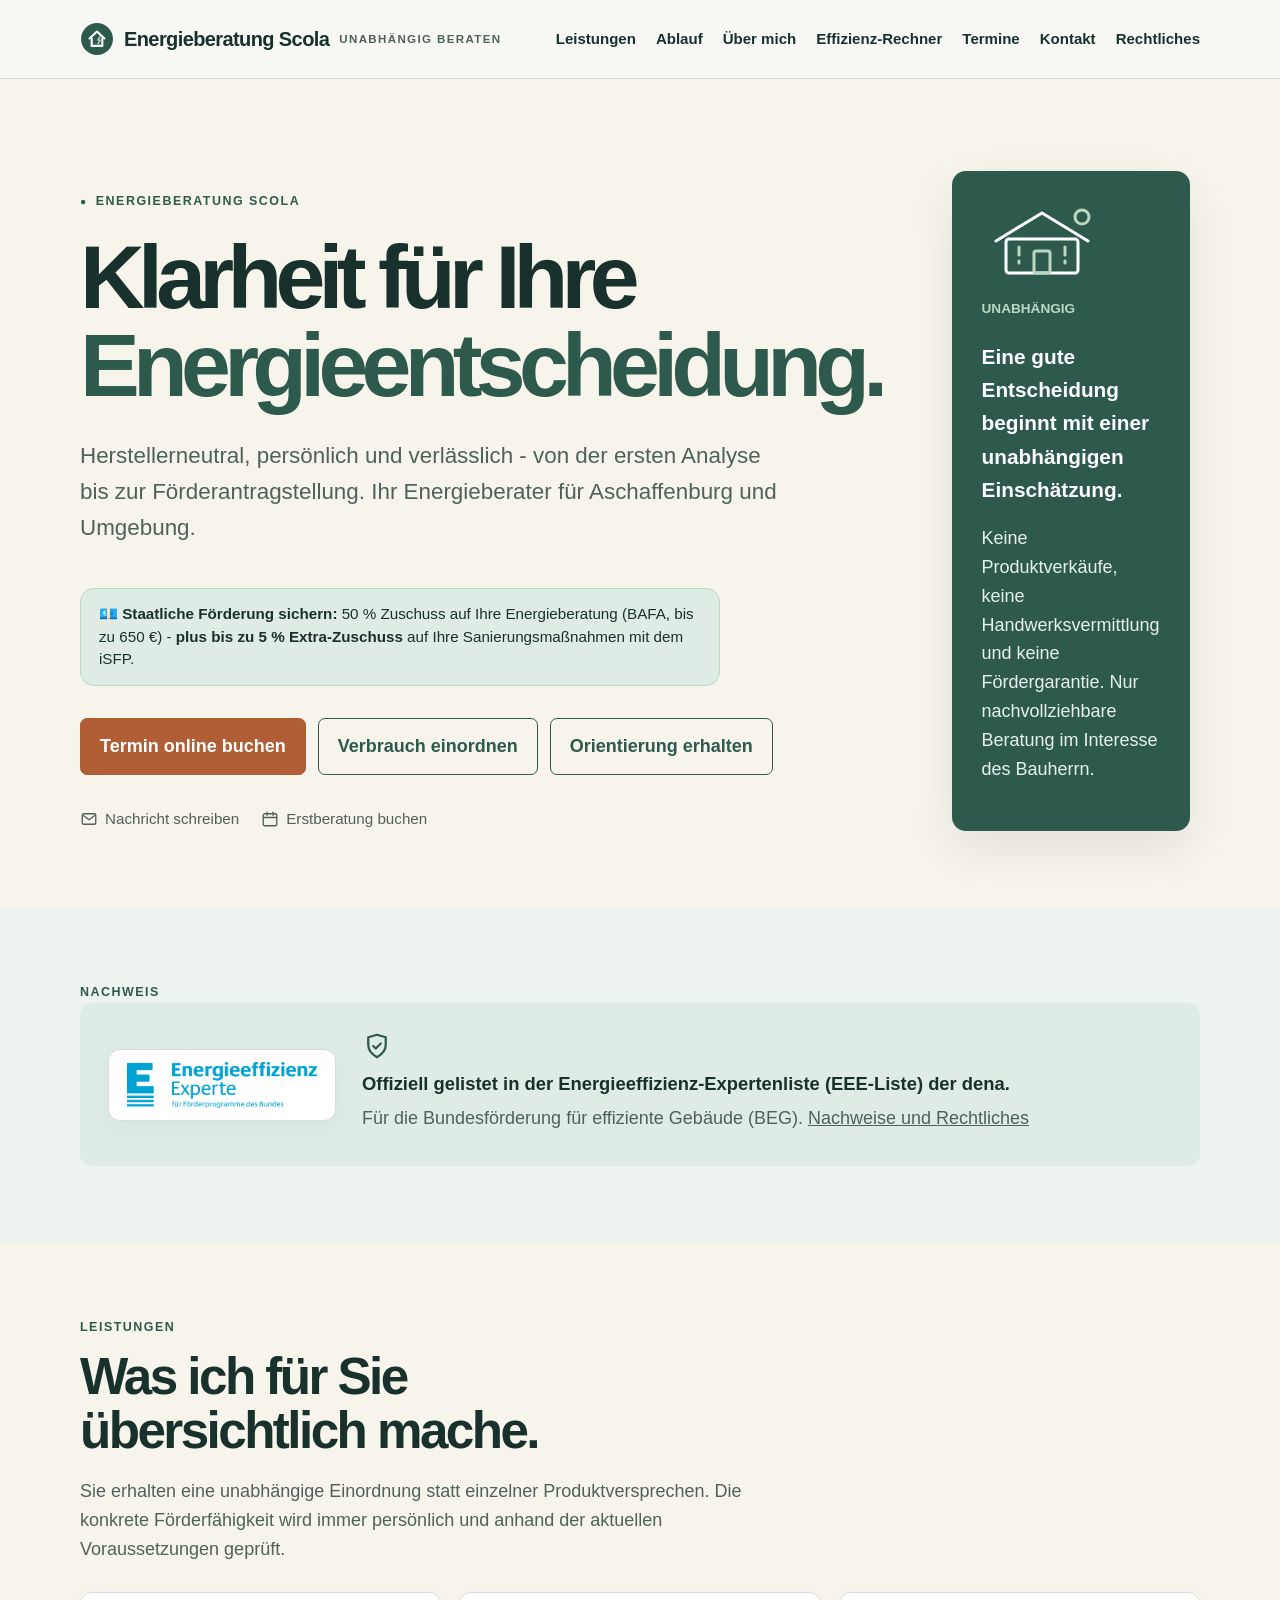
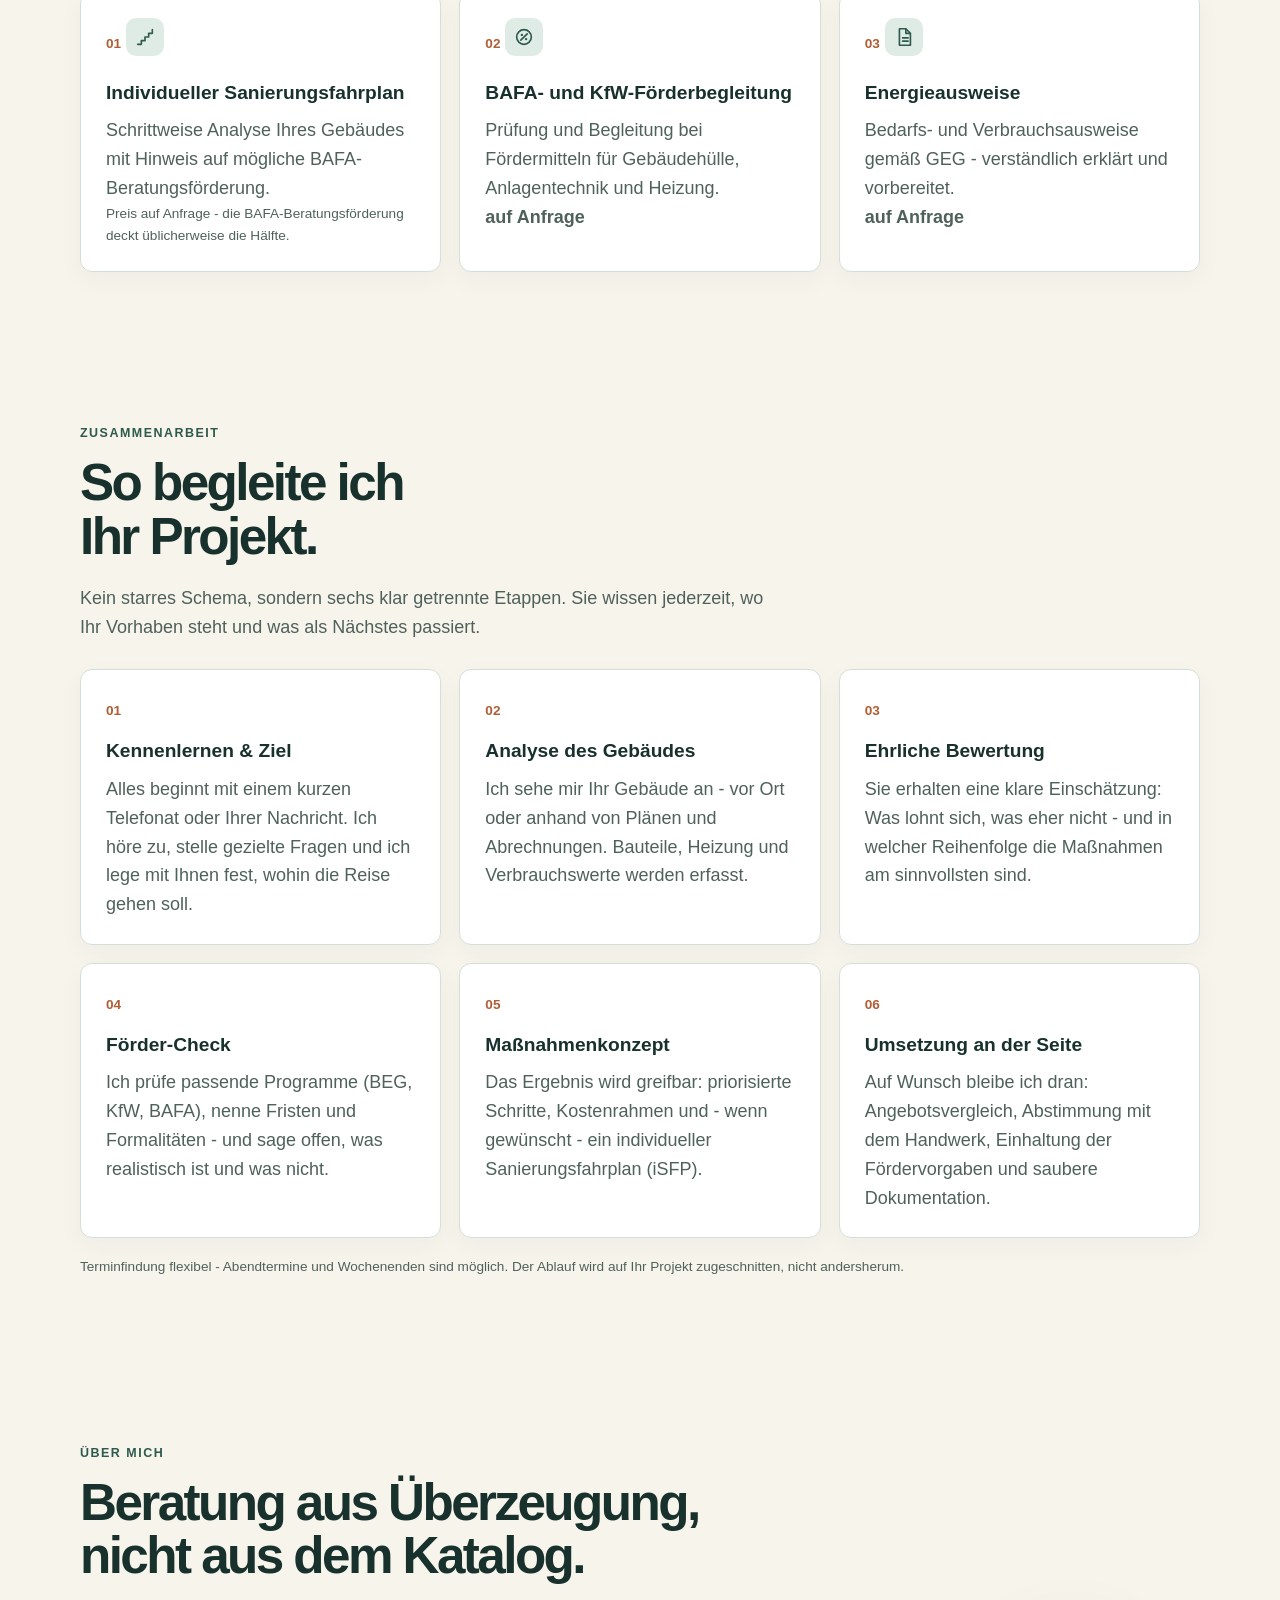
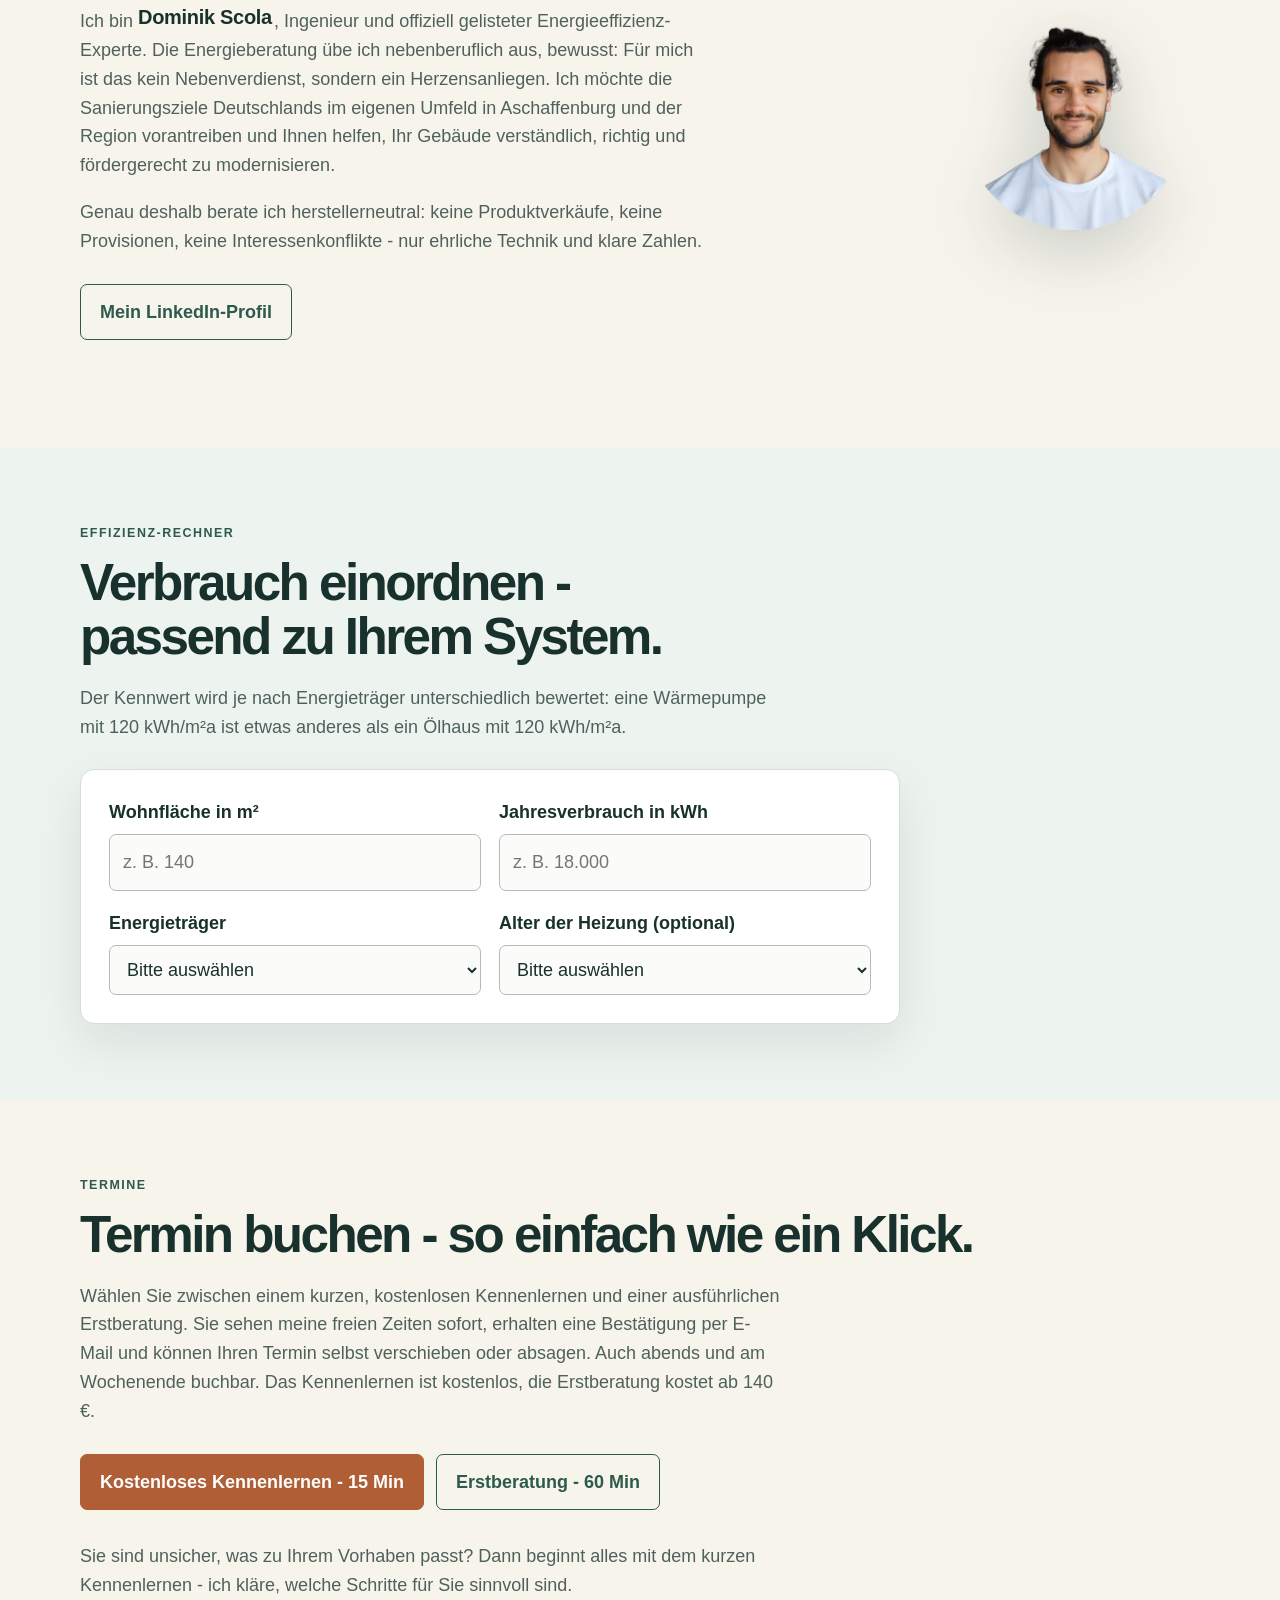
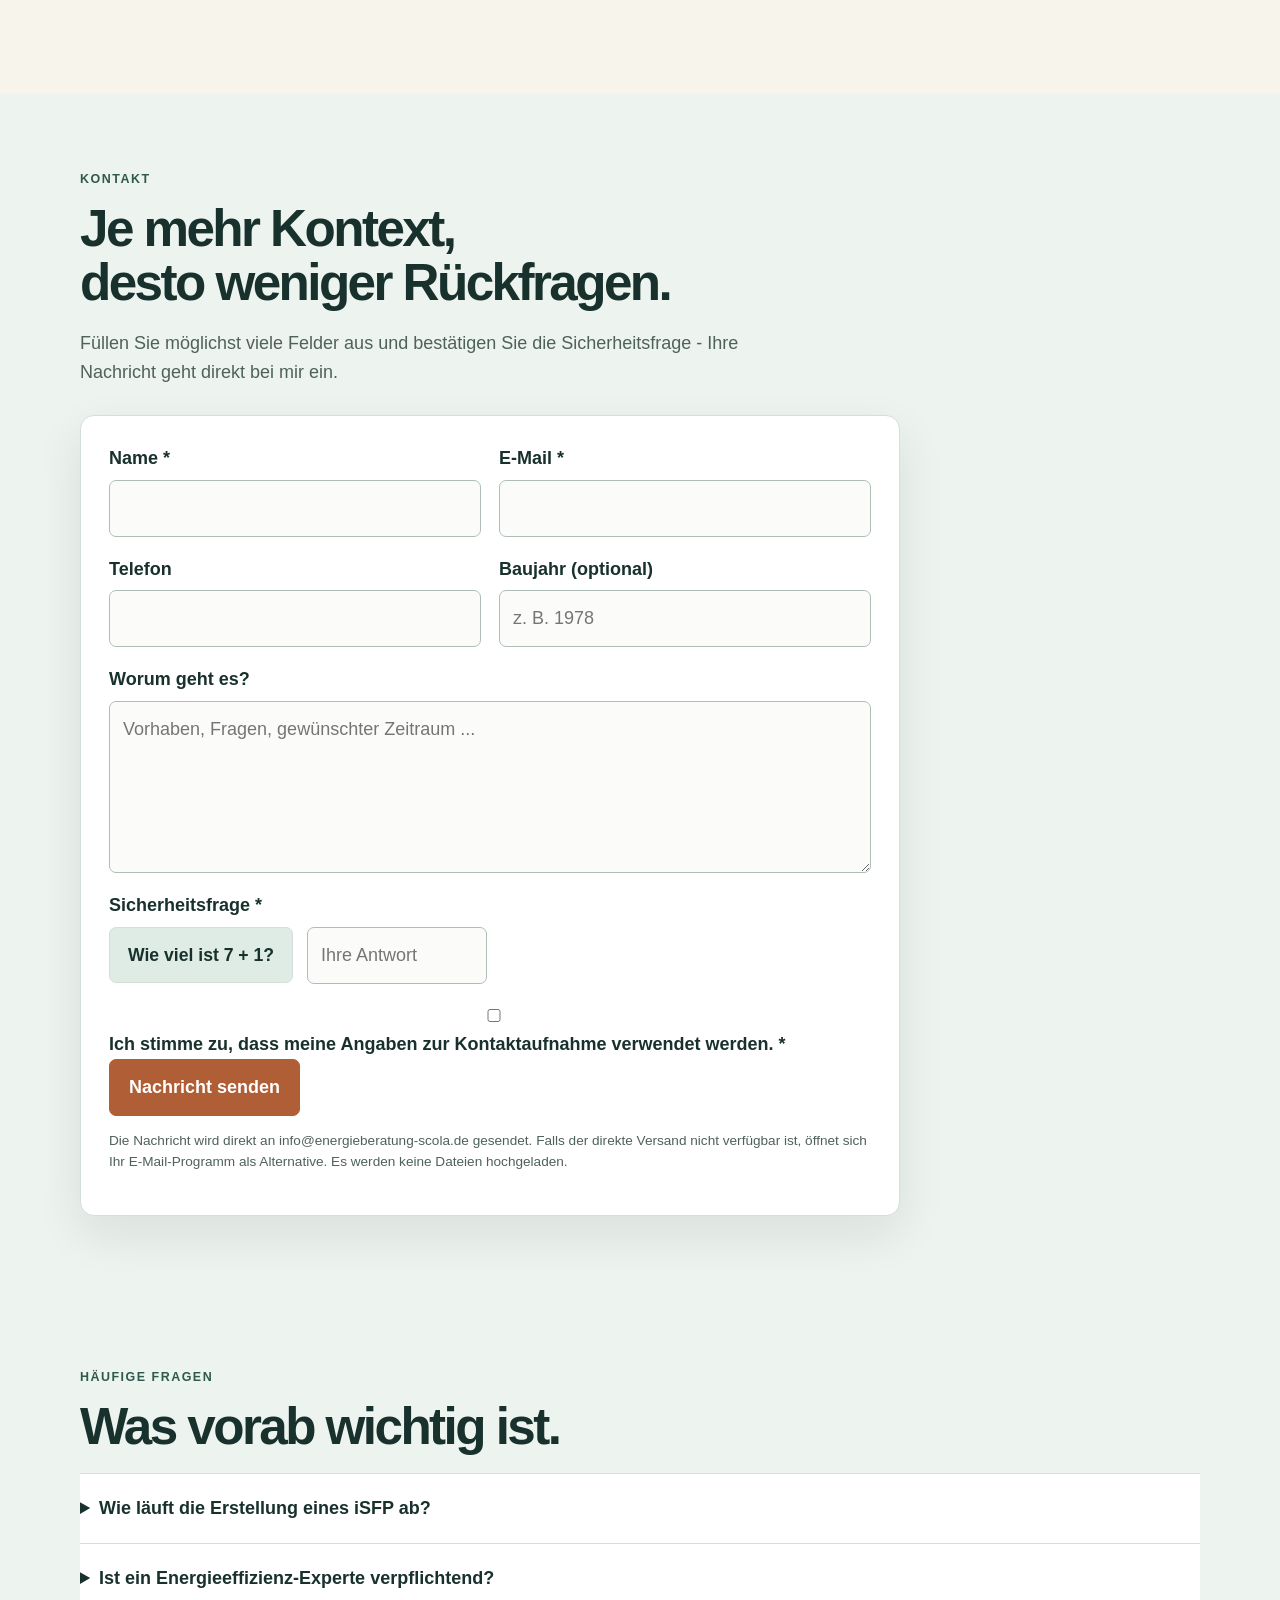
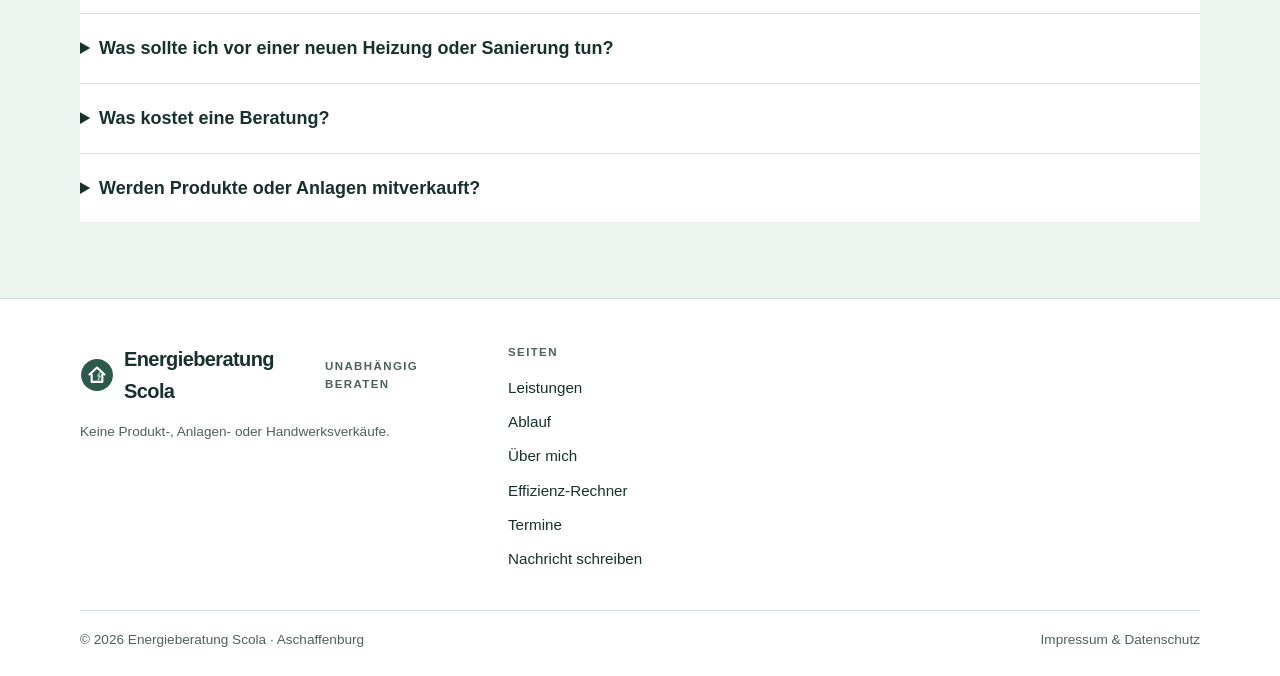
==== commit cddd6883: "Foerder-Badge im Hero: 50% BAFA-Zuschuss + bis zu 5% iSFP-Bonus prominent platziert" ====
--- a/index.html
+++ b/index.html
@@ -254,6 +254,7 @@
 
 .eyebrow:before{content:'●';font-size:.65rem;margin-right:8px}
 .hero-grid{display:grid;grid-template-columns:1.15fr .85fr;gap:70px;align-items:end}
+.foerder-badge{display:inline-block;background:var(--sage);border:1px solid var(--accent);border-radius:14px;padding:14px 18px;margin-top:20px;font-size:.95rem;line-height:1.5;max-width:640px}
 
 .hero h1{font-size:clamp(2.7rem,7vw,5.7rem);line-height:.98;letter-spacing:-.075em;margin:22px 0 28px;max-width:850px}
 .hero h1 em{font-style:normal;color:var(--green)}
@@ -1269,6 +1270,7 @@
 
 <h1>Klarheit für Ihre <em>Energieentscheidung.</em></h1>
 <p class='lead'>Herstellerneutral, persönlich und verlässlich - von der ersten Analyse bis zur Förderantragstellung. Ihr Energieberater für Aschaffenburg und Umgebung.</p>
+<div class='foerder-badge'>💶 <b>Staatliche Förderung sichern:</b> 50&nbsp;% Zuschuss auf Ihre Energieberatung (BAFA, bis zu 650&nbsp;€) - <b>plus bis zu 5&nbsp;% Extra-Zuschuss</b> auf Ihre Sanierungsmaßnahmen mit dem iSFP.</div>
 
 <div class='actions'><a class='button primary' href='#termine'>Termin online buchen</a>
 
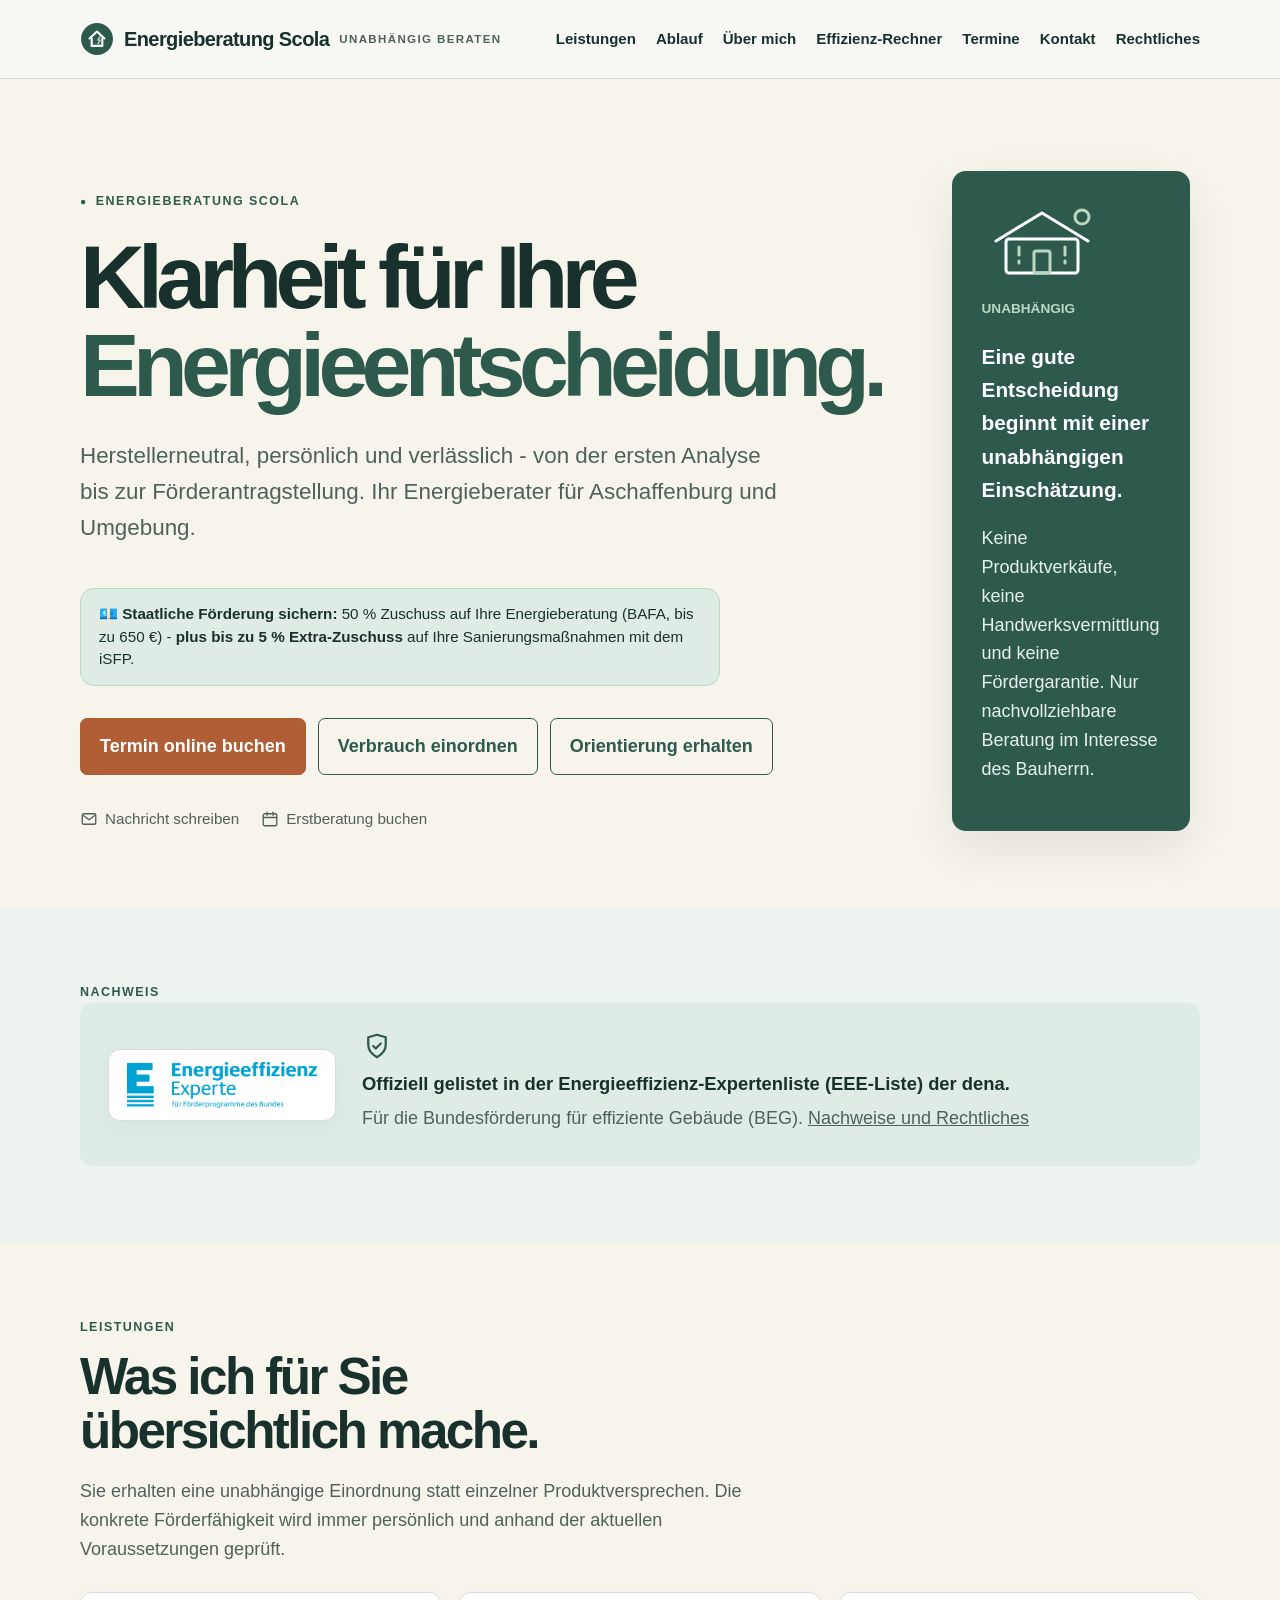
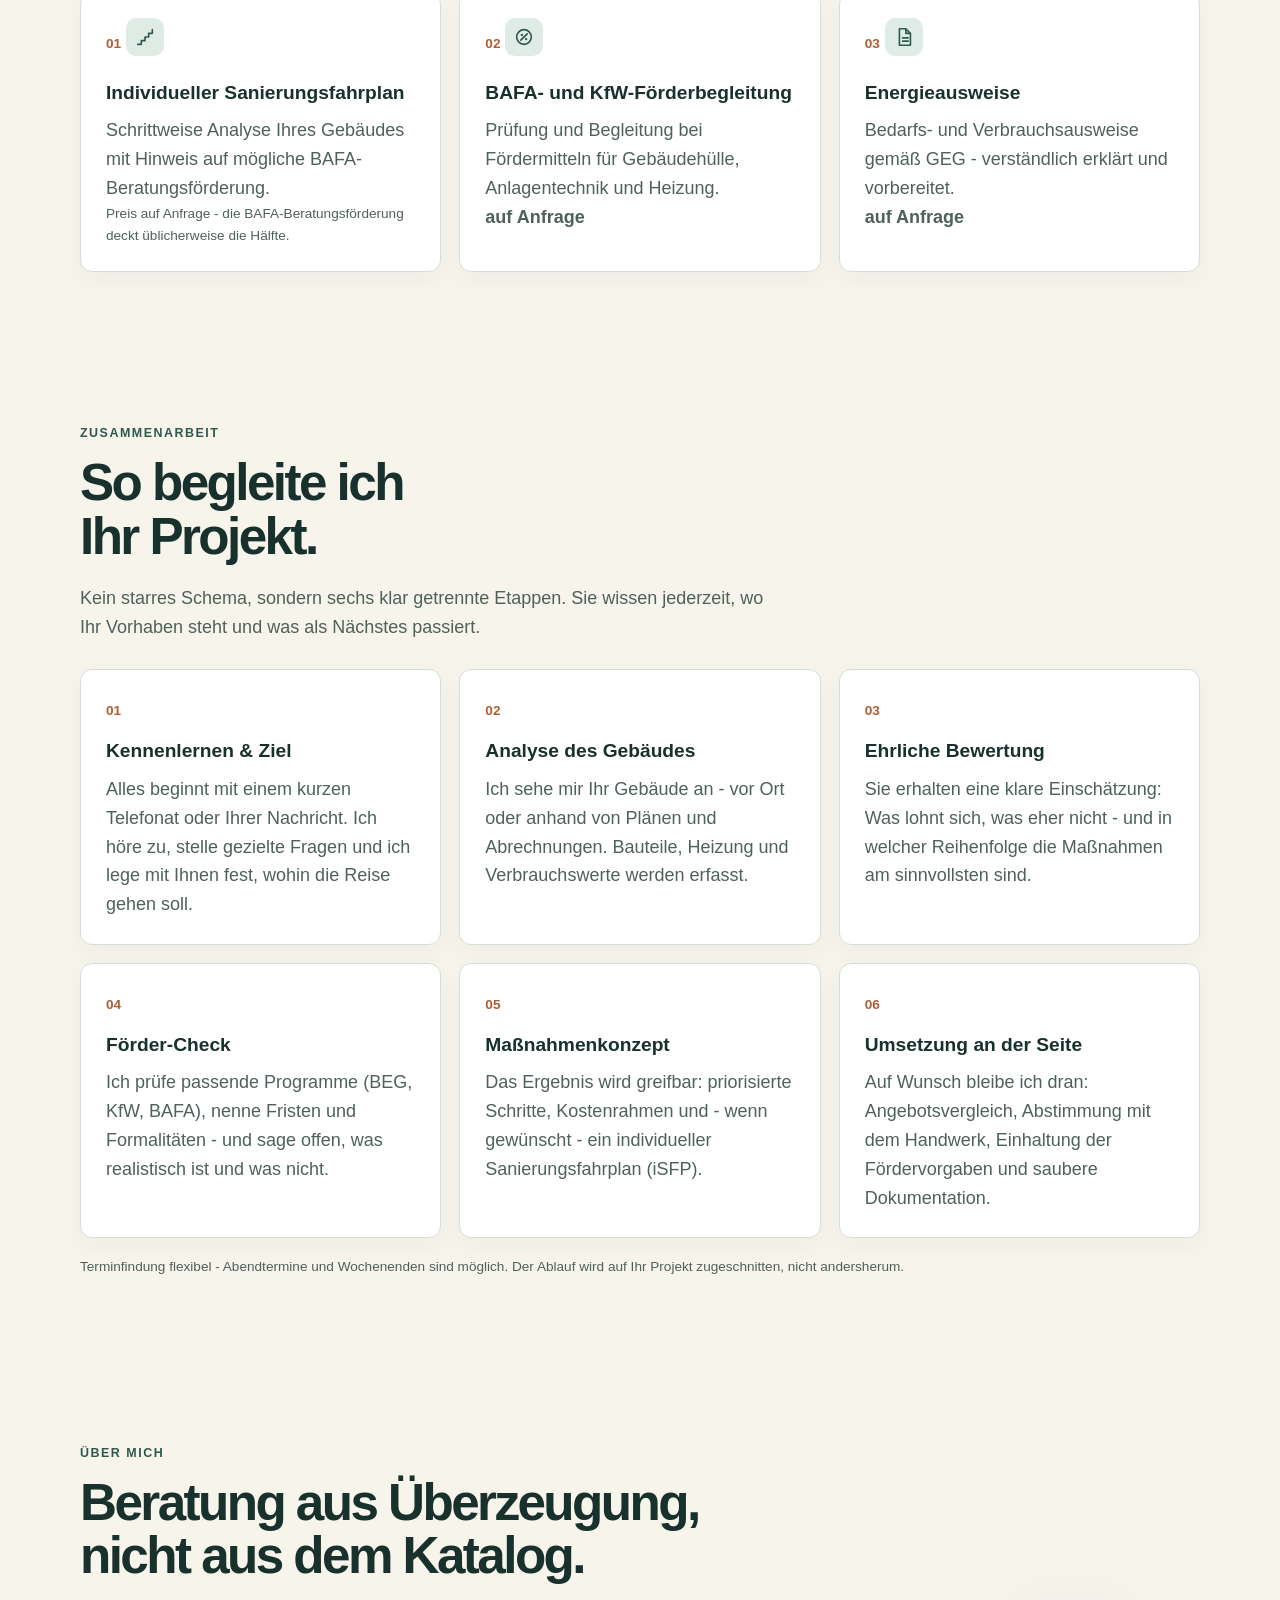
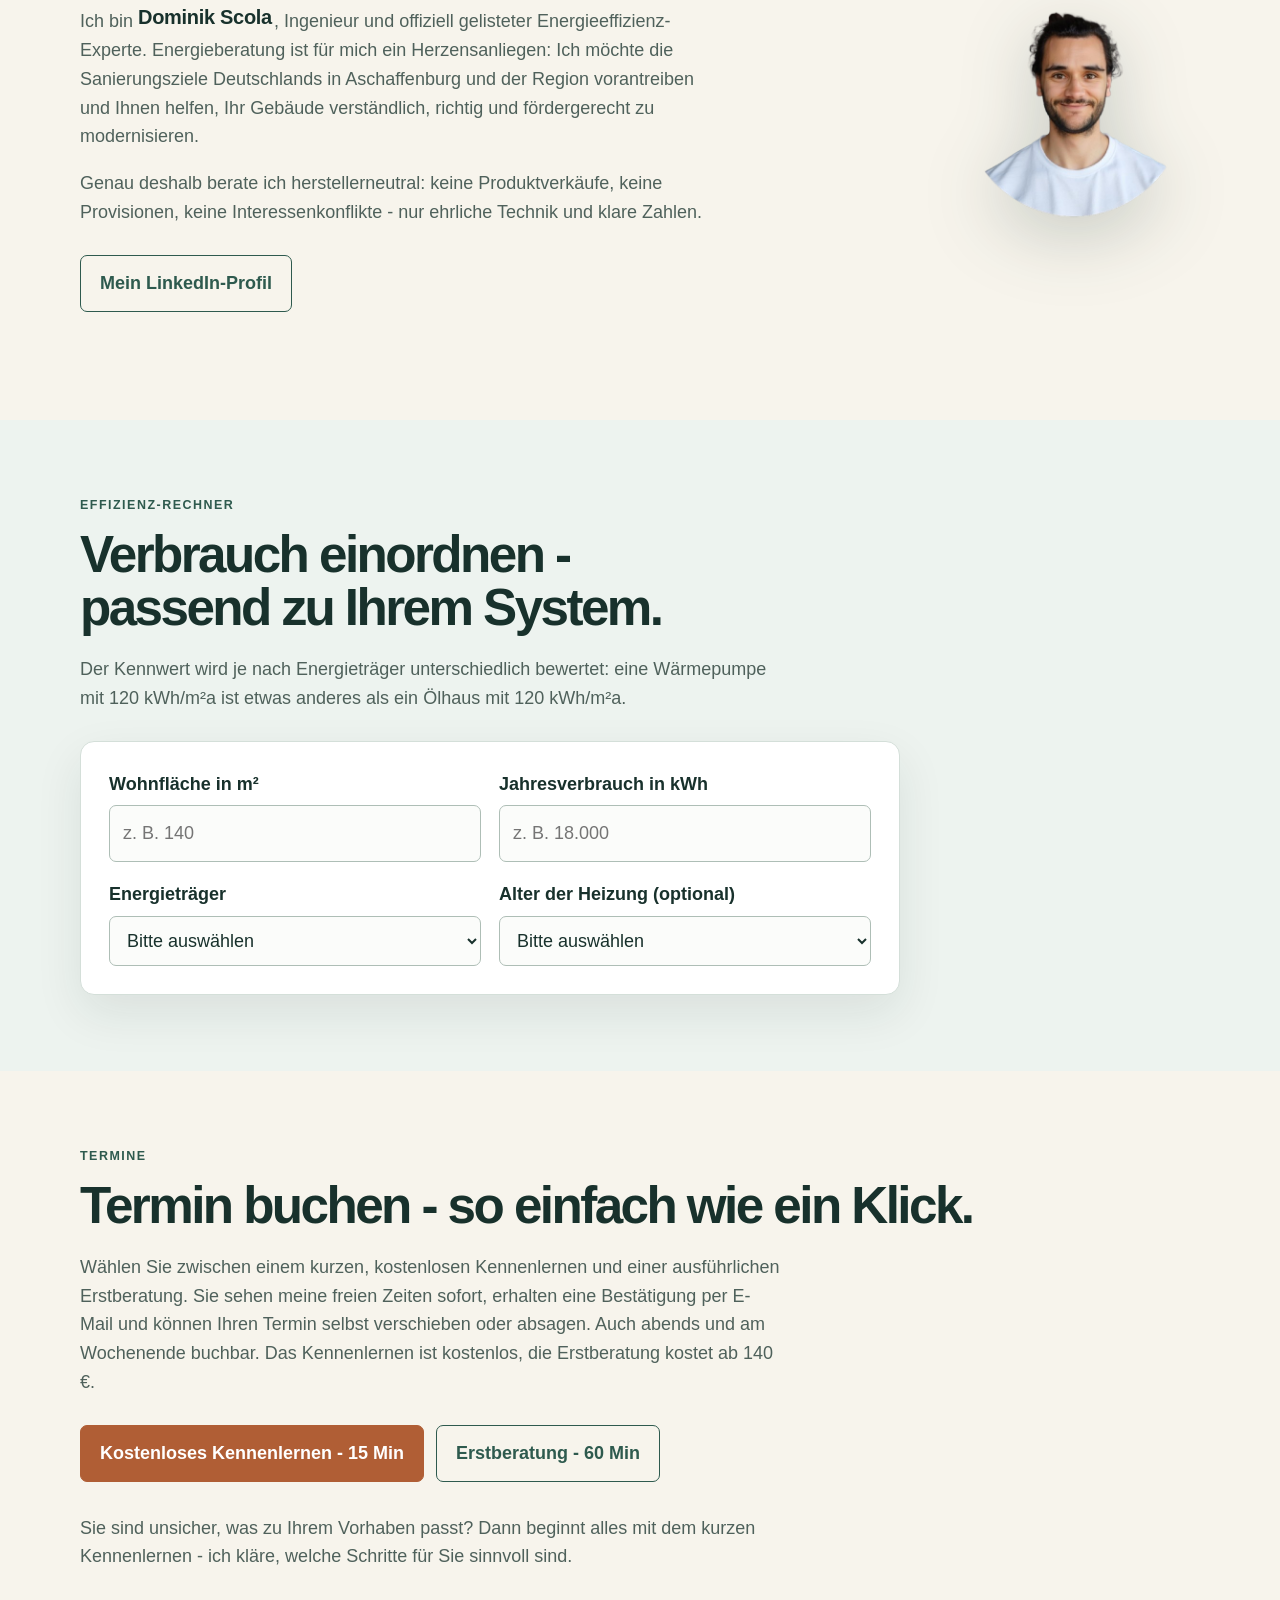
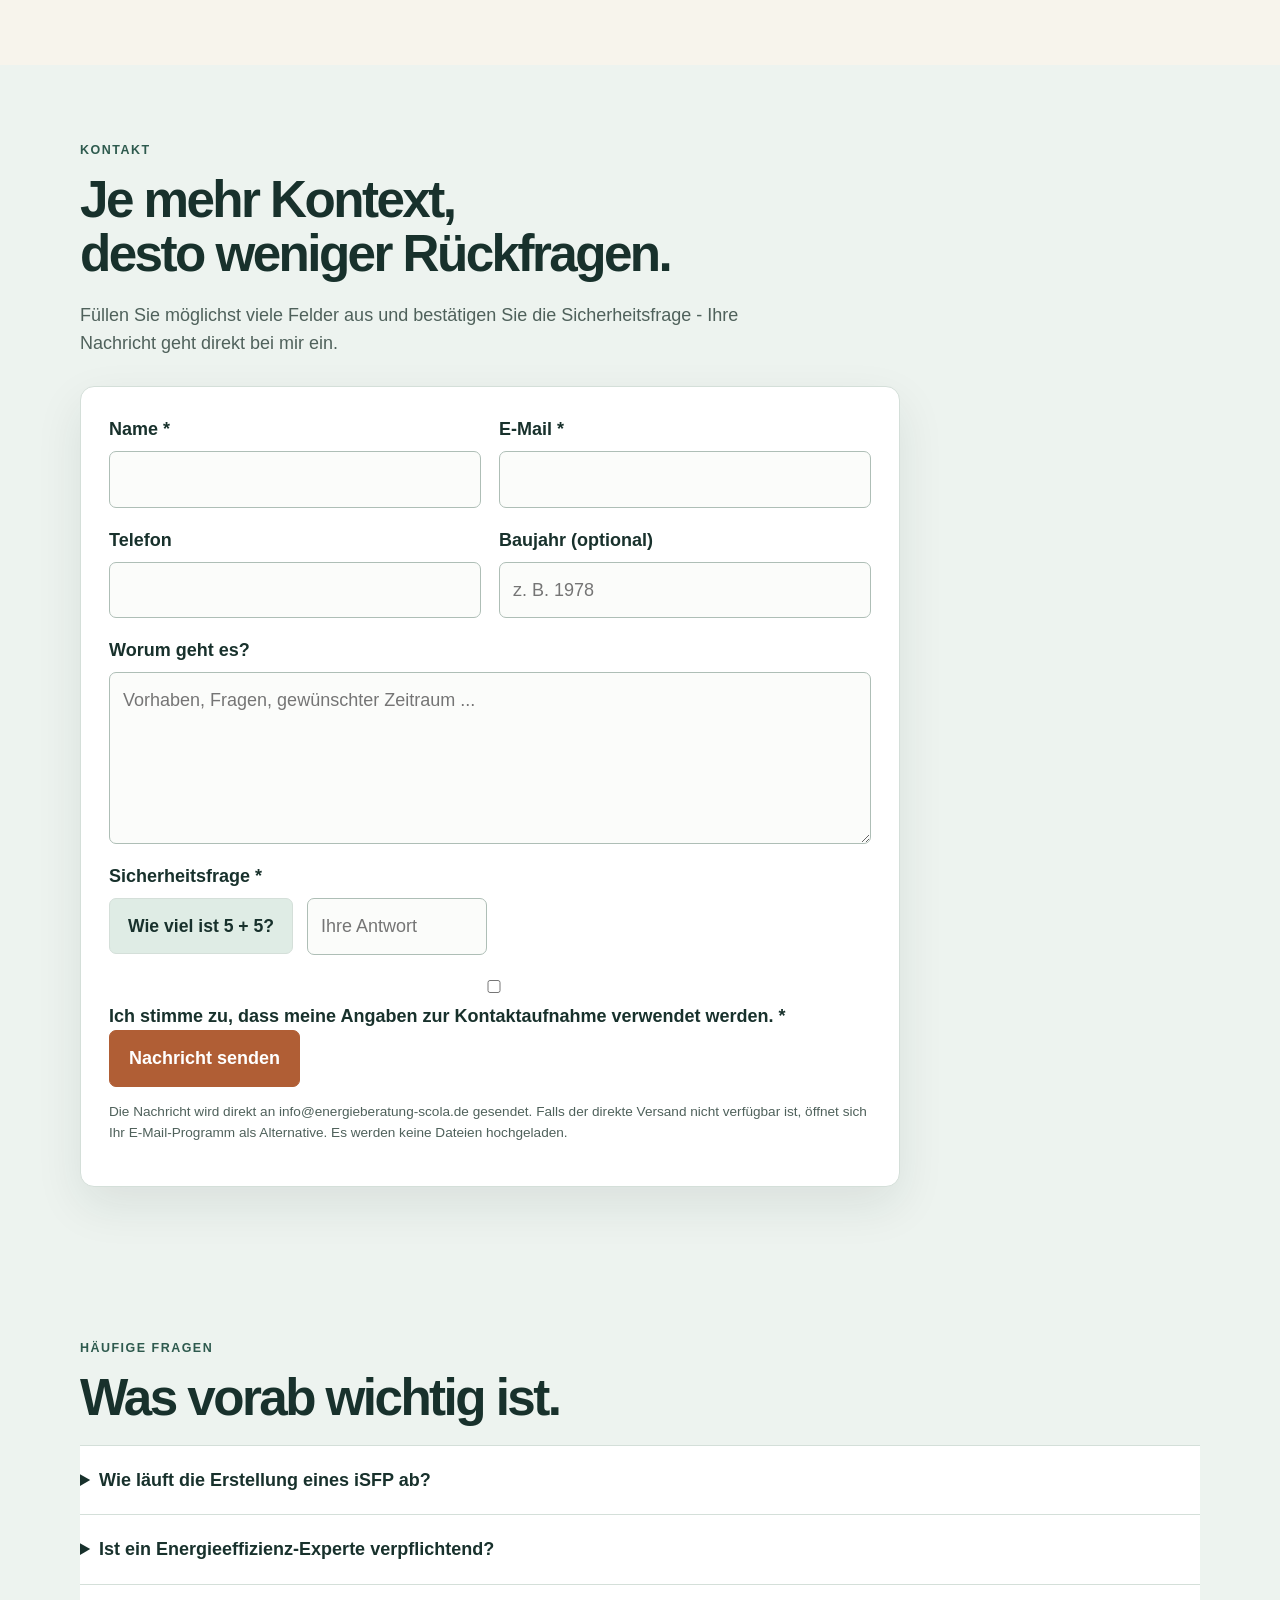
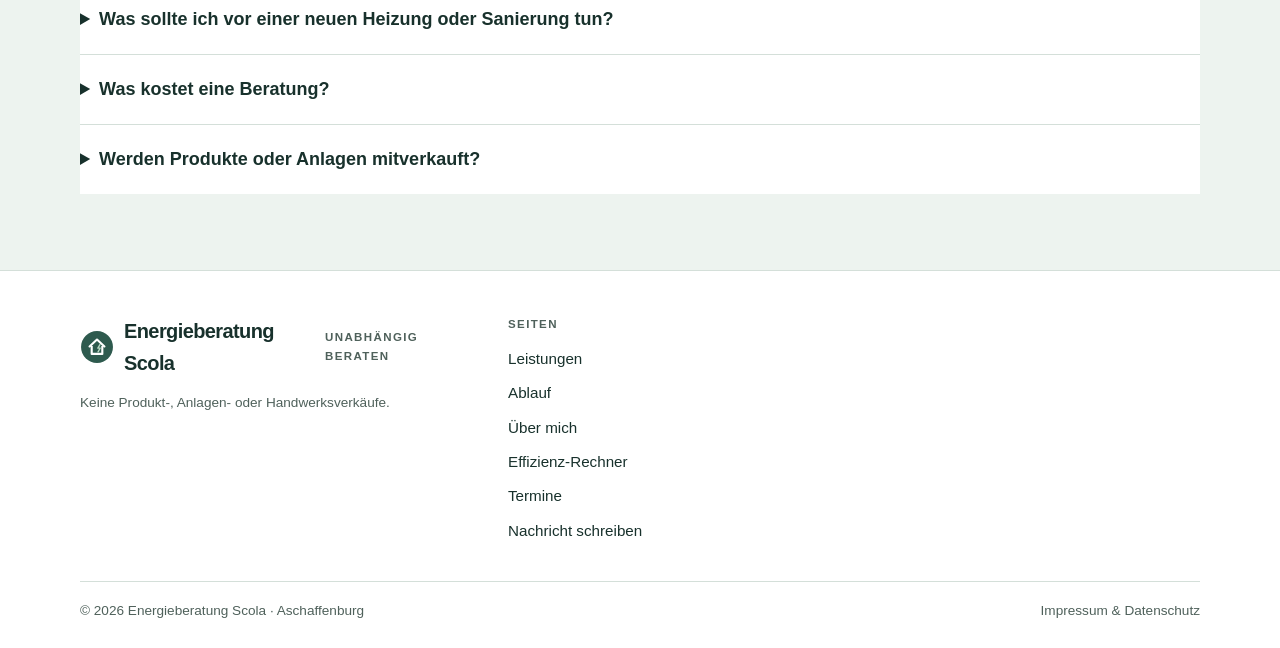
==== commit 10a9bae5: "nebenberuflich-Formulierung endgueltig entfernt (auf Basis des aktuellen Stands, alle Fixes erhalten" ====
--- a/index.html
+++ b/index.html
@@ -4704,7 +4704,7 @@
 
 
 
-<p class='section-intro'>Ich bin <img src='name-ueber-mich.svg' alt='Dominik Scola' width='136' height='28' style='vertical-align:-4px'>, Ingenieur und offiziell gelisteter Energieeffizienz-Experte. Die Energieberatung übe ich nebenberuflich aus, bewusst: Für mich ist das kein Nebenverdienst, sondern ein Herzensanliegen. Ich möchte die Sanierungsziele Deutschlands im eigenen Umfeld in Aschaffenburg und der Region vorantreiben und Ihnen helfen, Ihr Gebäude verständlich, richtig und fördergerecht zu modernisieren.</p>
+<p class='section-intro'>Ich bin <img src='name-ueber-mich.svg' alt='Dominik Scola' width='136' height='28' style='vertical-align:-4px'>, Ingenieur und offiziell gelisteter Energieeffizienz-Experte. Energieberatung ist für mich ein Herzensanliegen: Ich möchte die Sanierungsziele Deutschlands in Aschaffenburg und der Region vorantreiben und Ihnen helfen, Ihr Gebäude verständlich, richtig und fördergerecht zu modernisieren.</p>
 <p class='section-intro'>Genau deshalb berate ich herstellerneutral: keine Produktverkäufe, keine Provisionen, keine Interessenkonflikte - nur ehrliche Technik und klare Zahlen.</p>
 <div class='actions' style='margin-top:28px'><a class='button secondary' href='https://www.linkedin.com/in/dominikscola' target='_blank' rel='noopener'>Mein LinkedIn-Profil</a></div>
 </div>
